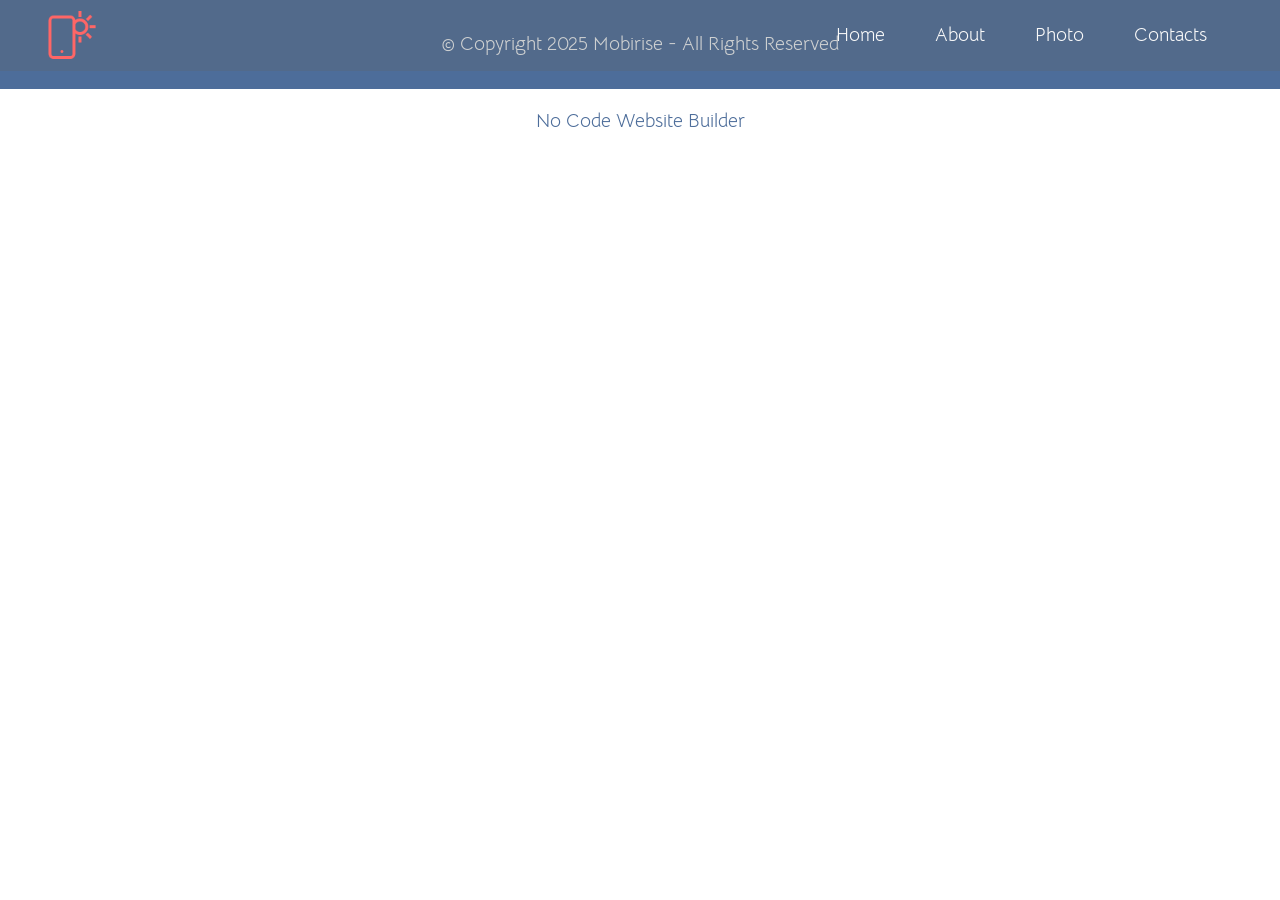
==== page1.html @ 6e89e4ed "create github pages" ====
<!DOCTYPE html>
<html  >
<head>
  <!-- Site made with Mobirise Website Builder v6.1.12, https://mobirise.com -->
  <meta charset="UTF-8">
  <meta http-equiv="X-UA-Compatible" content="IE=edge">
  <meta name="generator" content="Mobirise v6.1.12, mobirise.com">
  <meta name="viewport" content="width=device-width, initial-scale=1, minimum-scale=1">
  <link rel="shortcut icon" href="assets/images/logo.png" type="image/x-icon">
  <meta name="description" content="">
  
  
  <title>Page 1</title>
  <link rel="stylesheet" href="assets/bootstrap/css/bootstrap.min.css">
  <link rel="stylesheet" href="assets/dropdown/css/style.css">
  <link rel="stylesheet" href="assets/socicon/css/styles.css">
  <link rel="stylesheet" href="assets/theme/css/style.css">
  <link rel="preload" href="https://fonts.googleapis.com/css?family=Bellota+Text:300,300i,400,400i,700,700i&display=swap" as="style" onload="this.onload=null;this.rel='stylesheet'">
  <noscript><link rel="stylesheet" href="https://fonts.googleapis.com/css?family=Bellota+Text:300,300i,400,400i,700,700i&display=swap"></noscript>
  <link rel="preload" as="style" href="assets/mobirise/css/mbr-additional.css?v=cZj2PB"><link rel="stylesheet" href="assets/mobirise/css/mbr-additional.css?v=cZj2PB" type="text/css">

  
  
  
</head>
<body>
  
  <section data-bs-version="5.1" class="menu menu1 cid-sFGMsvHDIa" once="menu" id="menu1-3">
    

    <nav class="navbar navbar-dropdown navbar-expand-lg">
        <div class="container-fluid">
            <div class="navbar-brand">
                <span class="navbar-logo">
                    <a href="https://mobiri.se">
                        <img src="assets/images/logo.png" alt="Mobirise Website Builder" style="height: 3rem;">
                    </a>
                </span>
                
            </div>
            <button class="navbar-toggler" type="button" data-toggle="collapse" data-bs-toggle="collapse" data-target="#navbarSupportedContent" data-bs-target="#navbarSupportedContent" aria-controls="navbarNavAltMarkup" aria-expanded="false" aria-label="Toggle navigation">
                <div class="hamburger">
                    <span></span>
                    <span></span>
                    <span></span>
                    <span></span>
                </div>
            </button>
            <div class="collapse navbar-collapse" id="navbarSupportedContent">
                <ul class="navbar-nav nav-dropdown nav-right" data-app-modern-menu="true"><li class="nav-item"><a class="nav-link link text-white text-primary display-7" href="#top">Home</a></li><li class="nav-item"><a class="nav-link link text-white text-primary display-7" href="index.html#features12-6">About</a></li>
                    <li class="nav-item"><a class="nav-link link text-white text-primary display-7" href="index.html#features3-4">Photo</a></li>
                    <li class="nav-item"><a class="nav-link link text-white text-primary display-7" href="index.html#form5-d">Contacts</a>
                    </li></ul>
                
                
            </div>
        </div>
    </nav>
</section>

<section data-bs-version="5.1" class="footer7 cid-sFGSOnwtIp" once="footers" id="footer7-4">

    

    

    <div class="container">
        <div class="media-container-row align-center mbr-white">
            <div class="col-12">
                <p class="mbr-text mb-0 mbr-fonts-style display-7">
                    © Copyright 2025 Mobirise - All Rights Reserved
                </p>
            </div>
        </div>
    </div>
</section><section class="display-7" style="padding: 0;align-items: center;justify-content: center;flex-wrap: wrap;    align-content: center;display: flex;position: relative;height: 4rem;"><a href="https://mobiri.se/5052019" style="flex: 1 1;height: 4rem;position: absolute;width: 100%;z-index: 1;"><img alt="" style="height: 4rem;" src="[data-uri]"></a><p style="margin: 0;text-align: center;" class="display-7">&#8204;</p><a style="z-index:1" href="https://mobirise.com/builder/no-code-website-builder.html">No Code Website Builder</a></section><script src="assets/bootstrap/js/bootstrap.bundle.min.js"></script>  <script src="assets/smoothscroll/smooth-scroll.js"></script>  <script src="assets/ytplayer/index.js"></script>  <script src="assets/dropdown/js/navbar-dropdown.js"></script>  <script src="assets/theme/js/script.js"></script>  
  
  
</body>
</html>
---- assets/dropdown/css/style.css ----
.navbar-dropdown {
  left: 0;
  padding: 0;
  position: absolute;
  right: 0;
  top: 0;
  transition: all 0.45s ease;
  z-index: 1030;
  background: #282828; }
  .navbar-dropdown .navbar-logo {
    margin-right: 0.8rem;
    transition: margin 0.3s ease-in-out;
    vertical-align: middle; }
    .navbar-dropdown .navbar-logo img {
      height: 3.125rem;
      transition: all 0.3s ease-in-out; }
    .navbar-dropdown .navbar-logo.mbr-iconfont {
      font-size: 3.125rem;
      line-height: 3.125rem; }
  .navbar-dropdown .navbar-caption {
    font-weight: 700;
    white-space: normal;
    vertical-align: -4px;
    line-height: 3.125rem !important; }
    .navbar-dropdown .navbar-caption, .navbar-dropdown .navbar-caption:hover {
      color: inherit;
      text-decoration: none; }
  .navbar-dropdown .mbr-iconfont + .navbar-caption {
    vertical-align: -1px; }
  .navbar-dropdown.navbar-fixed-top {
    position: fixed; }
  .navbar-dropdown .navbar-brand span {
    vertical-align: -4px; }
  .navbar-dropdown.bg-color.transparent {
    background: none; }
  .navbar-dropdown.navbar-short .navbar-brand {
    padding: 0.625rem 0; }
    .navbar-dropdown.navbar-short .navbar-brand span {
      vertical-align: -1px; }
  .navbar-dropdown.navbar-short .navbar-caption {
    line-height: 2.375rem !important;
    vertical-align: -2px; }
  .navbar-dropdown.navbar-short .navbar-logo {
    margin-right: 0.5rem; }
    .navbar-dropdown.navbar-short .navbar-logo img {
      height: 2.375rem; }
    .navbar-dropdown.navbar-short .navbar-logo.mbr-iconfont {
      font-size: 2.375rem;
      line-height: 2.375rem; }
  .navbar-dropdown.navbar-short .mbr-table-cell {
    height: 3.625rem; }
  .navbar-dropdown .navbar-close {
    left: 0.6875rem;
    position: fixed;
    top: 0.75rem;
    z-index: 1000; }
  .navbar-dropdown .hamburger-icon {
    content: "";
    display: inline-block;
    vertical-align: middle;
    width: 16px;
    -webkit-box-shadow: 0 -6px 0 1px #282828,0 0 0 1px #282828,0 6px 0 1px #282828;
    -moz-box-shadow: 0 -6px 0 1px #282828,0 0 0 1px #282828,0 6px 0 1px #282828;
    box-shadow: 0 -6px 0 1px #282828,0 0 0 1px #282828,0 6px 0 1px #282828; }

.dropdown-menu .dropdown-toggle[data-toggle="dropdown-submenu"]::after {
  border-bottom: 0.35em solid transparent;
  border-left: 0.35em solid;
  border-right: 0;
  border-top: 0.35em solid transparent;
  margin-left: 0.3rem; }

.dropdown-menu .dropdown-item:focus {
  outline: 0; }

.nav-dropdown {
  font-size: 0.75rem;
  font-weight: 500;
  height: auto !important; }
  .nav-dropdown .nav-btn {
    padding-left: 1rem; }
  .nav-dropdown .link {
    margin: .667em 1.667em;
    font-weight: 500;
    padding: 0;
    transition: color .2s ease-in-out; }
    .nav-dropdown .link.dropdown-toggle {
      margin-right: 2.583em; }
      .nav-dropdown .link.dropdown-toggle::after {
        margin-left: .25rem;
        border-top: 0.35em solid;
        border-right: 0.35em solid transparent;
        border-left: 0.35em solid transparent;
        border-bottom: 0; }
      .nav-dropdown .link.dropdown-toggle[aria-expanded="true"] {
        margin: 0;
        padding: 0.667em 3.263em  0.667em 1.667em; }
  .nav-dropdown .link::after,
  .nav-dropdown .dropdown-item::after {
    color: inherit; }
  .nav-dropdown .btn {
    font-size: 0.75rem;
    font-weight: 700;
    letter-spacing: 0;
    margin-bottom: 0;
    padding-left: 1.25rem;
    padding-right: 1.25rem; }
  .nav-dropdown .dropdown-menu {
    border-radius: 0;
    border: 0;
    left: 0;
    margin: 0;
    padding-bottom: 1.25rem;
    padding-top: 1.25rem;
    position: relative; }
  .nav-dropdown .dropdown-submenu {
    margin-left: 0.125rem;
    top: 0; }
  .nav-dropdown .dropdown-item {
    font-weight: 500;
    line-height: 2;
    padding: 0.3846em 4.615em 0.3846em 1.5385em;
    position: relative;
    transition: color .2s ease-in-out, background-color .2s ease-in-out; }
    .nav-dropdown .dropdown-item::after {
      margin-top: -0.3077em;
      position: absolute;
      right: 1.1538em;
      top: 50%; }
    .nav-dropdown .dropdown-item:focus, .nav-dropdown .dropdown-item:hover {
      background: none; }

@media (max-width: 767px) {
  .nav-dropdown.navbar-toggleable-sm {
    bottom: 0;
    display: none;
    left: 0;
    overflow-x: hidden;
    position: fixed;
    top: 0;
    transform: translateX(-100%);
    -ms-transform: translateX(-100%);
    -webkit-transform: translateX(-100%);
    width: 18.75rem;
    z-index: 999; } }
.nav-dropdown.navbar-toggleable-xl {
  bottom: 0;
  display: none;
  left: 0;
  overflow-x: hidden;
  position: fixed;
  top: 0;
  transform: translateX(-100%);
  -ms-transform: translateX(-100%);
  -webkit-transform: translateX(-100%);
  width: 18.75rem;
  z-index: 999; }

.nav-dropdown-sm {
  display: block !important;
  overflow-x: hidden;
  overflow: auto;
  padding-top: 3.875rem; }
  .nav-dropdown-sm::after {
    content: "";
    display: block;
    height: 3rem;
    width: 100%; }
  .nav-dropdown-sm.collapse.in ~ .navbar-close {
    display: block !important; }
  .nav-dropdown-sm.collapsing, .nav-dropdown-sm.collapse.in {
    transform: translateX(0);
    -ms-transform: translateX(0);
    -webkit-transform: translateX(0);
    transition: all 0.25s ease-out;
    -webkit-transition: all 0.25s ease-out;
    background: #282828; }
  .nav-dropdown-sm.collapsing[aria-expanded="false"] {
    transform: translateX(-100%);
    -ms-transform: translateX(-100%);
    -webkit-transform: translateX(-100%); }
  .nav-dropdown-sm .nav-item {
    display: block;
    margin-left: 0 !important;
    padding-left: 0; }
  .nav-dropdown-sm .link,
  .nav-dropdown-sm .dropdown-item {
    border-top: 1px dotted rgba(255, 255, 255, 0.1);
    font-size: 0.8125rem;
    line-height: 1.6;
    margin: 0 !important;
    padding: 0.875rem 2.4rem 0.875rem 1.5625rem !important;
    position: relative;
    white-space: normal; }
    .nav-dropdown-sm .link:focus, .nav-dropdown-sm .link:hover,
    .nav-dropdown-sm .dropdown-item:focus,
    .nav-dropdown-sm .dropdown-item:hover {
      background: rgba(0, 0, 0, 0.2) !important;
      color: #c0a375; }
  .nav-dropdown-sm .nav-btn {
    position: relative;
    padding: 1.5625rem 1.5625rem 0 1.5625rem; }
    .nav-dropdown-sm .nav-btn::before {
      border-top: 1px dotted rgba(255, 255, 255, 0.1);
      content: "";
      left: 0;
      position: absolute;
      top: 0;
      width: 100%; }
    .nav-dropdown-sm .nav-btn + .nav-btn {
      padding-top: 0.625rem; }
      .nav-dropdown-sm .nav-btn + .nav-btn::before {
        display: none; }
  .nav-dropdown-sm .btn {
    padding: 0.625rem 0; }
  .nav-dropdown-sm .dropdown-toggle[data-toggle="dropdown-submenu"]::after {
    margin-left: .25rem;
    border-top: 0.35em solid;
    border-right: 0.35em solid transparent;
    border-left: 0.35em solid transparent;
    border-bottom: 0; }
  .nav-dropdown-sm .dropdown-toggle[data-toggle="dropdown-submenu"][aria-expanded="true"]::after {
    border-top: 0;
    border-right: 0.35em solid transparent;
    border-left: 0.35em solid transparent;
    border-bottom: 0.35em solid; }
  .nav-dropdown-sm .dropdown-menu {
    margin: 0;
    padding: 0;
    position: relative;
    top: 0;
    left: 0;
    width: 100%;
    border: 0;
    float: none;
    border-radius: 0;
    background: none; }
  .nav-dropdown-sm .dropdown-submenu {
    left: 100%;
    margin-left: 0.125rem;
    margin-top: -1.25rem;
    top: 0; }

.navbar-toggleable-sm .nav-dropdown .dropdown-menu {
  position: absolute; }

.navbar-toggleable-sm .nav-dropdown .dropdown-submenu {
  left: 100%;
  margin-left: 0.125rem;
  margin-top: -1.25rem;
  top: 0; }

.navbar-toggleable-sm.opened .nav-dropdown .dropdown-menu {
  position: relative; }

.navbar-toggleable-sm.opened .nav-dropdown .dropdown-submenu {
  left: 0;
  margin-left: 00rem;
  margin-top: 0rem;
  top: 0; }

.is-builder .nav-dropdown.collapsing {
  transition: none !important; }
---- assets/socicon/css/styles.css ----
@charset "UTF-8";

@font-face {
  font-family: 'Socicon';
  src:  url('../fonts/socicon.eot');
  src:  url('../fonts/socicon.eot?#iefix') format('embedded-opentype'),
    url('../fonts/socicon.woff2') format('woff2'),
    url('../fonts/socicon.ttf') format('truetype'),
    url('../fonts/socicon.woff') format('woff'),
    url('../fonts/socicon.svg#socicon') format('svg');
  font-weight: normal;
  font-style: normal;
  font-display: swap;
}

[data-icon]:before {
  font-family: "socicon" !important;
  content: attr(data-icon);
  font-style: normal !important;
  font-weight: normal !important;
  font-variant: normal !important;
  text-transform: none !important;
  speak: none;
  line-height: 1;
  -webkit-font-smoothing: antialiased;
  -moz-osx-font-smoothing: grayscale;
}

[class^="socicon-"], [class*=" socicon-"] {
  /* use !important to prevent issues with browser extensions that change fonts */
  font-family: 'Socicon' !important;
  speak: none;
  font-style: normal;
  font-weight: normal;
  font-variant: normal;
  text-transform: none;
  line-height: 1;

  /* Better Font Rendering =========== */
  -webkit-font-smoothing: antialiased;
  -moz-osx-font-smoothing: grayscale;
}

.socicon-500px:before {
  content: "\e000";
}
.socicon-8tracks:before {
  content: "\e001";
}
.socicon-airbnb:before {
  content: "\e002";
}
.socicon-alliance:before {
  content: "\e003";
}
.socicon-amazon:before {
  content: "\e004";
}
.socicon-amplement:before {
  content: "\e005";
}
.socicon-android:before {
  content: "\e006";
}
.socicon-angellist:before {
  content: "\e007";
}
.socicon-apple:before {
  content: "\e008";
}
.socicon-appnet:before {
  content: "\e009";
}
.socicon-baidu:before {
  content: "\e00a";
}
.socicon-bandcamp:before {
  content: "\e00b";
}
.socicon-battlenet:before {
  content: "\e00c";
}
.socicon-mixer:before {
  content: "\e00d";
}
.socicon-bebee:before {
  content: "\e00e";
}
.socicon-bebo:before {
  content: "\e00f";
}
.socicon-behance:before {
  content: "\e010";
}
.socicon-blizzard:before {
  content: "\e011";
}
.socicon-blogger:before {
  content: "\e012";
}
.socicon-buffer:before {
  content: "\e013";
}
.socicon-chrome:before {
  content: "\e014";
}
.socicon-coderwall:before {
  content: "\e015";
}
.socicon-curse:before {
  content: "\e016";
}
.socicon-dailymotion:before {
  content: "\e017";
}
.socicon-deezer:before {
  content: "\e018";
}
.socicon-delicious:before {
  content: "\e019";
}
.socicon-deviantart:before {
  content: "\e01a";
}
.socicon-diablo:before {
  content: "\e01b";
}
.socicon-digg:before {
  content: "\e01c";
}
.socicon-discord:before {
  content: "\e01d";
}
.socicon-disqus:before {
  content: "\e01e";
}
.socicon-douban:before {
  content: "\e01f";
}
.socicon-draugiem:before {
  content: "\e020";
}
.socicon-dribbble:before {
  content: "\e021";
}
.socicon-drupal:before {
  content: "\e022";
}
.socicon-ebay:before {
  content: "\e023";
}
.socicon-ello:before {
  content: "\e024";
}
.socicon-endomodo:before {
  content: "\e025";
}
.socicon-envato:before {
  content: "\e026";
}
.socicon-etsy:before {
  content: "\e027";
}
.socicon-facebook:before {
  content: "\e028";
}
.socicon-feedburner:before {
  content: "\e029";
}
.socicon-filmweb:before {
  content: "\e02a";
}
.socicon-firefox:before {
  content: "\e02b";
}
.socicon-flattr:before {
  content: "\e02c";
}
.socicon-flickr:before {
  content: "\e02d";
}
.socicon-formulr:before {
  content: "\e02e";
}
.socicon-forrst:before {
  content: "\e02f";
}
.socicon-foursquare:before {
  content: "\e030";
}
.socicon-friendfeed:before {
  content: "\e031";
}
.socicon-github:before {
  content: "\e032";
}
.socicon-goodreads:before {
  content: "\e033";
}
.socicon-google:before {
  content: "\e034";
}
.socicon-googlescholar:before {
  content: "\e035";
}
.socicon-googlegroups:before {
  content: "\e036";
}
.socicon-googlephotos:before {
  content: "\e037";
}
.socicon-googleplus:before {
  content: "\e038";
}
.socicon-grooveshark:before {
  content: "\e039";
}
.socicon-hackerrank:before {
  content: "\e03a";
}
.socicon-hearthstone:before {
  content: "\e03b";
}
.socicon-hellocoton:before {
  content: "\e03c";
}
.socicon-heroes:before {
  content: "\e03d";
}
.socicon-smashcast:before {
  content: "\e03e";
}
.socicon-horde:before {
  content: "\e03f";
}
.socicon-houzz:before {
  content: "\e040";
}
.socicon-icq:before {
  content: "\e041";
}
.socicon-identica:before {
  content: "\e042";
}
.socicon-imdb:before {
  content: "\e043";
}
.socicon-instagram:before {
  content: "\e044";
}
.socicon-issuu:before {
  content: "\e045";
}
.socicon-istock:before {
  content: "\e046";
}
.socicon-itunes:before {
  content: "\e047";
}
.socicon-keybase:before {
  content: "\e048";
}
.socicon-lanyrd:before {
  content: "\e049";
}
.socicon-lastfm:before {
  content: "\e04a";
}
.socicon-line:before {
  content: "\e04b";
}
.socicon-linkedin:before {
  content: "\e04c";
}
.socicon-livejournal:before {
  content: "\e04d";
}
.socicon-lyft:before {
  content: "\e04e";
}
.socicon-macos:before {
  content: "\e04f";
}
.socicon-mail:before {
  content: "\e050";
}
.socicon-medium:before {
  content: "\e051";
}
.socicon-meetup:before {
  content: "\e052";
}
.socicon-mixcloud:before {
  content: "\e053";
}
.socicon-modelmayhem:before {
  content: "\e054";
}
.socicon-mumble:before {
  content: "\e055";
}
.socicon-myspace:before {
  content: "\e056";
}
.socicon-newsvine:before {
  content: "\e057";
}
.socicon-nintendo:before {
  content: "\e058";
}
.socicon-npm:before {
  content: "\e059";
}
.socicon-odnoklassniki:before {
  content: "\e05a";
}
.socicon-openid:before {
  content: "\e05b";
}
.socicon-opera:before {
  content: "\e05c";
}
.socicon-outlook:before {
  content: "\e05d";
}
.socicon-overwatch:before {
  content: "\e05e";
}
.socicon-patreon:before {
  content: "\e05f";
}
.socicon-paypal:before {
  content: "\e060";
}
.socicon-periscope:before {
  content: "\e061";
}
.socicon-persona:before {
  content: "\e062";
}
.socicon-pinterest:before {
  content: "\e063";
}
.socicon-play:before {
  content: "\e064";
}
.socicon-player:before {
  content: "\e065";
}
.socicon-playstation:before {
  content: "\e066";
}
.socicon-pocket:before {
  content: "\e067";
}
.socicon-qq:before {
  content: "\e068";
}
.socicon-quora:before {
  content: "\e069";
}
.socicon-raidcall:before {
  content: "\e06a";
}
.socicon-ravelry:before {
  content: "\e06b";
}
.socicon-reddit:before {
  content: "\e06c";
}
.socicon-renren:before {
  content: "\e06d";
}
.socicon-researchgate:before {
  content: "\e06e";
}
.socicon-residentadvisor:before {
  content: "\e06f";
}
.socicon-reverbnation:before {
  content: "\e070";
}
.socicon-rss:before {
  content: "\e071";
}
.socicon-sharethis:before {
  content: "\e072";
}
.socicon-skype:before {
  content: "\e073";
}
.socicon-slideshare:before {
  content: "\e074";
}
.socicon-smugmug:before {
  content: "\e075";
}
.socicon-snapchat:before {
  content: "\e076";
}
.socicon-songkick:before {
  content: "\e077";
}
.socicon-soundcloud:before {
  content: "\e078";
}
.socicon-spotify:before {
  content: "\e079";
}
.socicon-stackexchange:before {
  content: "\e07a";
}
.socicon-stackoverflow:before {
  content: "\e07b";
}
.socicon-starcraft:before {
  content: "\e07c";
}
.socicon-stayfriends:before {
  content: "\e07d";
}
.socicon-steam:before {
  content: "\e07e";
}
.socicon-storehouse:before {
  content: "\e07f";
}
.socicon-strava:before {
  content: "\e080";
}
.socicon-streamjar:before {
  content: "\e081";
}
.socicon-stumbleupon:before {
  content: "\e082";
}
.socicon-swarm:before {
  content: "\e083";
}
.socicon-teamspeak:before {
  content: "\e084";
}
.socicon-teamviewer:before {
  content: "\e085";
}
.socicon-technorati:before {
  content: "\e086";
}
.socicon-telegram:before {
  content: "\e087";
}
.socicon-tripadvisor:before {
  content: "\e088";
}
.socicon-tripit:before {
  content: "\e089";
}
.socicon-triplej:before {
  content: "\e08a";
}
.socicon-tumblr:before {
  content: "\e08b";
}
.socicon-twitch:before {
  content: "\e08c";
}
.socicon-twitter:before {
  content: "\e08d";
}
.socicon-uber:before {
  content: "\e08e";
}
.socicon-ventrilo:before {
  content: "\e08f";
}
.socicon-viadeo:before {
  content: "\e090";
}
.socicon-viber:before {
  content: "\e091";
}
.socicon-viewbug:before {
  content: "\e092";
}
.socicon-vimeo:before {
  content: "\e093";
}
.socicon-vine:before {
  content: "\e094";
}
.socicon-vkontakte:before {
  content: "\e095";
}
.socicon-warcraft:before {
  content: "\e096";
}
.socicon-wechat:before {
  content: "\e097";
}
.socicon-weibo:before {
  content: "\e098";
}
.socicon-whatsapp:before {
  content: "\e099";
}
.socicon-wikipedia:before {
  content: "\e09a";
}
.socicon-windows:before {
  content: "\e09b";
}
.socicon-wordpress:before {
  content: "\e09c";
}
.socicon-wykop:before {
  content: "\e09d";
}
.socicon-xbox:before {
  content: "\e09e";
}
.socicon-xing:before {
  content: "\e09f";
}
.socicon-yahoo:before {
  content: "\e0a0";
}
.socicon-yammer:before {
  content: "\e0a1";
}
.socicon-yandex:before {
  content: "\e0a2";
}
.socicon-yelp:before {
  content: "\e0a3";
}
.socicon-younow:before {
  content: "\e0a4";
}
.socicon-youtube:before {
  content: "\e0a5";
}
.socicon-zapier:before {
  content: "\e0a6";
}
.socicon-zerply:before {
  content: "\e0a7";
}
.socicon-zomato:before {
  content: "\e0a8";
}
.socicon-zynga:before {
  content: "\e0a9";
}
.socicon-bluesky:before {
  content: "\e0aa";
}
.socicon-threads:before {
  content: "\e0ab";
}
.socicon-spreadshirt:before {
  content: "\e901";
}
.socicon-gamejolt:before {
  content: "\e902";
}
.socicon-trello:before {
  content: "\e903";
}
.socicon-tunein:before {
  content: "\e904";
}
.socicon-bloglovin:before {
  content: "\e905";
}
.socicon-gamewisp:before {
  content: "\e906";
}
.socicon-messenger:before {
  content: "\e907";
}
.socicon-pandora:before {
  content: "\e908";
}
.socicon-augment:before {
  content: "\e909";
}
.socicon-bitbucket:before {
  content: "\e90a";
}
.socicon-fyuse:before {
  content: "\e90b";
}
.socicon-yt-gaming:before {
  content: "\e90c";
}
.socicon-sketchfab:before {
  content: "\e90d";
}
.socicon-mobcrush:before {
  content: "\e90e";
}
.socicon-microsoft:before {
  content: "\e90f";
}
.socicon-realtor:before {
  content: "\e910";
}
.socicon-tidal:before {
  content: "\e911";
}
.socicon-qobuz:before {
  content: "\e912";
}
.socicon-natgeo:before {
  content: "\e913";
}
.socicon-mastodon:before {
  content: "\e914";
}
.socicon-unsplash:before {
  content: "\e915";
}
.socicon-homeadvisor:before {
  content: "\e916";
}
.socicon-angieslist:before {
  content: "\e917";
}
.socicon-codepen:before {
  content: "\e918";
}
.socicon-slack:before {
  content: "\e919";
}
.socicon-openaigym:before {
  content: "\e91a";
}
.socicon-logmein:before {
  content: "\e91b";
}
.socicon-fiverr:before {
  content: "\e91c";
}
.socicon-gotomeeting:before {
  content: "\e91d";
}
.socicon-aliexpress:before {
  content: "\e91e";
}
.socicon-guru:before {
  content: "\e91f";
}
.socicon-appstore:before {
  content: "\e920";
}
.socicon-homes:before {
  content: "\e921";
}
.socicon-zoom:before {
  content: "\e922";
}
.socicon-alibaba:before {
  content: "\e923";
}
.socicon-craigslist:before {
  content: "\e924";
}
.socicon-wix:before {
  content: "\e925";
}
.socicon-redfin:before {
  content: "\e926";
}
.socicon-googlecalendar:before {
  content: "\e927";
}
.socicon-shopify:before {
  content: "\e928";
}
.socicon-freelancer:before {
  content: "\e929";
}
.socicon-seedrs:before {
  content: "\e92a";
}
.socicon-bing:before {
  content: "\e92b";
}
.socicon-doodle:before {
  content: "\e92c";
}
.socicon-bonanza:before {
  content: "\e92d";
}
.socicon-squarespace:before {
  content: "\e92e";
}
.socicon-toptal:before {
  content: "\e92f";
}
.socicon-gust:before {
  content: "\e930";
}
.socicon-ask:before {
  content: "\e931";
}
.socicon-trulia:before {
  content: "\e932";
}
.socicon-loomly:before {
  content: "\e933";
}
.socicon-ghost:before {
  content: "\e934";
}
.socicon-upwork:before {
  content: "\e935";
}
.socicon-fundable:before {
  content: "\e936";
}
.socicon-booking:before {
  content: "\e937";
}
.socicon-googlemaps:before {
  content: "\e938";
}
.socicon-zillow:before {
  content: "\e939";
}
.socicon-niconico:before {
  content: "\e93a";
}
.socicon-toneden:before {
  content: "\e93b";
}
.socicon-crunchbase:before {
  content: "\e93c";
}
.socicon-homefy:before {
  content: "\e93d";
}
.socicon-calendly:before {
  content: "\e93e";
}
.socicon-livemaster:before {
  content: "\e93f";
}
.socicon-udemy:before {
  content: "\e940";
}
.socicon-codered:before {
  content: "\e941";
}
.socicon-origin:before {
  content: "\e942";
}
.socicon-nextdoor:before {
  content: "\e943";
}
.socicon-portfolio:before {
  content: "\e944";
}
.socicon-instructables:before {
  content: "\e945";
}
.socicon-gitlab:before {
  content: "\e946";
}
.socicon-hackernews:before {
  content: "\e947";
}
.socicon-smashwords:before {
  content: "\e948";
}
.socicon-kobo:before {
  content: "\e949";
}
.socicon-bookbub:before {
  content: "\e94a";
}
.socicon-mailru:before {
  content: "\e94b";
}
.socicon-moddb:before {
  content: "\e94c";
}
.socicon-indiedb:before {
  content: "\e94d";
}
.socicon-traxsource:before {
  content: "\e94e";
}
.socicon-gamefor:before {
  content: "\e94f";
}
.socicon-pixiv:before {
  content: "\e950";
}
.socicon-myanimelist:before {
  content: "\e951";
}
.socicon-blackberry:before {
  content: "\e952";
}
.socicon-wickr:before {
  content: "\e953";
}
.socicon-spip:before {
  content: "\e954";
}
.socicon-napster:before {
  content: "\e955";
}
.socicon-beatport:before {
  content: "\e956";
}
.socicon-hackerone:before {
  content: "\e957";
}
.socicon-internet:before {
  content: "\e958";
}
.socicon-ubuntu:before {
  content: "\e959";
}
.socicon-artstation:before {
  content: "\e95a";
}
.socicon-invision:before {
  content: "\e95b";
}
.socicon-torial:before {
  content: "\e95c";
}
.socicon-collectorz:before {
  content: "\e95d";
}
.socicon-seenthis:before {
  content: "\e95e";
}
.socicon-googleplaymusic:before {
  content: "\e95f";
}
.socicon-debian:before {
  content: "\e960";
}
.socicon-filmfreeway:before {
  content: "\e961";
}
.socicon-gnome:before {
  content: "\e962";
}
.socicon-itchio:before {
  content: "\e963";
}
.socicon-jamendo:before {
  content: "\e964";
}
.socicon-mix:before {
  content: "\e965";
}
.socicon-sharepoint:before {
  content: "\e966";
}
.socicon-tinder:before {
  content: "\e967";
}
.socicon-windguru:before {
  content: "\e968";
}
.socicon-cdbaby:before {
  content: "\e969";
}
.socicon-elementaryos:before {
  content: "\e96a";
}
.socicon-stage32:before {
  content: "\e96b";
}
.socicon-tiktok:before {
  content: "\e96c";
}
.socicon-gitter:before {
  content: "\e96d";
}
.socicon-letterboxd:before {
  content: "\e96e";
}
.socicon-threema:before {
  content: "\e96f";
}
.socicon-splice:before {
  content: "\e970";
}
.socicon-metapop:before {
  content: "\e971";
}
.socicon-naver:before {
  content: "\e972";
}
.socicon-remote:before {
  content: "\e973";
}
.socicon-flipboard:before {
  content: "\e974";
}
.socicon-googlehangouts:before {
  content: "\e975";
}
.socicon-dlive:before {
  content: "\e976";
}
.socicon-vsco:before {
  content: "\e977";
}
.socicon-stitcher:before {
  content: "\e978";
}
.socicon-avvo:before {
  content: "\e979";
}
.socicon-redbubble:before {
  content: "\e97a";
}
.socicon-society6:before {
  content: "\e97b";
}
.socicon-zazzle:before {
  content: "\e97c";
}
.socicon-eitaa:before {
  content: "\e97d";
}
.socicon-soroush:before {
  content: "\e97e";
}
.socicon-bale:before {
  content: "\e97f";
}
---- assets/theme/css/style.css ----
@charset "UTF-8";
section {
  background-color: #ffffff;
}

body {
  font-style: normal;
  line-height: 1.5;
  font-weight: 400;
  color: #232323;
  position: relative;
}

button {
  background-color: transparent;
  border-color: transparent;
}

section,
.container,
.container-fluid {
  position: relative;
  word-wrap: break-word;
}

a.mbr-iconfont:hover {
  text-decoration: none;
}

.article .lead p,
.article .lead ul,
.article .lead ol,
.article .lead pre,
.article .lead blockquote {
  margin-bottom: 0;
}

a {
  font-style: normal;
  font-weight: 400;
  cursor: pointer;
}
a, a:hover {
  text-decoration: none;
}

.mbr-section-title {
  font-style: normal;
  line-height: 1.3;
}

.mbr-section-subtitle {
  line-height: 1.3;
}

.mbr-text {
  font-style: normal;
  line-height: 1.7;
}

h1,
h2,
h3,
h4,
h5,
h6,
.display-1,
.display-2,
.display-4,
.display-5,
.display-7,
span,
p,
a {
  line-height: 1;
  word-break: break-word;
  word-wrap: break-word;
  font-weight: 400;
}

b,
strong {
  font-weight: bold;
}

input:-webkit-autofill, input:-webkit-autofill:hover, input:-webkit-autofill:focus, input:-webkit-autofill:active {
  transition-delay: 9999s;
  -webkit-transition-property: background-color, color;
  transition-property: background-color, color;
}

textarea[type=hidden] {
  display: none;
}

section {
  background-position: 50% 50%;
  background-repeat: no-repeat;
  background-size: cover;
}
section .mbr-background-video,
section .mbr-background-video-preview {
  position: absolute;
  bottom: 0;
  left: 0;
  right: 0;
  top: 0;
}

.hidden {
  visibility: hidden;
}

.mbr-z-index20 {
  z-index: 20;
}

/*! Base colors */
.mbr-white {
  color: #ffffff;
}

.mbr-black {
  color: #111111;
}

.mbr-bg-white {
  background-color: #ffffff;
}

.mbr-bg-black {
  background-color: #000000;
}

/*! Text-aligns */
.align-left {
  text-align: left;
}

.align-center {
  text-align: center;
}

.align-right {
  text-align: right;
}

/*! Font-weight  */
.mbr-light {
  font-weight: 300;
}

.mbr-regular {
  font-weight: 400;
}

.mbr-semibold {
  font-weight: 500;
}

.mbr-bold {
  font-weight: 700;
}

/*! Media  */
.media-content {
  flex-basis: 100%;
}

.media-container-row {
  display: flex;
  flex-direction: row;
  flex-wrap: wrap;
  justify-content: center;
  align-content: center;
  align-items: start;
}
.media-container-row .media-size-item {
  width: 400px;
}

.media-container-column {
  display: flex;
  flex-direction: column;
  flex-wrap: wrap;
  justify-content: center;
  align-content: center;
  align-items: stretch;
}
.media-container-column > * {
  width: 100%;
}

@media (min-width: 992px) {
  .media-container-row {
    flex-wrap: nowrap;
  }
}
figure {
  margin-bottom: 0;
  overflow: hidden;
}

figure[mbr-media-size] {
  transition: width 0.1s;
}

img,
iframe {
  display: block;
  width: 100%;
}

.card {
  background-color: transparent;
  border: none;
}

.card-box {
  width: 100%;
}

.card-img {
  text-align: center;
  flex-shrink: 0;
  -webkit-flex-shrink: 0;
}

.media {
  max-width: 100%;
  margin: 0 auto;
}

.mbr-figure {
  align-self: center;
}

.media-container > div {
  max-width: 100%;
}

.mbr-figure img,
.card-img img {
  width: 100%;
}

@media (max-width: 991px) {
  .media-size-item {
    width: auto !important;
  }

  .media {
    width: auto;
  }

  .mbr-figure {
    width: 100% !important;
  }
}
/*! Buttons */
.mbr-section-btn {
  margin-left: -0.6rem;
  margin-right: -0.6rem;
  font-size: 0;
}

.btn {
  font-weight: 600;
  border-width: 1px;
  font-style: normal;
  margin: 0.6rem 0.6rem;
  white-space: normal;
  transition: all 0.2s ease-in-out;
  display: inline-flex;
  align-items: center;
  justify-content: center;
  word-break: break-word;
}

.btn-sm {
  font-weight: 600;
  letter-spacing: 0px;
  transition: all 0.3s ease-in-out;
}

.btn-md {
  font-weight: 600;
  letter-spacing: 0px;
  transition: all 0.3s ease-in-out;
}

.btn-lg {
  font-weight: 600;
  letter-spacing: 0px;
  transition: all 0.3s ease-in-out;
}

.btn-form {
  margin: 0;
}
.btn-form:hover {
  cursor: pointer;
}

nav .mbr-section-btn {
  margin-left: 0rem;
  margin-right: 0rem;
}

/*! Btn icon margin */
.btn .mbr-iconfont,
.btn.btn-sm .mbr-iconfont {
  order: 1;
  cursor: pointer;
  margin-left: 0.5rem;
  vertical-align: sub;
}

.btn.btn-md .mbr-iconfont,
.btn.btn-md .mbr-iconfont {
  margin-left: 0.8rem;
}

.mbr-regular {
  font-weight: 400;
}

.mbr-semibold {
  font-weight: 500;
}

.mbr-bold {
  font-weight: 700;
}

[type=submit] {
  -webkit-appearance: none;
}

/*! Full-screen */
.mbr-fullscreen .mbr-overlay {
  min-height: 100vh;
}

.mbr-fullscreen {
  display: flex;
  display: -moz-flex;
  display: -ms-flex;
  display: -o-flex;
  align-items: center;
  min-height: 100vh;
  padding-top: 3rem;
  padding-bottom: 3rem;
}

/*! Map */
.map {
  height: 25rem;
  position: relative;
}
.map iframe {
  width: 100%;
  height: 100%;
}

/*! Scroll to top arrow */
.mbr-arrow-up {
  bottom: 25px;
  right: 90px;
  position: fixed;
  text-align: right;
  z-index: 5000;
  color: #ffffff;
  font-size: 22px;
}

.mbr-arrow-up a {
  background: rgba(0, 0, 0, 0.2);
  border-radius: 50%;
  color: #fff;
  display: inline-block;
  height: 60px;
  width: 60px;
  border: 2px solid #fff;
  outline-style: none !important;
  position: relative;
  text-decoration: none;
  transition: all 0.3s ease-in-out;
  cursor: pointer;
  text-align: center;
}
.mbr-arrow-up a:hover {
  background-color: rgba(0, 0, 0, 0.4);
}
.mbr-arrow-up a i {
  line-height: 60px;
}

.mbr-arrow-up-icon {
  display: block;
  color: #fff;
}

.mbr-arrow-up-icon::before {
  content: "›";
  display: inline-block;
  font-family: serif;
  font-size: 22px;
  line-height: 1;
  font-style: normal;
  position: relative;
  top: 6px;
  left: -4px;
  transform: rotate(-90deg);
}

/*! Arrow Down */
.mbr-arrow {
  position: absolute;
  bottom: 45px;
  left: 50%;
  width: 60px;
  height: 60px;
  cursor: pointer;
  background-color: rgba(80, 80, 80, 0.5);
  border-radius: 50%;
  transform: translateX(-50%);
}
@media (max-width: 767px) {
  .mbr-arrow {
    display: none;
  }
}
.mbr-arrow > a {
  display: inline-block;
  text-decoration: none;
  outline-style: none;
  -webkit-animation: arrowdown 1.7s ease-in-out infinite;
          animation: arrowdown 1.7s ease-in-out infinite;
  color: #ffffff;
}
.mbr-arrow > a > i {
  position: absolute;
  top: -2px;
  left: 15px;
  font-size: 2rem;
}

#scrollToTop a i::before {
  content: "";
  position: absolute;
  display: block;
  border-bottom: 2.5px solid #fff;
  border-left: 2.5px solid #fff;
  width: 27.8%;
  height: 27.8%;
  left: 50%;
  top: 51%;
  transform: translateY(-30%) translateX(-50%) rotate(135deg);
}

@keyframes arrowdown {
  0% {
    transform: translateY(0px);
  }
  50% {
    transform: translateY(-5px);
  }
  100% {
    transform: translateY(0px);
  }
}
@-webkit-keyframes arrowdown {
  0% {
    transform: translateY(0px);
  }
  50% {
    transform: translateY(-5px);
  }
  100% {
    transform: translateY(0px);
  }
}
@media (max-width: 500px) {
  .mbr-arrow-up {
    left: 0;
    right: 0;
    text-align: center;
  }
}
/*Gradients animation*/
@keyframes gradient-animation {
  from {
    background-position: 0% 100%;
    -webkit-animation-timing-function: ease-in-out;
            animation-timing-function: ease-in-out;
  }
  to {
    background-position: 100% 0%;
    -webkit-animation-timing-function: ease-in-out;
            animation-timing-function: ease-in-out;
  }
}
@-webkit-keyframes gradient-animation {
  from {
    background-position: 0% 100%;
    -webkit-animation-timing-function: ease-in-out;
            animation-timing-function: ease-in-out;
  }
  to {
    background-position: 100% 0%;
    -webkit-animation-timing-function: ease-in-out;
            animation-timing-function: ease-in-out;
  }
}
.bg-gradient {
  background-size: 200% 200%;
  animation: gradient-animation 5s infinite alternate;
  -webkit-animation: gradient-animation 5s infinite alternate;
}

.menu .navbar-brand {
  display: -webkit-flex;
}
.menu .navbar-brand span {
  display: flex;
  display: -webkit-flex;
}
.menu .navbar-brand .navbar-caption-wrap {
  display: -webkit-flex;
}
.menu .navbar-brand .navbar-logo img {
  display: -webkit-flex;
  width: auto;
}
@media (min-width: 768px) and (max-width: 991px) {
  .menu .navbar-toggleable-sm .navbar-nav {
    display: -ms-flexbox;
  }
}
@media (max-width: 991px) {
  .menu .navbar-collapse {
    max-height: 93.5vh;
  }
  .menu .navbar-collapse.show {
    overflow: auto;
  }
}
@media (min-width: 992px) {
  .menu .navbar-nav.nav-dropdown {
    display: -webkit-flex;
  }
  .menu .navbar-toggleable-sm .navbar-collapse {
    display: -webkit-flex !important;
  }
  .menu .collapsed .navbar-collapse {
    max-height: 93.5vh;
  }
  .menu .collapsed .navbar-collapse.show {
    overflow: auto;
  }
}
@media (max-width: 767px) {
  .menu .navbar-collapse {
    max-height: 80vh;
  }
}

.nav-link .mbr-iconfont {
  margin-right: 0.5rem;
}

.navbar {
  display: -webkit-flex;
  -webkit-flex-wrap: wrap;
  -webkit-align-items: center;
  -webkit-justify-content: space-between;
}

.navbar-collapse {
  -webkit-flex-basis: 100%;
  -webkit-flex-grow: 1;
  -webkit-align-items: center;
}

.nav-dropdown .link {
  padding: 0.667em 1.667em !important;
  margin: 0 !important;
}

.nav {
  display: -webkit-flex;
  -webkit-flex-wrap: wrap;
}

.row {
  display: -webkit-flex;
  -webkit-flex-wrap: wrap;
}

.justify-content-center {
  -webkit-justify-content: center;
}

.form-inline {
  display: -webkit-flex;
}

.card-wrapper {
  -webkit-flex: 1;
}

.carousel-control {
  z-index: 10;
  display: -webkit-flex;
}

.carousel-controls {
  display: -webkit-flex;
}

.media {
  display: -webkit-flex;
}

.form-group:focus {
  outline: none;
}

.jq-selectbox__select {
  padding: 7px 0;
  position: relative;
}

.jq-selectbox__dropdown {
  overflow: hidden;
  border-radius: 10px;
  position: absolute;
  top: 100%;
  left: 0 !important;
  width: 100% !important;
}

.jq-selectbox__trigger-arrow {
  right: 0;
  transform: translateY(-50%);
}

.jq-selectbox li {
  padding: 1.07em 0.5em;
}

input[type=range] {
  padding-left: 0 !important;
  padding-right: 0 !important;
}

.modal-dialog,
.modal-content {
  height: 100%;
}

.modal-dialog .carousel-inner {
  height: calc(100vh - 1.75rem);
}
@media (max-width: 575px) {
  .modal-dialog .carousel-inner {
    height: calc(100vh - 1rem);
  }
}

.carousel-item {
  text-align: center;
}

.carousel-item img {
  margin: auto;
}

.navbar-toggler {
  align-self: flex-start;
  padding: 0.25rem 0.75rem;
  font-size: 1.25rem;
  line-height: 1;
  background: transparent;
  border: 1px solid transparent;
  border-radius: 0.25rem;
}

.navbar-toggler:focus,
.navbar-toggler:hover {
  text-decoration: none;
  box-shadow: none;
}

.navbar-toggler-icon {
  display: inline-block;
  width: 1.5em;
  height: 1.5em;
  vertical-align: middle;
  content: "";
  background: no-repeat center center;
  background-size: 100% 100%;
}

.navbar-toggler-left {
  position: absolute;
  left: 1rem;
}

.navbar-toggler-right {
  position: absolute;
  right: 1rem;
}

.card-img {
  width: auto;
}

.menu .navbar.collapsed:not(.beta-menu) {
  flex-direction: column;
}

.carousel-item.active,
.carousel-item-next,
.carousel-item-prev {
  display: flex;
}

.note-air-layout .dropup .dropdown-menu,
.note-air-layout .navbar-fixed-bottom .dropdown .dropdown-menu {
  bottom: initial !important;
}

html,
body {
  height: auto;
  min-height: 100vh;
}

.dropup .dropdown-toggle::after {
  display: none;
}

.form-asterisk {
  font-family: initial;
  position: absolute;
  top: -2px;
  font-weight: normal;
}

.form-control-label {
  position: relative;
  cursor: pointer;
  margin-bottom: 0.357em;
  padding: 0;
}

.alert {
  color: #ffffff;
  border-radius: 0;
  border: 0;
  font-size: 1.1rem;
  line-height: 1.5;
  margin-bottom: 1.875rem;
  padding: 1.25rem;
  position: relative;
  text-align: center;
}
.alert.alert-form::after {
  background-color: inherit;
  bottom: -7px;
  content: "";
  display: block;
  height: 14px;
  left: 50%;
  margin-left: -7px;
  position: absolute;
  transform: rotate(45deg);
  width: 14px;
}

.form-control {
  background-color: #ffffff;
  background-clip: border-box;
  color: #232323;
  line-height: 1rem !important;
  height: auto;
  padding: 0.6rem 1.2rem;
  transition: border-color 0.25s ease 0s;
  border: 1px solid transparent !important;
  border-radius: 4px;
  box-shadow: rgba(0, 0, 0, 0.07) 0px 1px 1px 0px, rgba(0, 0, 0, 0.07) 0px 1px 3px 0px, rgba(0, 0, 0, 0.03) 0px 0px 0px 1px;
}
.form-active .form-control:invalid {
  border-color: red;
}

form .row {
  margin-left: -0.6rem;
  margin-right: -0.6rem;
}
form .row [class*=col] {
  padding-left: 0.6rem;
  padding-right: 0.6rem;
}

form .mbr-section-btn {
  margin: 0;
  padding-left: 0.6rem;
  padding-right: 0.6rem;
}

form .btn {
  display: flex;
  padding: 0.6rem 1.2rem;
  margin: 0;
}

form .form-check-input {
  margin-top: 0.5;
}

textarea.form-control {
  line-height: 1.5rem !important;
}

.form-group {
  margin-bottom: 1.2rem;
}

.form-control,
form .btn {
  min-height: 48px;
}

.gdpr-block label span.textGDPR input[name=gdpr] {
  top: 7px;
}

.form-control:focus {
  box-shadow: none;
}

:focus {
  outline: none;
}

.mbr-overlay {
  background-color: #000;
  bottom: 0;
  left: 0;
  opacity: 0.5;
  position: absolute;
  right: 0;
  top: 0;
  z-index: 0;
  pointer-events: none;
}

blockquote {
  font-style: italic;
  padding: 3rem;
  font-size: 1.09rem;
  position: relative;
  border-left: 3px solid;
}

ul,
ol,
pre,
blockquote {
  margin-bottom: 2.3125rem;
}

.mt-4 {
  margin-top: 2rem !important;
}

.mb-4 {
  margin-bottom: 2rem !important;
}

@media (min-width: 992px) {
  .container {
    padding-left: 16px;
    padding-right: 16px;
  }

  .row {
    margin-left: -16px;
    margin-right: -16px;
  }
  .row > [class*=col] {
    padding-left: 16px;
    padding-right: 16px;
  }
}
@media (min-width: 768px) {
  .container-fluid {
    padding-left: 32px;
    padding-right: 32px;
  }
}
@media (min-width: 768px) and (max-width: 991px) {
  .mbr-container {
    padding-left: 32px;
    padding-right: 32px;
  }
}
@media (max-width: 767px) {
  .mbr-container {
    padding-left: 16px;
    padding-right: 16px;
  }
}
.card-wrapper,
.item-wrapper {
  overflow: hidden;
}

.app-video-wrapper > img {
  opacity: 1;
}

.item {
  position: relative;
}

.dropdown-menu .dropdown-menu {
  left: 100%;
}

.dropdown-item + .dropdown-menu {
  display: none;
}

.dropdown-item:hover + .dropdown-menu,
.dropdown-menu:hover {
  display: block;
}

@media (min-aspect-ratio: 16/9) {
  .mbr-video-foreground {
    height: 300% !important;
    top: -100% !important;
  }
}
@media (max-aspect-ratio: 16/9) {
  .mbr-video-foreground {
    width: 300% !important;
    left: -100% !important;
  }
}.engine {
	position: absolute;
	text-indent: -2400px;
	text-align: center;
	padding: 0;
	top: 0;
	left: -2400px;
}
---- assets/mobirise/css/mbr-additional.css ----
body {
  font-family: Jost;
}
.display-1 {
  font-family: 'Bellota Text', display;
  font-size: 4.6rem;
  line-height: 1.1;
}
.display-1 > .mbr-iconfont {
  font-size: 5.75rem;
}
.display-2 {
  font-family: 'Bellota Text', display;
  font-size: 3rem;
  line-height: 1.1;
}
.display-2 > .mbr-iconfont {
  font-size: 3.75rem;
}
.display-4 {
  font-family: 'Bellota Text', display;
  font-size: 1.1rem;
  line-height: 1.5;
}
.display-4 > .mbr-iconfont {
  font-size: 1.375rem;
}
.display-5 {
  font-family: 'Bellota Text', display;
  font-size: 2rem;
  line-height: 1.5;
}
.display-5 > .mbr-iconfont {
  font-size: 2.5rem;
}
.display-7 {
  font-family: 'Bellota Text', display;
  font-size: 1.2rem;
  line-height: 1.5;
}
.display-7 > .mbr-iconfont {
  font-size: 1.5rem;
}
/* ---- Fluid typography for mobile devices ---- */
/* 1.4 - font scale ratio ( bootstrap == 1.42857 ) */
/* 100vw - current viewport width */
/* (48 - 20)  48 == 48rem == 768px, 20 == 20rem == 320px(minimal supported viewport) */
/* 0.65 - min scale variable, may vary */
@media (max-width: 992px) {
  .display-1 {
    font-size: 3.68rem;
  }
}
@media (max-width: 768px) {
  .display-1 {
    font-size: 3.22rem;
    font-size: calc( 2.26rem + (4.6 - 2.26) * ((100vw - 20rem) / (48 - 20)));
    line-height: calc( 1.1 * (2.26rem + (4.6 - 2.26) * ((100vw - 20rem) / (48 - 20))));
  }
  .display-2 {
    font-size: 2.4rem;
    font-size: calc( 1.7rem + (3 - 1.7) * ((100vw - 20rem) / (48 - 20)));
    line-height: calc( 1.3 * (1.7rem + (3 - 1.7) * ((100vw - 20rem) / (48 - 20))));
  }
  .display-4 {
    font-size: 0.88rem;
    font-size: calc( 1.0350000000000001rem + (1.1 - 1.0350000000000001) * ((100vw - 20rem) / (48 - 20)));
    line-height: calc( 1.4 * (1.0350000000000001rem + (1.1 - 1.0350000000000001) * ((100vw - 20rem) / (48 - 20))));
  }
  .display-5 {
    font-size: 1.6rem;
    font-size: calc( 1.35rem + (2 - 1.35) * ((100vw - 20rem) / (48 - 20)));
    line-height: calc( 1.4 * (1.35rem + (2 - 1.35) * ((100vw - 20rem) / (48 - 20))));
  }
  .display-7 {
    font-size: 0.96rem;
    font-size: calc( 1.07rem + (1.2 - 1.07) * ((100vw - 20rem) / (48 - 20)));
    line-height: calc( 1.4 * (1.07rem + (1.2 - 1.07) * ((100vw - 20rem) / (48 - 20))));
  }
}
/* Buttons */
.btn {
  padding: 0.6rem 1.2rem;
  border-radius: 4px;
}
.btn-sm {
  padding: 0.6rem 1.2rem;
  border-radius: 4px;
}
.btn-md {
  padding: 0.6rem 1.2rem;
  border-radius: 4px;
}
.btn-lg {
  padding: 1rem 2.6rem;
  border-radius: 4px;
}
.bg-primary {
  background-color: #4d6d9a !important;
}
.bg-success {
  background-color: #40b0bf !important;
}
.bg-info {
  background-color: #47b5ed !important;
}
.bg-warning {
  background-color: #ffe161 !important;
}
.bg-danger {
  background-color: #ff9966 !important;
}
.btn-primary,
.btn-primary:active {
  background-color: #4d6d9a !important;
  border-color: #4d6d9a !important;
  color: #ffffff !important;
  box-shadow: 0 2px 2px 0 rgba(0, 0, 0, 0.2);
}
.btn-primary:hover,
.btn-primary:focus,
.btn-primary.focus,
.btn-primary.active {
  color: #ffffff !important;
  background-color: #304460 !important;
  border-color: #304460 !important;
  box-shadow: 0 2px 5px 0 rgba(0, 0, 0, 0.2);
}
.btn-primary.disabled,
.btn-primary:disabled {
  color: #ffffff !important;
  background-color: #304460 !important;
  border-color: #304460 !important;
}
.btn-secondary,
.btn-secondary:active {
  background-color: #edb5bf !important;
  border-color: #edb5bf !important;
  color: #ffffff !important;
  box-shadow: 0 2px 2px 0 rgba(0, 0, 0, 0.2);
}
.btn-secondary:hover,
.btn-secondary:focus,
.btn-secondary.focus,
.btn-secondary.active {
  color: #ffffff !important;
  background-color: #dc6f83 !important;
  border-color: #dc6f83 !important;
  box-shadow: 0 2px 5px 0 rgba(0, 0, 0, 0.2);
}
.btn-secondary.disabled,
.btn-secondary:disabled {
  color: #ffffff !important;
  background-color: #dc6f83 !important;
  border-color: #dc6f83 !important;
}
.btn-info,
.btn-info:active {
  background-color: #47b5ed !important;
  border-color: #47b5ed !important;
  color: #ffffff !important;
  box-shadow: 0 2px 2px 0 rgba(0, 0, 0, 0.2);
}
.btn-info:hover,
.btn-info:focus,
.btn-info.focus,
.btn-info.active {
  color: #ffffff !important;
  background-color: #148cca !important;
  border-color: #148cca !important;
  box-shadow: 0 2px 5px 0 rgba(0, 0, 0, 0.2);
}
.btn-info.disabled,
.btn-info:disabled {
  color: #ffffff !important;
  background-color: #148cca !important;
  border-color: #148cca !important;
}
.btn-success,
.btn-success:active {
  background-color: #40b0bf !important;
  border-color: #40b0bf !important;
  color: #ffffff !important;
  box-shadow: 0 2px 2px 0 rgba(0, 0, 0, 0.2);
}
.btn-success:hover,
.btn-success:focus,
.btn-success.focus,
.btn-success.active {
  color: #ffffff !important;
  background-color: #2a747e !important;
  border-color: #2a747e !important;
  box-shadow: 0 2px 5px 0 rgba(0, 0, 0, 0.2);
}
.btn-success.disabled,
.btn-success:disabled {
  color: #ffffff !important;
  background-color: #2a747e !important;
  border-color: #2a747e !important;
}
.btn-warning,
.btn-warning:active {
  background-color: #ffe161 !important;
  border-color: #ffe161 !important;
  color: #614f00 !important;
  box-shadow: 0 2px 2px 0 rgba(0, 0, 0, 0.2);
}
.btn-warning:hover,
.btn-warning:focus,
.btn-warning.focus,
.btn-warning.active {
  color: #0a0800 !important;
  background-color: #ffd10a !important;
  border-color: #ffd10a !important;
  box-shadow: 0 2px 5px 0 rgba(0, 0, 0, 0.2);
}
.btn-warning.disabled,
.btn-warning:disabled {
  color: #614f00 !important;
  background-color: #ffd10a !important;
  border-color: #ffd10a !important;
}
.btn-danger,
.btn-danger:active {
  background-color: #ff9966 !important;
  border-color: #ff9966 !important;
  color: #ffffff !important;
  box-shadow: 0 2px 2px 0 rgba(0, 0, 0, 0.2);
}
.btn-danger:hover,
.btn-danger:focus,
.btn-danger.focus,
.btn-danger.active {
  color: #ffffff !important;
  background-color: #ff5f0f !important;
  border-color: #ff5f0f !important;
  box-shadow: 0 2px 5px 0 rgba(0, 0, 0, 0.2);
}
.btn-danger.disabled,
.btn-danger:disabled {
  color: #ffffff !important;
  background-color: #ff5f0f !important;
  border-color: #ff5f0f !important;
}
.btn-white,
.btn-white:active {
  background-color: #fafafa !important;
  border-color: #fafafa !important;
  color: #7a7a7a !important;
  box-shadow: 0 2px 2px 0 rgba(0, 0, 0, 0.2);
}
.btn-white:hover,
.btn-white:focus,
.btn-white.focus,
.btn-white.active {
  color: #4f4f4f !important;
  background-color: #cfcfcf !important;
  border-color: #cfcfcf !important;
  box-shadow: 0 2px 5px 0 rgba(0, 0, 0, 0.2);
}
.btn-white.disabled,
.btn-white:disabled {
  color: #7a7a7a !important;
  background-color: #cfcfcf !important;
  border-color: #cfcfcf !important;
}
.btn-black,
.btn-black:active {
  background-color: #232323 !important;
  border-color: #232323 !important;
  color: #ffffff !important;
  box-shadow: 0 2px 2px 0 rgba(0, 0, 0, 0.2);
}
.btn-black:hover,
.btn-black:focus,
.btn-black.focus,
.btn-black.active {
  color: #ffffff !important;
  background-color: #000000 !important;
  border-color: #000000 !important;
  box-shadow: 0 2px 5px 0 rgba(0, 0, 0, 0.2);
}
.btn-black.disabled,
.btn-black:disabled {
  color: #ffffff !important;
  background-color: #000000 !important;
  border-color: #000000 !important;
}
.btn-primary-outline,
.btn-primary-outline:active {
  background-color: transparent !important;
  border-color: transparent;
  color: #4d6d9a;
}
.btn-primary-outline:hover,
.btn-primary-outline:focus,
.btn-primary-outline.focus,
.btn-primary-outline.active {
  color: #304460 !important;
  background-color: transparent!important;
  border-color: transparent!important;
  box-shadow: none!important;
}
.btn-primary-outline.disabled,
.btn-primary-outline:disabled {
  color: #ffffff !important;
  background-color: #4d6d9a !important;
  border-color: #4d6d9a !important;
}
.btn-secondary-outline,
.btn-secondary-outline:active {
  background-color: transparent !important;
  border-color: transparent;
  color: #edb5bf;
}
.btn-secondary-outline:hover,
.btn-secondary-outline:focus,
.btn-secondary-outline.focus,
.btn-secondary-outline.active {
  color: #dc6f83 !important;
  background-color: transparent!important;
  border-color: transparent!important;
  box-shadow: none!important;
}
.btn-secondary-outline.disabled,
.btn-secondary-outline:disabled {
  color: #ffffff !important;
  background-color: #edb5bf !important;
  border-color: #edb5bf !important;
}
.btn-info-outline,
.btn-info-outline:active {
  background-color: transparent !important;
  border-color: transparent;
  color: #47b5ed;
}
.btn-info-outline:hover,
.btn-info-outline:focus,
.btn-info-outline.focus,
.btn-info-outline.active {
  color: #148cca !important;
  background-color: transparent!important;
  border-color: transparent!important;
  box-shadow: none!important;
}
.btn-info-outline.disabled,
.btn-info-outline:disabled {
  color: #ffffff !important;
  background-color: #47b5ed !important;
  border-color: #47b5ed !important;
}
.btn-success-outline,
.btn-success-outline:active {
  background-color: transparent !important;
  border-color: transparent;
  color: #40b0bf;
}
.btn-success-outline:hover,
.btn-success-outline:focus,
.btn-success-outline.focus,
.btn-success-outline.active {
  color: #2a747e !important;
  background-color: transparent!important;
  border-color: transparent!important;
  box-shadow: none!important;
}
.btn-success-outline.disabled,
.btn-success-outline:disabled {
  color: #ffffff !important;
  background-color: #40b0bf !important;
  border-color: #40b0bf !important;
}
.btn-warning-outline,
.btn-warning-outline:active {
  background-color: transparent !important;
  border-color: transparent;
  color: #ffe161;
}
.btn-warning-outline:hover,
.btn-warning-outline:focus,
.btn-warning-outline.focus,
.btn-warning-outline.active {
  color: #ffd10a !important;
  background-color: transparent!important;
  border-color: transparent!important;
  box-shadow: none!important;
}
.btn-warning-outline.disabled,
.btn-warning-outline:disabled {
  color: #614f00 !important;
  background-color: #ffe161 !important;
  border-color: #ffe161 !important;
}
.btn-danger-outline,
.btn-danger-outline:active {
  background-color: transparent !important;
  border-color: transparent;
  color: #ff9966;
}
.btn-danger-outline:hover,
.btn-danger-outline:focus,
.btn-danger-outline.focus,
.btn-danger-outline.active {
  color: #ff5f0f !important;
  background-color: transparent!important;
  border-color: transparent!important;
  box-shadow: none!important;
}
.btn-danger-outline.disabled,
.btn-danger-outline:disabled {
  color: #ffffff !important;
  background-color: #ff9966 !important;
  border-color: #ff9966 !important;
}
.btn-black-outline,
.btn-black-outline:active {
  background-color: transparent !important;
  border-color: transparent;
  color: #232323;
}
.btn-black-outline:hover,
.btn-black-outline:focus,
.btn-black-outline.focus,
.btn-black-outline.active {
  color: #000000 !important;
  background-color: transparent!important;
  border-color: transparent!important;
  box-shadow: none!important;
}
.btn-black-outline.disabled,
.btn-black-outline:disabled {
  color: #ffffff !important;
  background-color: #232323 !important;
  border-color: #232323 !important;
}
.btn-white-outline,
.btn-white-outline:active {
  background-color: transparent !important;
  border-color: transparent;
  color: #fafafa;
}
.btn-white-outline:hover,
.btn-white-outline:focus,
.btn-white-outline.focus,
.btn-white-outline.active {
  color: #cfcfcf !important;
  background-color: transparent!important;
  border-color: transparent!important;
  box-shadow: none!important;
}
.btn-white-outline.disabled,
.btn-white-outline:disabled {
  color: #7a7a7a !important;
  background-color: #fafafa !important;
  border-color: #fafafa !important;
}
.text-primary {
  color: #4d6d9a !important;
}
.text-secondary {
  color: #edb5bf !important;
}
.text-success {
  color: #40b0bf !important;
}
.text-info {
  color: #47b5ed !important;
}
.text-warning {
  color: #ffe161 !important;
}
.text-danger {
  color: #ff9966 !important;
}
.text-white {
  color: #fafafa !important;
}
.text-black {
  color: #232323 !important;
}
a.text-primary:hover,
a.text-primary:focus,
a.text-primary.active {
  color: #2b3d56 !important;
}
a.text-secondary:hover,
a.text-secondary:focus,
a.text-secondary.active {
  color: #d96378 !important;
}
a.text-success:hover,
a.text-success:focus,
a.text-success.active {
  color: #266a73 !important;
}
a.text-info:hover,
a.text-info:focus,
a.text-info.active {
  color: #1283bc !important;
}
a.text-warning:hover,
a.text-warning:focus,
a.text-warning.active {
  color: #facb00 !important;
}
a.text-danger:hover,
a.text-danger:focus,
a.text-danger.active {
  color: #ff5500 !important;
}
a.text-white:hover,
a.text-white:focus,
a.text-white.active {
  color: #c7c7c7 !important;
}
a.text-black:hover,
a.text-black:focus,
a.text-black.active {
  color: #000000 !important;
}
a[class*="text-"]:not(.nav-link):not(.dropdown-item):not([role]):not(.navbar-caption) {
  position: relative;
  background-image: transparent;
  background-size: 10000px 2px;
  background-repeat: no-repeat;
  background-position: 0px 1.2em;
  background-position: -10000px 1.2em;
}
a[class*="text-"]:not(.nav-link):not(.dropdown-item):not([role]):not(.navbar-caption):hover {
  transition: background-position 2s ease-in-out;
  background-image: linear-gradient(currentColor 50%, currentColor 50%);
  background-position: 0px 1.2em;
}
.nav-tabs .nav-link.active {
  color: #4d6d9a;
}
.nav-tabs .nav-link:not(.active) {
  color: #232323;
}
.alert-success {
  background-color: #70c770;
}
.alert-info {
  background-color: #47b5ed;
}
.alert-warning {
  background-color: #ffe161;
}
.alert-danger {
  background-color: #ff9966;
}
.mbr-gallery-filter li.active .btn {
  background-color: #4d6d9a;
  border-color: #4d6d9a;
  color: #ffffff;
}
.mbr-gallery-filter li.active .btn:focus {
  box-shadow: none;
}
a,
a:hover {
  color: #4d6d9a;
}
.mbr-plan-header.bg-primary .mbr-plan-subtitle,
.mbr-plan-header.bg-primary .mbr-plan-price-desc {
  color: #9aafcc;
}
.mbr-plan-header.bg-success .mbr-plan-subtitle,
.mbr-plan-header.bg-success .mbr-plan-price-desc {
  color: #a0d8df;
}
.mbr-plan-header.bg-info .mbr-plan-subtitle,
.mbr-plan-header.bg-info .mbr-plan-price-desc {
  color: #ffffff;
}
.mbr-plan-header.bg-warning .mbr-plan-subtitle,
.mbr-plan-header.bg-warning .mbr-plan-price-desc {
  color: #ffffff;
}
.mbr-plan-header.bg-danger .mbr-plan-subtitle,
.mbr-plan-header.bg-danger .mbr-plan-price-desc {
  color: #ffffff;
}
/* Scroll to top button*/
.scrollToTop_wraper {
  display: none;
}
.form-control {
  font-family: 'Bellota Text', display;
  font-size: 1.1rem;
  line-height: 1.5;
  font-weight: 400;
}
.form-control > .mbr-iconfont {
  font-size: 1.375rem;
}
.form-control:hover,
.form-control:focus {
  box-shadow: rgba(0, 0, 0, 0.07) 0px 1px 1px 0px, rgba(0, 0, 0, 0.07) 0px 1px 3px 0px, rgba(0, 0, 0, 0.03) 0px 0px 0px 1px;
  border-color: #4d6d9a !important;
}
.form-control:-webkit-input-placeholder {
  font-family: 'Bellota Text', display;
  font-size: 1.1rem;
  line-height: 1.5;
  font-weight: 400;
}
.form-control:-webkit-input-placeholder > .mbr-iconfont {
  font-size: 1.375rem;
}
blockquote {
  border-color: #4d6d9a;
}
/* Forms */
.jq-selectbox li:hover,
.jq-selectbox li.selected {
  background-color: #4d6d9a;
  color: #ffffff;
}
.jq-number__spin {
  transition: 0.25s ease;
}
.jq-number__spin:hover {
  border-color: #4d6d9a;
}
.jq-selectbox .jq-selectbox__trigger-arrow,
.jq-number__spin.minus:after,
.jq-number__spin.plus:after {
  transition: 0.4s;
  border-top-color: #353535;
  border-bottom-color: #353535;
}
.jq-selectbox:hover .jq-selectbox__trigger-arrow,
.jq-number__spin.minus:hover:after,
.jq-number__spin.plus:hover:after {
  border-top-color: #4d6d9a;
  border-bottom-color: #4d6d9a;
}
.xdsoft_datetimepicker .xdsoft_calendar td.xdsoft_default,
.xdsoft_datetimepicker .xdsoft_calendar td.xdsoft_current,
.xdsoft_datetimepicker .xdsoft_timepicker .xdsoft_time_box > div > div.xdsoft_current {
  color: #ffffff !important;
  background-color: #4d6d9a !important;
  box-shadow: none !important;
}
.xdsoft_datetimepicker .xdsoft_calendar td:hover,
.xdsoft_datetimepicker .xdsoft_timepicker .xdsoft_time_box > div > div:hover {
  color: #000000 !important;
  background: #edb5bf !important;
  box-shadow: none !important;
}
.lazy-bg {
  background-image: none !important;
}
.lazy-placeholder:not(section),
.lazy-none {
  display: block;
  position: relative;
  padding-bottom: 56.25%;
  width: 100%;
  height: auto;
}
iframe.lazy-placeholder,
.lazy-placeholder:after {
  content: '';
  position: absolute;
  width: 200px;
  height: 200px;
  background: transparent no-repeat center;
  background-size: contain;
  top: 50%;
  left: 50%;
  transform: translateX(-50%) translateY(-50%);
  background-image: url("data:image/svg+xml;charset=UTF-8,%3csvg width='32' height='32' viewBox='0 0 64 64' xmlns='http://www.w3.org/2000/svg' stroke='%234d6d9a' %3e%3cg fill='none' fill-rule='evenodd'%3e%3cg transform='translate(16 16)' stroke-width='2'%3e%3ccircle stroke-opacity='.5' cx='16' cy='16' r='16'/%3e%3cpath d='M32 16c0-9.94-8.06-16-16-16'%3e%3canimateTransform attributeName='transform' type='rotate' from='0 16 16' to='360 16 16' dur='1s' repeatCount='indefinite'/%3e%3c/path%3e%3c/g%3e%3c/g%3e%3c/svg%3e");
}
section.lazy-placeholder:after {
  opacity: 0.5;
}
body {
  overflow-x: hidden;
}
a {
  transition: color 0.6s;
}
*:focus-visible {
  outline: red solid 2px !important;
  outline-offset: 2px !important;
  transition: outline 0.2s ease-in-out;
}
.cid-sFGMsvHDIa .navbar-dropdown {
  position: relative !important;
}
.cid-sFGMsvHDIa .navbar-dropdown {
  position: absolute !important;
}
.cid-sFGMsvHDIa .dropdown-item:before {
  font-family: Moririse2 !important;
  content: "\e966";
  display: inline-block;
  width: 0;
  position: absolute;
  left: 1rem;
  top: 0.5rem;
  margin-right: 0.5rem;
  line-height: 1;
  font-size: inherit;
  vertical-align: middle;
  text-align: center;
  overflow: hidden;
  transform: scale(0, 1);
  transition: all 0.25s ease-in-out;
}
.cid-sFGMsvHDIa .dropdown-menu {
  padding: 0;
  border-radius: 4px;
  box-shadow: 0 1px 3px 0 rgba(0, 0, 0, 0.1);
}
.cid-sFGMsvHDIa .dropdown-item {
  border-bottom: 1px solid #e6e6e6;
}
.cid-sFGMsvHDIa .dropdown-item:hover,
.cid-sFGMsvHDIa .dropdown-item:focus {
  background: #4d6d9a !important;
  color: white !important;
}
.cid-sFGMsvHDIa .dropdown-item:first-child {
  border-top-left-radius: 4px;
  border-top-right-radius: 4px;
}
.cid-sFGMsvHDIa .dropdown-item:last-child {
  border-bottom: none;
  border-bottom-left-radius: 4px;
  border-bottom-right-radius: 4px;
}
.cid-sFGMsvHDIa .nav-dropdown .link {
  padding: 0 0.3em !important;
  margin: 0.667em 1em !important;
}
.cid-sFGMsvHDIa .nav-dropdown .link.dropdown-toggle::after {
  margin-left: 0.5rem;
  margin-top: 0.2rem;
}
.cid-sFGMsvHDIa .nav-link {
  position: relative;
}
.cid-sFGMsvHDIa .container {
  display: flex;
  margin: auto;
}
.cid-sFGMsvHDIa .iconfont-wrapper {
  color: #000000 !important;
  font-size: 1.5rem;
  padding-right: 0.5rem;
}
.cid-sFGMsvHDIa .dropdown-menu,
.cid-sFGMsvHDIa .navbar.opened {
  background: #5f6366 !important;
}
.cid-sFGMsvHDIa .nav-item:focus,
.cid-sFGMsvHDIa .nav-link:focus {
  outline: none;
}
.cid-sFGMsvHDIa .dropdown .dropdown-menu .dropdown-item {
  width: auto;
  transition: all 0.25s ease-in-out;
}
.cid-sFGMsvHDIa .dropdown .dropdown-menu .dropdown-item::after {
  right: 0.5rem;
}
.cid-sFGMsvHDIa .dropdown .dropdown-menu .dropdown-item .mbr-iconfont {
  margin-right: 0.5rem;
  vertical-align: sub;
}
.cid-sFGMsvHDIa .dropdown .dropdown-menu .dropdown-item .mbr-iconfont:before {
  display: inline-block;
  transform: scale(1, 1);
  transition: all 0.25s ease-in-out;
}
.cid-sFGMsvHDIa .collapsed .dropdown-menu .dropdown-item:before {
  display: none;
}
.cid-sFGMsvHDIa .collapsed .dropdown .dropdown-menu .dropdown-item {
  padding: 0.235em 1.5em 0.235em 1.5em !important;
  transition: none;
  margin: 0 !important;
}
.cid-sFGMsvHDIa .navbar {
  min-height: 70px;
  transition: all 0.3s;
  border-bottom: 1px solid transparent;
  background: rgba(95, 99, 102, 0.3);
}
.cid-sFGMsvHDIa .navbar.opened {
  transition: all 0.3s;
}
.cid-sFGMsvHDIa .navbar .dropdown-item {
  padding: 0.5rem 1.8rem;
}
.cid-sFGMsvHDIa .navbar .navbar-logo img {
  width: auto;
}
.cid-sFGMsvHDIa .navbar .navbar-collapse {
  justify-content: flex-end;
  z-index: 1;
}
.cid-sFGMsvHDIa .navbar.collapsed {
  justify-content: center;
}
.cid-sFGMsvHDIa .navbar.collapsed .nav-item .nav-link::before {
  display: none;
}
.cid-sFGMsvHDIa .navbar.collapsed.opened .dropdown-menu {
  top: 0;
}
@media (min-width: 992px) {
  .cid-sFGMsvHDIa .navbar.collapsed.opened:not(.navbar-short) .navbar-collapse {
    max-height: calc(98.5vh - 3rem);
  }
}
.cid-sFGMsvHDIa .navbar.collapsed .dropdown-menu .dropdown-submenu {
  left: 0 !important;
}
.cid-sFGMsvHDIa .navbar.collapsed .dropdown-menu .dropdown-item:after {
  right: auto;
}
.cid-sFGMsvHDIa .navbar.collapsed .dropdown-menu .dropdown-toggle[data-toggle="dropdown-submenu"]:after {
  margin-left: 0.5rem;
  margin-top: 0.2rem;
  border-top: 0.35em solid;
  border-right: 0.35em solid transparent;
  border-left: 0.35em solid transparent;
  border-bottom: 0;
  top: 41%;
}
.cid-sFGMsvHDIa .navbar.collapsed ul.navbar-nav li {
  margin: auto;
}
.cid-sFGMsvHDIa .navbar.collapsed .dropdown-menu .dropdown-item {
  padding: 0.25rem 1.5rem;
  text-align: center;
}
.cid-sFGMsvHDIa .navbar.collapsed .icons-menu {
  padding-left: 0;
  padding-right: 0;
  padding-top: 0.5rem;
  padding-bottom: 0.5rem;
}
@media (max-width: 991px) {
  .cid-sFGMsvHDIa .navbar .nav-item .nav-link::before {
    display: none;
  }
  .cid-sFGMsvHDIa .navbar.opened .dropdown-menu {
    top: 0;
  }
  .cid-sFGMsvHDIa .navbar .dropdown-menu .dropdown-submenu {
    left: 0 !important;
  }
  .cid-sFGMsvHDIa .navbar .dropdown-menu .dropdown-item:after {
    right: auto;
  }
  .cid-sFGMsvHDIa .navbar .dropdown-menu .dropdown-toggle[data-toggle="dropdown-submenu"]:after {
    margin-left: 0.5rem;
    margin-top: 0.2rem;
    border-top: 0.35em solid;
    border-right: 0.35em solid transparent;
    border-left: 0.35em solid transparent;
    border-bottom: 0;
    top: 40%;
  }
  .cid-sFGMsvHDIa .navbar .navbar-logo img {
    height: 3rem !important;
  }
  .cid-sFGMsvHDIa .navbar ul.navbar-nav li {
    margin: auto;
  }
  .cid-sFGMsvHDIa .navbar .dropdown-menu .dropdown-item {
    padding: 0.25rem 1.5rem !important;
    text-align: center;
  }
  .cid-sFGMsvHDIa .navbar .navbar-brand {
    flex-shrink: initial;
    flex-basis: auto;
    word-break: break-word;
    padding-right: 2rem;
  }
  .cid-sFGMsvHDIa .navbar .navbar-toggler {
    flex-basis: auto;
  }
  .cid-sFGMsvHDIa .navbar .icons-menu {
    padding-left: 0;
    padding-top: 0.5rem;
    padding-bottom: 0.5rem;
  }
}
.cid-sFGMsvHDIa .navbar.navbar-short {
  min-height: 60px;
}
.cid-sFGMsvHDIa .navbar.navbar-short .navbar-logo img {
  height: 2.5rem !important;
}
.cid-sFGMsvHDIa .navbar.navbar-short .navbar-brand {
  min-height: 60px;
  padding: 0;
}
.cid-sFGMsvHDIa .navbar-brand {
  min-height: 70px;
  flex-shrink: 0;
  align-items: center;
  margin-right: 0;
  padding: 10px 0;
  transition: all 0.3s;
  word-break: break-word;
  z-index: 1;
}
.cid-sFGMsvHDIa .navbar-brand .navbar-caption {
  line-height: inherit !important;
}
.cid-sFGMsvHDIa .navbar-brand .navbar-logo a {
  outline: none;
}
.cid-sFGMsvHDIa .dropdown-item.active,
.cid-sFGMsvHDIa .dropdown-item:active {
  background-color: transparent;
}
.cid-sFGMsvHDIa .navbar-expand-lg .navbar-nav .nav-link {
  padding: 0;
}
.cid-sFGMsvHDIa .nav-dropdown .link.dropdown-toggle {
  margin-right: 1.667em;
}
.cid-sFGMsvHDIa .nav-dropdown .link.dropdown-toggle[aria-expanded="true"] {
  margin-right: 0;
  padding: 0.667em 1.667em;
}
.cid-sFGMsvHDIa .navbar.navbar-expand-lg .dropdown .dropdown-menu {
  background: #5f6366;
}
.cid-sFGMsvHDIa .navbar.navbar-expand-lg .dropdown .dropdown-menu .dropdown-submenu {
  margin: 0;
  left: 100%;
}
.cid-sFGMsvHDIa .navbar .dropdown.open > .dropdown-menu {
  display: block;
}
.cid-sFGMsvHDIa ul.navbar-nav {
  flex-wrap: wrap;
}
.cid-sFGMsvHDIa .navbar-buttons {
  text-align: center;
  min-width: 170px;
}
.cid-sFGMsvHDIa button.navbar-toggler {
  outline: none;
  width: 31px;
  height: 20px;
  cursor: pointer;
  transition: all 0.2s;
  position: relative;
  align-self: center;
}
.cid-sFGMsvHDIa button.navbar-toggler .hamburger span {
  position: absolute;
  right: 0;
  width: 30px;
  height: 2px;
  border-right: 5px;
  background-color: #000000;
}
.cid-sFGMsvHDIa button.navbar-toggler .hamburger span:nth-child(1) {
  top: 0;
  transition: all 0.2s;
}
.cid-sFGMsvHDIa button.navbar-toggler .hamburger span:nth-child(2) {
  top: 8px;
  transition: all 0.15s;
}
.cid-sFGMsvHDIa button.navbar-toggler .hamburger span:nth-child(3) {
  top: 8px;
  transition: all 0.15s;
}
.cid-sFGMsvHDIa button.navbar-toggler .hamburger span:nth-child(4) {
  top: 16px;
  transition: all 0.2s;
}
.cid-sFGMsvHDIa nav.opened .hamburger span:nth-child(1) {
  top: 8px;
  width: 0;
  opacity: 0;
  right: 50%;
  transition: all 0.2s;
}
.cid-sFGMsvHDIa nav.opened .hamburger span:nth-child(2) {
  transform: rotate(45deg);
  transition: all 0.25s;
}
.cid-sFGMsvHDIa nav.opened .hamburger span:nth-child(3) {
  transform: rotate(-45deg);
  transition: all 0.25s;
}
.cid-sFGMsvHDIa nav.opened .hamburger span:nth-child(4) {
  top: 8px;
  width: 0;
  opacity: 0;
  right: 50%;
  transition: all 0.2s;
}
.cid-sFGMsvHDIa .navbar-dropdown {
  padding: 0 1rem;
}
.cid-sFGMsvHDIa a.nav-link {
  display: flex;
  align-items: center;
  justify-content: center;
}
.cid-sFGMsvHDIa .icons-menu {
  flex-wrap: nowrap;
  display: flex;
  justify-content: center;
  padding-left: 1rem;
  padding-right: 1rem;
  padding-top: 0.3rem;
  text-align: center;
}
@media screen and (-ms-high-contrast: active), (-ms-high-contrast: none) {
  .cid-sFGMsvHDIa .navbar {
    height: 70px;
  }
  .cid-sFGMsvHDIa .navbar.opened {
    height: auto;
  }
  .cid-sFGMsvHDIa .nav-item .nav-link:hover::before {
    width: 175%;
    max-width: calc(100% + 2rem);
    left: -1rem;
  }
}
.cid-sFGMfPD7iT {
  background-image: url("../../../assets/images/mbr-1.jpg");
}
.cid-sFGMfPD7iT .mbr-section-title {
  text-align: center;
  color: #353535;
}
.cid-sFGMfPD7iT .mbr-text,
.cid-sFGMfPD7iT .mbr-section-btn {
  text-align: center;
  color: #5f6366;
}
.cid-vsu5Uh8lH6 {
  background-color: #ffffff;
}
.cid-vsu5Uh8lH6 .mbr-fallback-image.disabled {
  display: none;
}
.cid-vsu5Uh8lH6 .mbr-fallback-image {
  display: block;
  background-size: cover;
  background-position: center center;
  width: 100%;
  height: 100%;
  position: absolute;
  top: 0;
}
@media (max-width: 991px) {
  .cid-vsu5Uh8lH6 .image-wrapper {
    margin-bottom: 1rem;
  }
}
.cid-vsu5Uh8lH6 .row {
  flex-direction: row-reverse;
}
.cid-vsu5Uh8lH6 img {
  width: 100%;
}
.cid-vsu5YKQbBK {
  padding-top: 0px;
  padding-bottom: 60px;
  background-color: #ffffff;
}
.cid-vsu5YKQbBK .mbr-fallback-image.disabled {
  display: none;
}
.cid-vsu5YKQbBK .mbr-fallback-image {
  display: block;
  background-size: cover;
  background-position: center center;
  width: 100%;
  height: 100%;
  position: absolute;
  top: 0;
}
.cid-vsu5YKQbBK .row {
  align-items: stretch;
  justify-content: center;
}
.cid-vsu5YKQbBK .row .img-item {
  display: -webkit-flex;
  flex-direction: column;
  justify-content: center;
  width: 100%;
}
.cid-vsu5YKQbBK .row .img-item img {
  width: 100%;
  object-fit: cover;
  min-height: 1px;
}
.cid-sFGSOnwtIp {
  padding-top: 30px;
  padding-bottom: 30px;
  background-color: #4d6d9a;
  overflow: hidden;
}
.cid-sFGMsvHDIa .navbar-dropdown {
  position: relative !important;
}
.cid-sFGMsvHDIa .navbar-dropdown {
  position: absolute !important;
}
.cid-sFGMsvHDIa .dropdown-item:before {
  font-family: Moririse2 !important;
  content: "\e966";
  display: inline-block;
  width: 0;
  position: absolute;
  left: 1rem;
  top: 0.5rem;
  margin-right: 0.5rem;
  line-height: 1;
  font-size: inherit;
  vertical-align: middle;
  text-align: center;
  overflow: hidden;
  transform: scale(0, 1);
  transition: all 0.25s ease-in-out;
}
.cid-sFGMsvHDIa .dropdown-menu {
  padding: 0;
  border-radius: 4px;
  box-shadow: 0 1px 3px 0 rgba(0, 0, 0, 0.1);
}
.cid-sFGMsvHDIa .dropdown-item {
  border-bottom: 1px solid #e6e6e6;
}
.cid-sFGMsvHDIa .dropdown-item:hover,
.cid-sFGMsvHDIa .dropdown-item:focus {
  background: #4d6d9a !important;
  color: white !important;
}
.cid-sFGMsvHDIa .dropdown-item:first-child {
  border-top-left-radius: 4px;
  border-top-right-radius: 4px;
}
.cid-sFGMsvHDIa .dropdown-item:last-child {
  border-bottom: none;
  border-bottom-left-radius: 4px;
  border-bottom-right-radius: 4px;
}
.cid-sFGMsvHDIa .nav-dropdown .link {
  padding: 0 0.3em !important;
  margin: 0.667em 1em !important;
}
.cid-sFGMsvHDIa .nav-dropdown .link.dropdown-toggle::after {
  margin-left: 0.5rem;
  margin-top: 0.2rem;
}
.cid-sFGMsvHDIa .nav-link {
  position: relative;
}
.cid-sFGMsvHDIa .container {
  display: flex;
  margin: auto;
}
.cid-sFGMsvHDIa .iconfont-wrapper {
  color: #000000 !important;
  font-size: 1.5rem;
  padding-right: 0.5rem;
}
.cid-sFGMsvHDIa .dropdown-menu,
.cid-sFGMsvHDIa .navbar.opened {
  background: #5f6366 !important;
}
.cid-sFGMsvHDIa .nav-item:focus,
.cid-sFGMsvHDIa .nav-link:focus {
  outline: none;
}
.cid-sFGMsvHDIa .dropdown .dropdown-menu .dropdown-item {
  width: auto;
  transition: all 0.25s ease-in-out;
}
.cid-sFGMsvHDIa .dropdown .dropdown-menu .dropdown-item::after {
  right: 0.5rem;
}
.cid-sFGMsvHDIa .dropdown .dropdown-menu .dropdown-item .mbr-iconfont {
  margin-right: 0.5rem;
  vertical-align: sub;
}
.cid-sFGMsvHDIa .dropdown .dropdown-menu .dropdown-item .mbr-iconfont:before {
  display: inline-block;
  transform: scale(1, 1);
  transition: all 0.25s ease-in-out;
}
.cid-sFGMsvHDIa .collapsed .dropdown-menu .dropdown-item:before {
  display: none;
}
.cid-sFGMsvHDIa .collapsed .dropdown .dropdown-menu .dropdown-item {
  padding: 0.235em 1.5em 0.235em 1.5em !important;
  transition: none;
  margin: 0 !important;
}
.cid-sFGMsvHDIa .navbar {
  min-height: 70px;
  transition: all 0.3s;
  border-bottom: 1px solid transparent;
  background: rgba(95, 99, 102, 0.3);
}
.cid-sFGMsvHDIa .navbar.opened {
  transition: all 0.3s;
}
.cid-sFGMsvHDIa .navbar .dropdown-item {
  padding: 0.5rem 1.8rem;
}
.cid-sFGMsvHDIa .navbar .navbar-logo img {
  width: auto;
}
.cid-sFGMsvHDIa .navbar .navbar-collapse {
  justify-content: flex-end;
  z-index: 1;
}
.cid-sFGMsvHDIa .navbar.collapsed {
  justify-content: center;
}
.cid-sFGMsvHDIa .navbar.collapsed .nav-item .nav-link::before {
  display: none;
}
.cid-sFGMsvHDIa .navbar.collapsed.opened .dropdown-menu {
  top: 0;
}
@media (min-width: 992px) {
  .cid-sFGMsvHDIa .navbar.collapsed.opened:not(.navbar-short) .navbar-collapse {
    max-height: calc(98.5vh - 3rem);
  }
}
.cid-sFGMsvHDIa .navbar.collapsed .dropdown-menu .dropdown-submenu {
  left: 0 !important;
}
.cid-sFGMsvHDIa .navbar.collapsed .dropdown-menu .dropdown-item:after {
  right: auto;
}
.cid-sFGMsvHDIa .navbar.collapsed .dropdown-menu .dropdown-toggle[data-toggle="dropdown-submenu"]:after {
  margin-left: 0.5rem;
  margin-top: 0.2rem;
  border-top: 0.35em solid;
  border-right: 0.35em solid transparent;
  border-left: 0.35em solid transparent;
  border-bottom: 0;
  top: 41%;
}
.cid-sFGMsvHDIa .navbar.collapsed ul.navbar-nav li {
  margin: auto;
}
.cid-sFGMsvHDIa .navbar.collapsed .dropdown-menu .dropdown-item {
  padding: 0.25rem 1.5rem;
  text-align: center;
}
.cid-sFGMsvHDIa .navbar.collapsed .icons-menu {
  padding-left: 0;
  padding-right: 0;
  padding-top: 0.5rem;
  padding-bottom: 0.5rem;
}
@media (max-width: 991px) {
  .cid-sFGMsvHDIa .navbar .nav-item .nav-link::before {
    display: none;
  }
  .cid-sFGMsvHDIa .navbar.opened .dropdown-menu {
    top: 0;
  }
  .cid-sFGMsvHDIa .navbar .dropdown-menu .dropdown-submenu {
    left: 0 !important;
  }
  .cid-sFGMsvHDIa .navbar .dropdown-menu .dropdown-item:after {
    right: auto;
  }
  .cid-sFGMsvHDIa .navbar .dropdown-menu .dropdown-toggle[data-toggle="dropdown-submenu"]:after {
    margin-left: 0.5rem;
    margin-top: 0.2rem;
    border-top: 0.35em solid;
    border-right: 0.35em solid transparent;
    border-left: 0.35em solid transparent;
    border-bottom: 0;
    top: 40%;
  }
  .cid-sFGMsvHDIa .navbar .navbar-logo img {
    height: 3rem !important;
  }
  .cid-sFGMsvHDIa .navbar ul.navbar-nav li {
    margin: auto;
  }
  .cid-sFGMsvHDIa .navbar .dropdown-menu .dropdown-item {
    padding: 0.25rem 1.5rem !important;
    text-align: center;
  }
  .cid-sFGMsvHDIa .navbar .navbar-brand {
    flex-shrink: initial;
    flex-basis: auto;
    word-break: break-word;
    padding-right: 2rem;
  }
  .cid-sFGMsvHDIa .navbar .navbar-toggler {
    flex-basis: auto;
  }
  .cid-sFGMsvHDIa .navbar .icons-menu {
    padding-left: 0;
    padding-top: 0.5rem;
    padding-bottom: 0.5rem;
  }
}
.cid-sFGMsvHDIa .navbar.navbar-short {
  min-height: 60px;
}
.cid-sFGMsvHDIa .navbar.navbar-short .navbar-logo img {
  height: 2.5rem !important;
}
.cid-sFGMsvHDIa .navbar.navbar-short .navbar-brand {
  min-height: 60px;
  padding: 0;
}
.cid-sFGMsvHDIa .navbar-brand {
  min-height: 70px;
  flex-shrink: 0;
  align-items: center;
  margin-right: 0;
  padding: 10px 0;
  transition: all 0.3s;
  word-break: break-word;
  z-index: 1;
}
.cid-sFGMsvHDIa .navbar-brand .navbar-caption {
  line-height: inherit !important;
}
.cid-sFGMsvHDIa .navbar-brand .navbar-logo a {
  outline: none;
}
.cid-sFGMsvHDIa .dropdown-item.active,
.cid-sFGMsvHDIa .dropdown-item:active {
  background-color: transparent;
}
.cid-sFGMsvHDIa .navbar-expand-lg .navbar-nav .nav-link {
  padding: 0;
}
.cid-sFGMsvHDIa .nav-dropdown .link.dropdown-toggle {
  margin-right: 1.667em;
}
.cid-sFGMsvHDIa .nav-dropdown .link.dropdown-toggle[aria-expanded="true"] {
  margin-right: 0;
  padding: 0.667em 1.667em;
}
.cid-sFGMsvHDIa .navbar.navbar-expand-lg .dropdown .dropdown-menu {
  background: #5f6366;
}
.cid-sFGMsvHDIa .navbar.navbar-expand-lg .dropdown .dropdown-menu .dropdown-submenu {
  margin: 0;
  left: 100%;
}
.cid-sFGMsvHDIa .navbar .dropdown.open > .dropdown-menu {
  display: block;
}
.cid-sFGMsvHDIa ul.navbar-nav {
  flex-wrap: wrap;
}
.cid-sFGMsvHDIa .navbar-buttons {
  text-align: center;
  min-width: 170px;
}
.cid-sFGMsvHDIa button.navbar-toggler {
  outline: none;
  width: 31px;
  height: 20px;
  cursor: pointer;
  transition: all 0.2s;
  position: relative;
  align-self: center;
}
.cid-sFGMsvHDIa button.navbar-toggler .hamburger span {
  position: absolute;
  right: 0;
  width: 30px;
  height: 2px;
  border-right: 5px;
  background-color: #000000;
}
.cid-sFGMsvHDIa button.navbar-toggler .hamburger span:nth-child(1) {
  top: 0;
  transition: all 0.2s;
}
.cid-sFGMsvHDIa button.navbar-toggler .hamburger span:nth-child(2) {
  top: 8px;
  transition: all 0.15s;
}
.cid-sFGMsvHDIa button.navbar-toggler .hamburger span:nth-child(3) {
  top: 8px;
  transition: all 0.15s;
}
.cid-sFGMsvHDIa button.navbar-toggler .hamburger span:nth-child(4) {
  top: 16px;
  transition: all 0.2s;
}
.cid-sFGMsvHDIa nav.opened .hamburger span:nth-child(1) {
  top: 8px;
  width: 0;
  opacity: 0;
  right: 50%;
  transition: all 0.2s;
}
.cid-sFGMsvHDIa nav.opened .hamburger span:nth-child(2) {
  transform: rotate(45deg);
  transition: all 0.25s;
}
.cid-sFGMsvHDIa nav.opened .hamburger span:nth-child(3) {
  transform: rotate(-45deg);
  transition: all 0.25s;
}
.cid-sFGMsvHDIa nav.opened .hamburger span:nth-child(4) {
  top: 8px;
  width: 0;
  opacity: 0;
  right: 50%;
  transition: all 0.2s;
}
.cid-sFGMsvHDIa .navbar-dropdown {
  padding: 0 1rem;
}
.cid-sFGMsvHDIa a.nav-link {
  display: flex;
  align-items: center;
  justify-content: center;
}
.cid-sFGMsvHDIa .icons-menu {
  flex-wrap: nowrap;
  display: flex;
  justify-content: center;
  padding-left: 1rem;
  padding-right: 1rem;
  padding-top: 0.3rem;
  text-align: center;
}
@media screen and (-ms-high-contrast: active), (-ms-high-contrast: none) {
  .cid-sFGMsvHDIa .navbar {
    height: 70px;
  }
  .cid-sFGMsvHDIa .navbar.opened {
    height: auto;
  }
  .cid-sFGMsvHDIa .nav-item .nav-link:hover::before {
    width: 175%;
    max-width: calc(100% + 2rem);
    left: -1rem;
  }
}
.cid-sFGSOnwtIp {
  padding-top: 30px;
  padding-bottom: 30px;
  background-color: #4d6d9a;
  overflow: hidden;
}
---- assets/mobirise/css/mbr-additional.css ----
body {
  font-family: Jost;
}
.display-1 {
  font-family: 'Bellota Text', display;
  font-size: 4.6rem;
  line-height: 1.1;
}
.display-1 > .mbr-iconfont {
  font-size: 5.75rem;
}
.display-2 {
  font-family: 'Bellota Text', display;
  font-size: 3rem;
  line-height: 1.1;
}
.display-2 > .mbr-iconfont {
  font-size: 3.75rem;
}
.display-4 {
  font-family: 'Bellota Text', display;
  font-size: 1.1rem;
  line-height: 1.5;
}
.display-4 > .mbr-iconfont {
  font-size: 1.375rem;
}
.display-5 {
  font-family: 'Bellota Text', display;
  font-size: 2rem;
  line-height: 1.5;
}
.display-5 > .mbr-iconfont {
  font-size: 2.5rem;
}
.display-7 {
  font-family: 'Bellota Text', display;
  font-size: 1.2rem;
  line-height: 1.5;
}
.display-7 > .mbr-iconfont {
  font-size: 1.5rem;
}
/* ---- Fluid typography for mobile devices ---- */
/* 1.4 - font scale ratio ( bootstrap == 1.42857 ) */
/* 100vw - current viewport width */
/* (48 - 20)  48 == 48rem == 768px, 20 == 20rem == 320px(minimal supported viewport) */
/* 0.65 - min scale variable, may vary */
@media (max-width: 992px) {
  .display-1 {
    font-size: 3.68rem;
  }
}
@media (max-width: 768px) {
  .display-1 {
    font-size: 3.22rem;
    font-size: calc( 2.26rem + (4.6 - 2.26) * ((100vw - 20rem) / (48 - 20)));
    line-height: calc( 1.1 * (2.26rem + (4.6 - 2.26) * ((100vw - 20rem) / (48 - 20))));
  }
  .display-2 {
    font-size: 2.4rem;
    font-size: calc( 1.7rem + (3 - 1.7) * ((100vw - 20rem) / (48 - 20)));
    line-height: calc( 1.3 * (1.7rem + (3 - 1.7) * ((100vw - 20rem) / (48 - 20))));
  }
  .display-4 {
    font-size: 0.88rem;
    font-size: calc( 1.0350000000000001rem + (1.1 - 1.0350000000000001) * ((100vw - 20rem) / (48 - 20)));
    line-height: calc( 1.4 * (1.0350000000000001rem + (1.1 - 1.0350000000000001) * ((100vw - 20rem) / (48 - 20))));
  }
  .display-5 {
    font-size: 1.6rem;
    font-size: calc( 1.35rem + (2 - 1.35) * ((100vw - 20rem) / (48 - 20)));
    line-height: calc( 1.4 * (1.35rem + (2 - 1.35) * ((100vw - 20rem) / (48 - 20))));
  }
  .display-7 {
    font-size: 0.96rem;
    font-size: calc( 1.07rem + (1.2 - 1.07) * ((100vw - 20rem) / (48 - 20)));
    line-height: calc( 1.4 * (1.07rem + (1.2 - 1.07) * ((100vw - 20rem) / (48 - 20))));
  }
}
/* Buttons */
.btn {
  padding: 0.6rem 1.2rem;
  border-radius: 4px;
}
.btn-sm {
  padding: 0.6rem 1.2rem;
  border-radius: 4px;
}
.btn-md {
  padding: 0.6rem 1.2rem;
  border-radius: 4px;
}
.btn-lg {
  padding: 1rem 2.6rem;
  border-radius: 4px;
}
.bg-primary {
  background-color: #4d6d9a !important;
}
.bg-success {
  background-color: #40b0bf !important;
}
.bg-info {
  background-color: #47b5ed !important;
}
.bg-warning {
  background-color: #ffe161 !important;
}
.bg-danger {
  background-color: #ff9966 !important;
}
.btn-primary,
.btn-primary:active {
  background-color: #4d6d9a !important;
  border-color: #4d6d9a !important;
  color: #ffffff !important;
  box-shadow: 0 2px 2px 0 rgba(0, 0, 0, 0.2);
}
.btn-primary:hover,
.btn-primary:focus,
.btn-primary.focus,
.btn-primary.active {
  color: #ffffff !important;
  background-color: #304460 !important;
  border-color: #304460 !important;
  box-shadow: 0 2px 5px 0 rgba(0, 0, 0, 0.2);
}
.btn-primary.disabled,
.btn-primary:disabled {
  color: #ffffff !important;
  background-color: #304460 !important;
  border-color: #304460 !important;
}
.btn-secondary,
.btn-secondary:active {
  background-color: #edb5bf !important;
  border-color: #edb5bf !important;
  color: #ffffff !important;
  box-shadow: 0 2px 2px 0 rgba(0, 0, 0, 0.2);
}
.btn-secondary:hover,
.btn-secondary:focus,
.btn-secondary.focus,
.btn-secondary.active {
  color: #ffffff !important;
  background-color: #dc6f83 !important;
  border-color: #dc6f83 !important;
  box-shadow: 0 2px 5px 0 rgba(0, 0, 0, 0.2);
}
.btn-secondary.disabled,
.btn-secondary:disabled {
  color: #ffffff !important;
  background-color: #dc6f83 !important;
  border-color: #dc6f83 !important;
}
.btn-info,
.btn-info:active {
  background-color: #47b5ed !important;
  border-color: #47b5ed !important;
  color: #ffffff !important;
  box-shadow: 0 2px 2px 0 rgba(0, 0, 0, 0.2);
}
.btn-info:hover,
.btn-info:focus,
.btn-info.focus,
.btn-info.active {
  color: #ffffff !important;
  background-color: #148cca !important;
  border-color: #148cca !important;
  box-shadow: 0 2px 5px 0 rgba(0, 0, 0, 0.2);
}
.btn-info.disabled,
.btn-info:disabled {
  color: #ffffff !important;
  background-color: #148cca !important;
  border-color: #148cca !important;
}
.btn-success,
.btn-success:active {
  background-color: #40b0bf !important;
  border-color: #40b0bf !important;
  color: #ffffff !important;
  box-shadow: 0 2px 2px 0 rgba(0, 0, 0, 0.2);
}
.btn-success:hover,
.btn-success:focus,
.btn-success.focus,
.btn-success.active {
  color: #ffffff !important;
  background-color: #2a747e !important;
  border-color: #2a747e !important;
  box-shadow: 0 2px 5px 0 rgba(0, 0, 0, 0.2);
}
.btn-success.disabled,
.btn-success:disabled {
  color: #ffffff !important;
  background-color: #2a747e !important;
  border-color: #2a747e !important;
}
.btn-warning,
.btn-warning:active {
  background-color: #ffe161 !important;
  border-color: #ffe161 !important;
  color: #614f00 !important;
  box-shadow: 0 2px 2px 0 rgba(0, 0, 0, 0.2);
}
.btn-warning:hover,
.btn-warning:focus,
.btn-warning.focus,
.btn-warning.active {
  color: #0a0800 !important;
  background-color: #ffd10a !important;
  border-color: #ffd10a !important;
  box-shadow: 0 2px 5px 0 rgba(0, 0, 0, 0.2);
}
.btn-warning.disabled,
.btn-warning:disabled {
  color: #614f00 !important;
  background-color: #ffd10a !important;
  border-color: #ffd10a !important;
}
.btn-danger,
.btn-danger:active {
  background-color: #ff9966 !important;
  border-color: #ff9966 !important;
  color: #ffffff !important;
  box-shadow: 0 2px 2px 0 rgba(0, 0, 0, 0.2);
}
.btn-danger:hover,
.btn-danger:focus,
.btn-danger.focus,
.btn-danger.active {
  color: #ffffff !important;
  background-color: #ff5f0f !important;
  border-color: #ff5f0f !important;
  box-shadow: 0 2px 5px 0 rgba(0, 0, 0, 0.2);
}
.btn-danger.disabled,
.btn-danger:disabled {
  color: #ffffff !important;
  background-color: #ff5f0f !important;
  border-color: #ff5f0f !important;
}
.btn-white,
.btn-white:active {
  background-color: #fafafa !important;
  border-color: #fafafa !important;
  color: #7a7a7a !important;
  box-shadow: 0 2px 2px 0 rgba(0, 0, 0, 0.2);
}
.btn-white:hover,
.btn-white:focus,
.btn-white.focus,
.btn-white.active {
  color: #4f4f4f !important;
  background-color: #cfcfcf !important;
  border-color: #cfcfcf !important;
  box-shadow: 0 2px 5px 0 rgba(0, 0, 0, 0.2);
}
.btn-white.disabled,
.btn-white:disabled {
  color: #7a7a7a !important;
  background-color: #cfcfcf !important;
  border-color: #cfcfcf !important;
}
.btn-black,
.btn-black:active {
  background-color: #232323 !important;
  border-color: #232323 !important;
  color: #ffffff !important;
  box-shadow: 0 2px 2px 0 rgba(0, 0, 0, 0.2);
}
.btn-black:hover,
.btn-black:focus,
.btn-black.focus,
.btn-black.active {
  color: #ffffff !important;
  background-color: #000000 !important;
  border-color: #000000 !important;
  box-shadow: 0 2px 5px 0 rgba(0, 0, 0, 0.2);
}
.btn-black.disabled,
.btn-black:disabled {
  color: #ffffff !important;
  background-color: #000000 !important;
  border-color: #000000 !important;
}
.btn-primary-outline,
.btn-primary-outline:active {
  background-color: transparent !important;
  border-color: transparent;
  color: #4d6d9a;
}
.btn-primary-outline:hover,
.btn-primary-outline:focus,
.btn-primary-outline.focus,
.btn-primary-outline.active {
  color: #304460 !important;
  background-color: transparent!important;
  border-color: transparent!important;
  box-shadow: none!important;
}
.btn-primary-outline.disabled,
.btn-primary-outline:disabled {
  color: #ffffff !important;
  background-color: #4d6d9a !important;
  border-color: #4d6d9a !important;
}
.btn-secondary-outline,
.btn-secondary-outline:active {
  background-color: transparent !important;
  border-color: transparent;
  color: #edb5bf;
}
.btn-secondary-outline:hover,
.btn-secondary-outline:focus,
.btn-secondary-outline.focus,
.btn-secondary-outline.active {
  color: #dc6f83 !important;
  background-color: transparent!important;
  border-color: transparent!important;
  box-shadow: none!important;
}
.btn-secondary-outline.disabled,
.btn-secondary-outline:disabled {
  color: #ffffff !important;
  background-color: #edb5bf !important;
  border-color: #edb5bf !important;
}
.btn-info-outline,
.btn-info-outline:active {
  background-color: transparent !important;
  border-color: transparent;
  color: #47b5ed;
}
.btn-info-outline:hover,
.btn-info-outline:focus,
.btn-info-outline.focus,
.btn-info-outline.active {
  color: #148cca !important;
  background-color: transparent!important;
  border-color: transparent!important;
  box-shadow: none!important;
}
.btn-info-outline.disabled,
.btn-info-outline:disabled {
  color: #ffffff !important;
  background-color: #47b5ed !important;
  border-color: #47b5ed !important;
}
.btn-success-outline,
.btn-success-outline:active {
  background-color: transparent !important;
  border-color: transparent;
  color: #40b0bf;
}
.btn-success-outline:hover,
.btn-success-outline:focus,
.btn-success-outline.focus,
.btn-success-outline.active {
  color: #2a747e !important;
  background-color: transparent!important;
  border-color: transparent!important;
  box-shadow: none!important;
}
.btn-success-outline.disabled,
.btn-success-outline:disabled {
  color: #ffffff !important;
  background-color: #40b0bf !important;
  border-color: #40b0bf !important;
}
.btn-warning-outline,
.btn-warning-outline:active {
  background-color: transparent !important;
  border-color: transparent;
  color: #ffe161;
}
.btn-warning-outline:hover,
.btn-warning-outline:focus,
.btn-warning-outline.focus,
.btn-warning-outline.active {
  color: #ffd10a !important;
  background-color: transparent!important;
  border-color: transparent!important;
  box-shadow: none!important;
}
.btn-warning-outline.disabled,
.btn-warning-outline:disabled {
  color: #614f00 !important;
  background-color: #ffe161 !important;
  border-color: #ffe161 !important;
}
.btn-danger-outline,
.btn-danger-outline:active {
  background-color: transparent !important;
  border-color: transparent;
  color: #ff9966;
}
.btn-danger-outline:hover,
.btn-danger-outline:focus,
.btn-danger-outline.focus,
.btn-danger-outline.active {
  color: #ff5f0f !important;
  background-color: transparent!important;
  border-color: transparent!important;
  box-shadow: none!important;
}
.btn-danger-outline.disabled,
.btn-danger-outline:disabled {
  color: #ffffff !important;
  background-color: #ff9966 !important;
  border-color: #ff9966 !important;
}
.btn-black-outline,
.btn-black-outline:active {
  background-color: transparent !important;
  border-color: transparent;
  color: #232323;
}
.btn-black-outline:hover,
.btn-black-outline:focus,
.btn-black-outline.focus,
.btn-black-outline.active {
  color: #000000 !important;
  background-color: transparent!important;
  border-color: transparent!important;
  box-shadow: none!important;
}
.btn-black-outline.disabled,
.btn-black-outline:disabled {
  color: #ffffff !important;
  background-color: #232323 !important;
  border-color: #232323 !important;
}
.btn-white-outline,
.btn-white-outline:active {
  background-color: transparent !important;
  border-color: transparent;
  color: #fafafa;
}
.btn-white-outline:hover,
.btn-white-outline:focus,
.btn-white-outline.focus,
.btn-white-outline.active {
  color: #cfcfcf !important;
  background-color: transparent!important;
  border-color: transparent!important;
  box-shadow: none!important;
}
.btn-white-outline.disabled,
.btn-white-outline:disabled {
  color: #7a7a7a !important;
  background-color: #fafafa !important;
  border-color: #fafafa !important;
}
.text-primary {
  color: #4d6d9a !important;
}
.text-secondary {
  color: #edb5bf !important;
}
.text-success {
  color: #40b0bf !important;
}
.text-info {
  color: #47b5ed !important;
}
.text-warning {
  color: #ffe161 !important;
}
.text-danger {
  color: #ff9966 !important;
}
.text-white {
  color: #fafafa !important;
}
.text-black {
  color: #232323 !important;
}
a.text-primary:hover,
a.text-primary:focus,
a.text-primary.active {
  color: #2b3d56 !important;
}
a.text-secondary:hover,
a.text-secondary:focus,
a.text-secondary.active {
  color: #d96378 !important;
}
a.text-success:hover,
a.text-success:focus,
a.text-success.active {
  color: #266a73 !important;
}
a.text-info:hover,
a.text-info:focus,
a.text-info.active {
  color: #1283bc !important;
}
a.text-warning:hover,
a.text-warning:focus,
a.text-warning.active {
  color: #facb00 !important;
}
a.text-danger:hover,
a.text-danger:focus,
a.text-danger.active {
  color: #ff5500 !important;
}
a.text-white:hover,
a.text-white:focus,
a.text-white.active {
  color: #c7c7c7 !important;
}
a.text-black:hover,
a.text-black:focus,
a.text-black.active {
  color: #000000 !important;
}
a[class*="text-"]:not(.nav-link):not(.dropdown-item):not([role]):not(.navbar-caption) {
  position: relative;
  background-image: transparent;
  background-size: 10000px 2px;
  background-repeat: no-repeat;
  background-position: 0px 1.2em;
  background-position: -10000px 1.2em;
}
a[class*="text-"]:not(.nav-link):not(.dropdown-item):not([role]):not(.navbar-caption):hover {
  transition: background-position 2s ease-in-out;
  background-image: linear-gradient(currentColor 50%, currentColor 50%);
  background-position: 0px 1.2em;
}
.nav-tabs .nav-link.active {
  color: #4d6d9a;
}
.nav-tabs .nav-link:not(.active) {
  color: #232323;
}
.alert-success {
  background-color: #70c770;
}
.alert-info {
  background-color: #47b5ed;
}
.alert-warning {
  background-color: #ffe161;
}
.alert-danger {
  background-color: #ff9966;
}
.mbr-gallery-filter li.active .btn {
  background-color: #4d6d9a;
  border-color: #4d6d9a;
  color: #ffffff;
}
.mbr-gallery-filter li.active .btn:focus {
  box-shadow: none;
}
a,
a:hover {
  color: #4d6d9a;
}
.mbr-plan-header.bg-primary .mbr-plan-subtitle,
.mbr-plan-header.bg-primary .mbr-plan-price-desc {
  color: #9aafcc;
}
.mbr-plan-header.bg-success .mbr-plan-subtitle,
.mbr-plan-header.bg-success .mbr-plan-price-desc {
  color: #a0d8df;
}
.mbr-plan-header.bg-info .mbr-plan-subtitle,
.mbr-plan-header.bg-info .mbr-plan-price-desc {
  color: #ffffff;
}
.mbr-plan-header.bg-warning .mbr-plan-subtitle,
.mbr-plan-header.bg-warning .mbr-plan-price-desc {
  color: #ffffff;
}
.mbr-plan-header.bg-danger .mbr-plan-subtitle,
.mbr-plan-header.bg-danger .mbr-plan-price-desc {
  color: #ffffff;
}
/* Scroll to top button*/
.scrollToTop_wraper {
  display: none;
}
.form-control {
  font-family: 'Bellota Text', display;
  font-size: 1.1rem;
  line-height: 1.5;
  font-weight: 400;
}
.form-control > .mbr-iconfont {
  font-size: 1.375rem;
}
.form-control:hover,
.form-control:focus {
  box-shadow: rgba(0, 0, 0, 0.07) 0px 1px 1px 0px, rgba(0, 0, 0, 0.07) 0px 1px 3px 0px, rgba(0, 0, 0, 0.03) 0px 0px 0px 1px;
  border-color: #4d6d9a !important;
}
.form-control:-webkit-input-placeholder {
  font-family: 'Bellota Text', display;
  font-size: 1.1rem;
  line-height: 1.5;
  font-weight: 400;
}
.form-control:-webkit-input-placeholder > .mbr-iconfont {
  font-size: 1.375rem;
}
blockquote {
  border-color: #4d6d9a;
}
/* Forms */
.jq-selectbox li:hover,
.jq-selectbox li.selected {
  background-color: #4d6d9a;
  color: #ffffff;
}
.jq-number__spin {
  transition: 0.25s ease;
}
.jq-number__spin:hover {
  border-color: #4d6d9a;
}
.jq-selectbox .jq-selectbox__trigger-arrow,
.jq-number__spin.minus:after,
.jq-number__spin.plus:after {
  transition: 0.4s;
  border-top-color: #353535;
  border-bottom-color: #353535;
}
.jq-selectbox:hover .jq-selectbox__trigger-arrow,
.jq-number__spin.minus:hover:after,
.jq-number__spin.plus:hover:after {
  border-top-color: #4d6d9a;
  border-bottom-color: #4d6d9a;
}
.xdsoft_datetimepicker .xdsoft_calendar td.xdsoft_default,
.xdsoft_datetimepicker .xdsoft_calendar td.xdsoft_current,
.xdsoft_datetimepicker .xdsoft_timepicker .xdsoft_time_box > div > div.xdsoft_current {
  color: #ffffff !important;
  background-color: #4d6d9a !important;
  box-shadow: none !important;
}
.xdsoft_datetimepicker .xdsoft_calendar td:hover,
.xdsoft_datetimepicker .xdsoft_timepicker .xdsoft_time_box > div > div:hover {
  color: #000000 !important;
  background: #edb5bf !important;
  box-shadow: none !important;
}
.lazy-bg {
  background-image: none !important;
}
.lazy-placeholder:not(section),
.lazy-none {
  display: block;
  position: relative;
  padding-bottom: 56.25%;
  width: 100%;
  height: auto;
}
iframe.lazy-placeholder,
.lazy-placeholder:after {
  content: '';
  position: absolute;
  width: 200px;
  height: 200px;
  background: transparent no-repeat center;
  background-size: contain;
  top: 50%;
  left: 50%;
  transform: translateX(-50%) translateY(-50%);
  background-image: url("data:image/svg+xml;charset=UTF-8,%3csvg width='32' height='32' viewBox='0 0 64 64' xmlns='http://www.w3.org/2000/svg' stroke='%234d6d9a' %3e%3cg fill='none' fill-rule='evenodd'%3e%3cg transform='translate(16 16)' stroke-width='2'%3e%3ccircle stroke-opacity='.5' cx='16' cy='16' r='16'/%3e%3cpath d='M32 16c0-9.94-8.06-16-16-16'%3e%3canimateTransform attributeName='transform' type='rotate' from='0 16 16' to='360 16 16' dur='1s' repeatCount='indefinite'/%3e%3c/path%3e%3c/g%3e%3c/g%3e%3c/svg%3e");
}
section.lazy-placeholder:after {
  opacity: 0.5;
}
body {
  overflow-x: hidden;
}
a {
  transition: color 0.6s;
}
*:focus-visible {
  outline: red solid 2px !important;
  outline-offset: 2px !important;
  transition: outline 0.2s ease-in-out;
}
.cid-sFGMsvHDIa .navbar-dropdown {
  position: relative !important;
}
.cid-sFGMsvHDIa .navbar-dropdown {
  position: absolute !important;
}
.cid-sFGMsvHDIa .dropdown-item:before {
  font-family: Moririse2 !important;
  content: "\e966";
  display: inline-block;
  width: 0;
  position: absolute;
  left: 1rem;
  top: 0.5rem;
  margin-right: 0.5rem;
  line-height: 1;
  font-size: inherit;
  vertical-align: middle;
  text-align: center;
  overflow: hidden;
  transform: scale(0, 1);
  transition: all 0.25s ease-in-out;
}
.cid-sFGMsvHDIa .dropdown-menu {
  padding: 0;
  border-radius: 4px;
  box-shadow: 0 1px 3px 0 rgba(0, 0, 0, 0.1);
}
.cid-sFGMsvHDIa .dropdown-item {
  border-bottom: 1px solid #e6e6e6;
}
.cid-sFGMsvHDIa .dropdown-item:hover,
.cid-sFGMsvHDIa .dropdown-item:focus {
  background: #4d6d9a !important;
  color: white !important;
}
.cid-sFGMsvHDIa .dropdown-item:first-child {
  border-top-left-radius: 4px;
  border-top-right-radius: 4px;
}
.cid-sFGMsvHDIa .dropdown-item:last-child {
  border-bottom: none;
  border-bottom-left-radius: 4px;
  border-bottom-right-radius: 4px;
}
.cid-sFGMsvHDIa .nav-dropdown .link {
  padding: 0 0.3em !important;
  margin: 0.667em 1em !important;
}
.cid-sFGMsvHDIa .nav-dropdown .link.dropdown-toggle::after {
  margin-left: 0.5rem;
  margin-top: 0.2rem;
}
.cid-sFGMsvHDIa .nav-link {
  position: relative;
}
.cid-sFGMsvHDIa .container {
  display: flex;
  margin: auto;
}
.cid-sFGMsvHDIa .iconfont-wrapper {
  color: #000000 !important;
  font-size: 1.5rem;
  padding-right: 0.5rem;
}
.cid-sFGMsvHDIa .dropdown-menu,
.cid-sFGMsvHDIa .navbar.opened {
  background: #5f6366 !important;
}
.cid-sFGMsvHDIa .nav-item:focus,
.cid-sFGMsvHDIa .nav-link:focus {
  outline: none;
}
.cid-sFGMsvHDIa .dropdown .dropdown-menu .dropdown-item {
  width: auto;
  transition: all 0.25s ease-in-out;
}
.cid-sFGMsvHDIa .dropdown .dropdown-menu .dropdown-item::after {
  right: 0.5rem;
}
.cid-sFGMsvHDIa .dropdown .dropdown-menu .dropdown-item .mbr-iconfont {
  margin-right: 0.5rem;
  vertical-align: sub;
}
.cid-sFGMsvHDIa .dropdown .dropdown-menu .dropdown-item .mbr-iconfont:before {
  display: inline-block;
  transform: scale(1, 1);
  transition: all 0.25s ease-in-out;
}
.cid-sFGMsvHDIa .collapsed .dropdown-menu .dropdown-item:before {
  display: none;
}
.cid-sFGMsvHDIa .collapsed .dropdown .dropdown-menu .dropdown-item {
  padding: 0.235em 1.5em 0.235em 1.5em !important;
  transition: none;
  margin: 0 !important;
}
.cid-sFGMsvHDIa .navbar {
  min-height: 70px;
  transition: all 0.3s;
  border-bottom: 1px solid transparent;
  background: rgba(95, 99, 102, 0.3);
}
.cid-sFGMsvHDIa .navbar.opened {
  transition: all 0.3s;
}
.cid-sFGMsvHDIa .navbar .dropdown-item {
  padding: 0.5rem 1.8rem;
}
.cid-sFGMsvHDIa .navbar .navbar-logo img {
  width: auto;
}
.cid-sFGMsvHDIa .navbar .navbar-collapse {
  justify-content: flex-end;
  z-index: 1;
}
.cid-sFGMsvHDIa .navbar.collapsed {
  justify-content: center;
}
.cid-sFGMsvHDIa .navbar.collapsed .nav-item .nav-link::before {
  display: none;
}
.cid-sFGMsvHDIa .navbar.collapsed.opened .dropdown-menu {
  top: 0;
}
@media (min-width: 992px) {
  .cid-sFGMsvHDIa .navbar.collapsed.opened:not(.navbar-short) .navbar-collapse {
    max-height: calc(98.5vh - 3rem);
  }
}
.cid-sFGMsvHDIa .navbar.collapsed .dropdown-menu .dropdown-submenu {
  left: 0 !important;
}
.cid-sFGMsvHDIa .navbar.collapsed .dropdown-menu .dropdown-item:after {
  right: auto;
}
.cid-sFGMsvHDIa .navbar.collapsed .dropdown-menu .dropdown-toggle[data-toggle="dropdown-submenu"]:after {
  margin-left: 0.5rem;
  margin-top: 0.2rem;
  border-top: 0.35em solid;
  border-right: 0.35em solid transparent;
  border-left: 0.35em solid transparent;
  border-bottom: 0;
  top: 41%;
}
.cid-sFGMsvHDIa .navbar.collapsed ul.navbar-nav li {
  margin: auto;
}
.cid-sFGMsvHDIa .navbar.collapsed .dropdown-menu .dropdown-item {
  padding: 0.25rem 1.5rem;
  text-align: center;
}
.cid-sFGMsvHDIa .navbar.collapsed .icons-menu {
  padding-left: 0;
  padding-right: 0;
  padding-top: 0.5rem;
  padding-bottom: 0.5rem;
}
@media (max-width: 991px) {
  .cid-sFGMsvHDIa .navbar .nav-item .nav-link::before {
    display: none;
  }
  .cid-sFGMsvHDIa .navbar.opened .dropdown-menu {
    top: 0;
  }
  .cid-sFGMsvHDIa .navbar .dropdown-menu .dropdown-submenu {
    left: 0 !important;
  }
  .cid-sFGMsvHDIa .navbar .dropdown-menu .dropdown-item:after {
    right: auto;
  }
  .cid-sFGMsvHDIa .navbar .dropdown-menu .dropdown-toggle[data-toggle="dropdown-submenu"]:after {
    margin-left: 0.5rem;
    margin-top: 0.2rem;
    border-top: 0.35em solid;
    border-right: 0.35em solid transparent;
    border-left: 0.35em solid transparent;
    border-bottom: 0;
    top: 40%;
  }
  .cid-sFGMsvHDIa .navbar .navbar-logo img {
    height: 3rem !important;
  }
  .cid-sFGMsvHDIa .navbar ul.navbar-nav li {
    margin: auto;
  }
  .cid-sFGMsvHDIa .navbar .dropdown-menu .dropdown-item {
    padding: 0.25rem 1.5rem !important;
    text-align: center;
  }
  .cid-sFGMsvHDIa .navbar .navbar-brand {
    flex-shrink: initial;
    flex-basis: auto;
    word-break: break-word;
    padding-right: 2rem;
  }
  .cid-sFGMsvHDIa .navbar .navbar-toggler {
    flex-basis: auto;
  }
  .cid-sFGMsvHDIa .navbar .icons-menu {
    padding-left: 0;
    padding-top: 0.5rem;
    padding-bottom: 0.5rem;
  }
}
.cid-sFGMsvHDIa .navbar.navbar-short {
  min-height: 60px;
}
.cid-sFGMsvHDIa .navbar.navbar-short .navbar-logo img {
  height: 2.5rem !important;
}
.cid-sFGMsvHDIa .navbar.navbar-short .navbar-brand {
  min-height: 60px;
  padding: 0;
}
.cid-sFGMsvHDIa .navbar-brand {
  min-height: 70px;
  flex-shrink: 0;
  align-items: center;
  margin-right: 0;
  padding: 10px 0;
  transition: all 0.3s;
  word-break: break-word;
  z-index: 1;
}
.cid-sFGMsvHDIa .navbar-brand .navbar-caption {
  line-height: inherit !important;
}
.cid-sFGMsvHDIa .navbar-brand .navbar-logo a {
  outline: none;
}
.cid-sFGMsvHDIa .dropdown-item.active,
.cid-sFGMsvHDIa .dropdown-item:active {
  background-color: transparent;
}
.cid-sFGMsvHDIa .navbar-expand-lg .navbar-nav .nav-link {
  padding: 0;
}
.cid-sFGMsvHDIa .nav-dropdown .link.dropdown-toggle {
  margin-right: 1.667em;
}
.cid-sFGMsvHDIa .nav-dropdown .link.dropdown-toggle[aria-expanded="true"] {
  margin-right: 0;
  padding: 0.667em 1.667em;
}
.cid-sFGMsvHDIa .navbar.navbar-expand-lg .dropdown .dropdown-menu {
  background: #5f6366;
}
.cid-sFGMsvHDIa .navbar.navbar-expand-lg .dropdown .dropdown-menu .dropdown-submenu {
  margin: 0;
  left: 100%;
}
.cid-sFGMsvHDIa .navbar .dropdown.open > .dropdown-menu {
  display: block;
}
.cid-sFGMsvHDIa ul.navbar-nav {
  flex-wrap: wrap;
}
.cid-sFGMsvHDIa .navbar-buttons {
  text-align: center;
  min-width: 170px;
}
.cid-sFGMsvHDIa button.navbar-toggler {
  outline: none;
  width: 31px;
  height: 20px;
  cursor: pointer;
  transition: all 0.2s;
  position: relative;
  align-self: center;
}
.cid-sFGMsvHDIa button.navbar-toggler .hamburger span {
  position: absolute;
  right: 0;
  width: 30px;
  height: 2px;
  border-right: 5px;
  background-color: #000000;
}
.cid-sFGMsvHDIa button.navbar-toggler .hamburger span:nth-child(1) {
  top: 0;
  transition: all 0.2s;
}
.cid-sFGMsvHDIa button.navbar-toggler .hamburger span:nth-child(2) {
  top: 8px;
  transition: all 0.15s;
}
.cid-sFGMsvHDIa button.navbar-toggler .hamburger span:nth-child(3) {
  top: 8px;
  transition: all 0.15s;
}
.cid-sFGMsvHDIa button.navbar-toggler .hamburger span:nth-child(4) {
  top: 16px;
  transition: all 0.2s;
}
.cid-sFGMsvHDIa nav.opened .hamburger span:nth-child(1) {
  top: 8px;
  width: 0;
  opacity: 0;
  right: 50%;
  transition: all 0.2s;
}
.cid-sFGMsvHDIa nav.opened .hamburger span:nth-child(2) {
  transform: rotate(45deg);
  transition: all 0.25s;
}
.cid-sFGMsvHDIa nav.opened .hamburger span:nth-child(3) {
  transform: rotate(-45deg);
  transition: all 0.25s;
}
.cid-sFGMsvHDIa nav.opened .hamburger span:nth-child(4) {
  top: 8px;
  width: 0;
  opacity: 0;
  right: 50%;
  transition: all 0.2s;
}
.cid-sFGMsvHDIa .navbar-dropdown {
  padding: 0 1rem;
}
.cid-sFGMsvHDIa a.nav-link {
  display: flex;
  align-items: center;
  justify-content: center;
}
.cid-sFGMsvHDIa .icons-menu {
  flex-wrap: nowrap;
  display: flex;
  justify-content: center;
  padding-left: 1rem;
  padding-right: 1rem;
  padding-top: 0.3rem;
  text-align: center;
}
@media screen and (-ms-high-contrast: active), (-ms-high-contrast: none) {
  .cid-sFGMsvHDIa .navbar {
    height: 70px;
  }
  .cid-sFGMsvHDIa .navbar.opened {
    height: auto;
  }
  .cid-sFGMsvHDIa .nav-item .nav-link:hover::before {
    width: 175%;
    max-width: calc(100% + 2rem);
    left: -1rem;
  }
}
.cid-sFGMfPD7iT {
  background-image: url("../../../assets/images/mbr-1.jpg");
}
.cid-sFGMfPD7iT .mbr-section-title {
  text-align: center;
  color: #353535;
}
.cid-sFGMfPD7iT .mbr-text,
.cid-sFGMfPD7iT .mbr-section-btn {
  text-align: center;
  color: #5f6366;
}
.cid-vsu5Uh8lH6 {
  background-color: #ffffff;
}
.cid-vsu5Uh8lH6 .mbr-fallback-image.disabled {
  display: none;
}
.cid-vsu5Uh8lH6 .mbr-fallback-image {
  display: block;
  background-size: cover;
  background-position: center center;
  width: 100%;
  height: 100%;
  position: absolute;
  top: 0;
}
@media (max-width: 991px) {
  .cid-vsu5Uh8lH6 .image-wrapper {
    margin-bottom: 1rem;
  }
}
.cid-vsu5Uh8lH6 .row {
  flex-direction: row-reverse;
}
.cid-vsu5Uh8lH6 img {
  width: 100%;
}
.cid-vsu5YKQbBK {
  padding-top: 0px;
  padding-bottom: 60px;
  background-color: #ffffff;
}
.cid-vsu5YKQbBK .mbr-fallback-image.disabled {
  display: none;
}
.cid-vsu5YKQbBK .mbr-fallback-image {
  display: block;
  background-size: cover;
  background-position: center center;
  width: 100%;
  height: 100%;
  position: absolute;
  top: 0;
}
.cid-vsu5YKQbBK .row {
  align-items: stretch;
  justify-content: center;
}
.cid-vsu5YKQbBK .row .img-item {
  display: -webkit-flex;
  flex-direction: column;
  justify-content: center;
  width: 100%;
}
.cid-vsu5YKQbBK .row .img-item img {
  width: 100%;
  object-fit: cover;
  min-height: 1px;
}
.cid-sFGSOnwtIp {
  padding-top: 30px;
  padding-bottom: 30px;
  background-color: #4d6d9a;
  overflow: hidden;
}
.cid-sFGMsvHDIa .navbar-dropdown {
  position: relative !important;
}
.cid-sFGMsvHDIa .navbar-dropdown {
  position: absolute !important;
}
.cid-sFGMsvHDIa .dropdown-item:before {
  font-family: Moririse2 !important;
  content: "\e966";
  display: inline-block;
  width: 0;
  position: absolute;
  left: 1rem;
  top: 0.5rem;
  margin-right: 0.5rem;
  line-height: 1;
  font-size: inherit;
  vertical-align: middle;
  text-align: center;
  overflow: hidden;
  transform: scale(0, 1);
  transition: all 0.25s ease-in-out;
}
.cid-sFGMsvHDIa .dropdown-menu {
  padding: 0;
  border-radius: 4px;
  box-shadow: 0 1px 3px 0 rgba(0, 0, 0, 0.1);
}
.cid-sFGMsvHDIa .dropdown-item {
  border-bottom: 1px solid #e6e6e6;
}
.cid-sFGMsvHDIa .dropdown-item:hover,
.cid-sFGMsvHDIa .dropdown-item:focus {
  background: #4d6d9a !important;
  color: white !important;
}
.cid-sFGMsvHDIa .dropdown-item:first-child {
  border-top-left-radius: 4px;
  border-top-right-radius: 4px;
}
.cid-sFGMsvHDIa .dropdown-item:last-child {
  border-bottom: none;
  border-bottom-left-radius: 4px;
  border-bottom-right-radius: 4px;
}
.cid-sFGMsvHDIa .nav-dropdown .link {
  padding: 0 0.3em !important;
  margin: 0.667em 1em !important;
}
.cid-sFGMsvHDIa .nav-dropdown .link.dropdown-toggle::after {
  margin-left: 0.5rem;
  margin-top: 0.2rem;
}
.cid-sFGMsvHDIa .nav-link {
  position: relative;
}
.cid-sFGMsvHDIa .container {
  display: flex;
  margin: auto;
}
.cid-sFGMsvHDIa .iconfont-wrapper {
  color: #000000 !important;
  font-size: 1.5rem;
  padding-right: 0.5rem;
}
.cid-sFGMsvHDIa .dropdown-menu,
.cid-sFGMsvHDIa .navbar.opened {
  background: #5f6366 !important;
}
.cid-sFGMsvHDIa .nav-item:focus,
.cid-sFGMsvHDIa .nav-link:focus {
  outline: none;
}
.cid-sFGMsvHDIa .dropdown .dropdown-menu .dropdown-item {
  width: auto;
  transition: all 0.25s ease-in-out;
}
.cid-sFGMsvHDIa .dropdown .dropdown-menu .dropdown-item::after {
  right: 0.5rem;
}
.cid-sFGMsvHDIa .dropdown .dropdown-menu .dropdown-item .mbr-iconfont {
  margin-right: 0.5rem;
  vertical-align: sub;
}
.cid-sFGMsvHDIa .dropdown .dropdown-menu .dropdown-item .mbr-iconfont:before {
  display: inline-block;
  transform: scale(1, 1);
  transition: all 0.25s ease-in-out;
}
.cid-sFGMsvHDIa .collapsed .dropdown-menu .dropdown-item:before {
  display: none;
}
.cid-sFGMsvHDIa .collapsed .dropdown .dropdown-menu .dropdown-item {
  padding: 0.235em 1.5em 0.235em 1.5em !important;
  transition: none;
  margin: 0 !important;
}
.cid-sFGMsvHDIa .navbar {
  min-height: 70px;
  transition: all 0.3s;
  border-bottom: 1px solid transparent;
  background: rgba(95, 99, 102, 0.3);
}
.cid-sFGMsvHDIa .navbar.opened {
  transition: all 0.3s;
}
.cid-sFGMsvHDIa .navbar .dropdown-item {
  padding: 0.5rem 1.8rem;
}
.cid-sFGMsvHDIa .navbar .navbar-logo img {
  width: auto;
}
.cid-sFGMsvHDIa .navbar .navbar-collapse {
  justify-content: flex-end;
  z-index: 1;
}
.cid-sFGMsvHDIa .navbar.collapsed {
  justify-content: center;
}
.cid-sFGMsvHDIa .navbar.collapsed .nav-item .nav-link::before {
  display: none;
}
.cid-sFGMsvHDIa .navbar.collapsed.opened .dropdown-menu {
  top: 0;
}
@media (min-width: 992px) {
  .cid-sFGMsvHDIa .navbar.collapsed.opened:not(.navbar-short) .navbar-collapse {
    max-height: calc(98.5vh - 3rem);
  }
}
.cid-sFGMsvHDIa .navbar.collapsed .dropdown-menu .dropdown-submenu {
  left: 0 !important;
}
.cid-sFGMsvHDIa .navbar.collapsed .dropdown-menu .dropdown-item:after {
  right: auto;
}
.cid-sFGMsvHDIa .navbar.collapsed .dropdown-menu .dropdown-toggle[data-toggle="dropdown-submenu"]:after {
  margin-left: 0.5rem;
  margin-top: 0.2rem;
  border-top: 0.35em solid;
  border-right: 0.35em solid transparent;
  border-left: 0.35em solid transparent;
  border-bottom: 0;
  top: 41%;
}
.cid-sFGMsvHDIa .navbar.collapsed ul.navbar-nav li {
  margin: auto;
}
.cid-sFGMsvHDIa .navbar.collapsed .dropdown-menu .dropdown-item {
  padding: 0.25rem 1.5rem;
  text-align: center;
}
.cid-sFGMsvHDIa .navbar.collapsed .icons-menu {
  padding-left: 0;
  padding-right: 0;
  padding-top: 0.5rem;
  padding-bottom: 0.5rem;
}
@media (max-width: 991px) {
  .cid-sFGMsvHDIa .navbar .nav-item .nav-link::before {
    display: none;
  }
  .cid-sFGMsvHDIa .navbar.opened .dropdown-menu {
    top: 0;
  }
  .cid-sFGMsvHDIa .navbar .dropdown-menu .dropdown-submenu {
    left: 0 !important;
  }
  .cid-sFGMsvHDIa .navbar .dropdown-menu .dropdown-item:after {
    right: auto;
  }
  .cid-sFGMsvHDIa .navbar .dropdown-menu .dropdown-toggle[data-toggle="dropdown-submenu"]:after {
    margin-left: 0.5rem;
    margin-top: 0.2rem;
    border-top: 0.35em solid;
    border-right: 0.35em solid transparent;
    border-left: 0.35em solid transparent;
    border-bottom: 0;
    top: 40%;
  }
  .cid-sFGMsvHDIa .navbar .navbar-logo img {
    height: 3rem !important;
  }
  .cid-sFGMsvHDIa .navbar ul.navbar-nav li {
    margin: auto;
  }
  .cid-sFGMsvHDIa .navbar .dropdown-menu .dropdown-item {
    padding: 0.25rem 1.5rem !important;
    text-align: center;
  }
  .cid-sFGMsvHDIa .navbar .navbar-brand {
    flex-shrink: initial;
    flex-basis: auto;
    word-break: break-word;
    padding-right: 2rem;
  }
  .cid-sFGMsvHDIa .navbar .navbar-toggler {
    flex-basis: auto;
  }
  .cid-sFGMsvHDIa .navbar .icons-menu {
    padding-left: 0;
    padding-top: 0.5rem;
    padding-bottom: 0.5rem;
  }
}
.cid-sFGMsvHDIa .navbar.navbar-short {
  min-height: 60px;
}
.cid-sFGMsvHDIa .navbar.navbar-short .navbar-logo img {
  height: 2.5rem !important;
}
.cid-sFGMsvHDIa .navbar.navbar-short .navbar-brand {
  min-height: 60px;
  padding: 0;
}
.cid-sFGMsvHDIa .navbar-brand {
  min-height: 70px;
  flex-shrink: 0;
  align-items: center;
  margin-right: 0;
  padding: 10px 0;
  transition: all 0.3s;
  word-break: break-word;
  z-index: 1;
}
.cid-sFGMsvHDIa .navbar-brand .navbar-caption {
  line-height: inherit !important;
}
.cid-sFGMsvHDIa .navbar-brand .navbar-logo a {
  outline: none;
}
.cid-sFGMsvHDIa .dropdown-item.active,
.cid-sFGMsvHDIa .dropdown-item:active {
  background-color: transparent;
}
.cid-sFGMsvHDIa .navbar-expand-lg .navbar-nav .nav-link {
  padding: 0;
}
.cid-sFGMsvHDIa .nav-dropdown .link.dropdown-toggle {
  margin-right: 1.667em;
}
.cid-sFGMsvHDIa .nav-dropdown .link.dropdown-toggle[aria-expanded="true"] {
  margin-right: 0;
  padding: 0.667em 1.667em;
}
.cid-sFGMsvHDIa .navbar.navbar-expand-lg .dropdown .dropdown-menu {
  background: #5f6366;
}
.cid-sFGMsvHDIa .navbar.navbar-expand-lg .dropdown .dropdown-menu .dropdown-submenu {
  margin: 0;
  left: 100%;
}
.cid-sFGMsvHDIa .navbar .dropdown.open > .dropdown-menu {
  display: block;
}
.cid-sFGMsvHDIa ul.navbar-nav {
  flex-wrap: wrap;
}
.cid-sFGMsvHDIa .navbar-buttons {
  text-align: center;
  min-width: 170px;
}
.cid-sFGMsvHDIa button.navbar-toggler {
  outline: none;
  width: 31px;
  height: 20px;
  cursor: pointer;
  transition: all 0.2s;
  position: relative;
  align-self: center;
}
.cid-sFGMsvHDIa button.navbar-toggler .hamburger span {
  position: absolute;
  right: 0;
  width: 30px;
  height: 2px;
  border-right: 5px;
  background-color: #000000;
}
.cid-sFGMsvHDIa button.navbar-toggler .hamburger span:nth-child(1) {
  top: 0;
  transition: all 0.2s;
}
.cid-sFGMsvHDIa button.navbar-toggler .hamburger span:nth-child(2) {
  top: 8px;
  transition: all 0.15s;
}
.cid-sFGMsvHDIa button.navbar-toggler .hamburger span:nth-child(3) {
  top: 8px;
  transition: all 0.15s;
}
.cid-sFGMsvHDIa button.navbar-toggler .hamburger span:nth-child(4) {
  top: 16px;
  transition: all 0.2s;
}
.cid-sFGMsvHDIa nav.opened .hamburger span:nth-child(1) {
  top: 8px;
  width: 0;
  opacity: 0;
  right: 50%;
  transition: all 0.2s;
}
.cid-sFGMsvHDIa nav.opened .hamburger span:nth-child(2) {
  transform: rotate(45deg);
  transition: all 0.25s;
}
.cid-sFGMsvHDIa nav.opened .hamburger span:nth-child(3) {
  transform: rotate(-45deg);
  transition: all 0.25s;
}
.cid-sFGMsvHDIa nav.opened .hamburger span:nth-child(4) {
  top: 8px;
  width: 0;
  opacity: 0;
  right: 50%;
  transition: all 0.2s;
}
.cid-sFGMsvHDIa .navbar-dropdown {
  padding: 0 1rem;
}
.cid-sFGMsvHDIa a.nav-link {
  display: flex;
  align-items: center;
  justify-content: center;
}
.cid-sFGMsvHDIa .icons-menu {
  flex-wrap: nowrap;
  display: flex;
  justify-content: center;
  padding-left: 1rem;
  padding-right: 1rem;
  padding-top: 0.3rem;
  text-align: center;
}
@media screen and (-ms-high-contrast: active), (-ms-high-contrast: none) {
  .cid-sFGMsvHDIa .navbar {
    height: 70px;
  }
  .cid-sFGMsvHDIa .navbar.opened {
    height: auto;
  }
  .cid-sFGMsvHDIa .nav-item .nav-link:hover::before {
    width: 175%;
    max-width: calc(100% + 2rem);
    left: -1rem;
  }
}
.cid-sFGSOnwtIp {
  padding-top: 30px;
  padding-bottom: 30px;
  background-color: #4d6d9a;
  overflow: hidden;
}
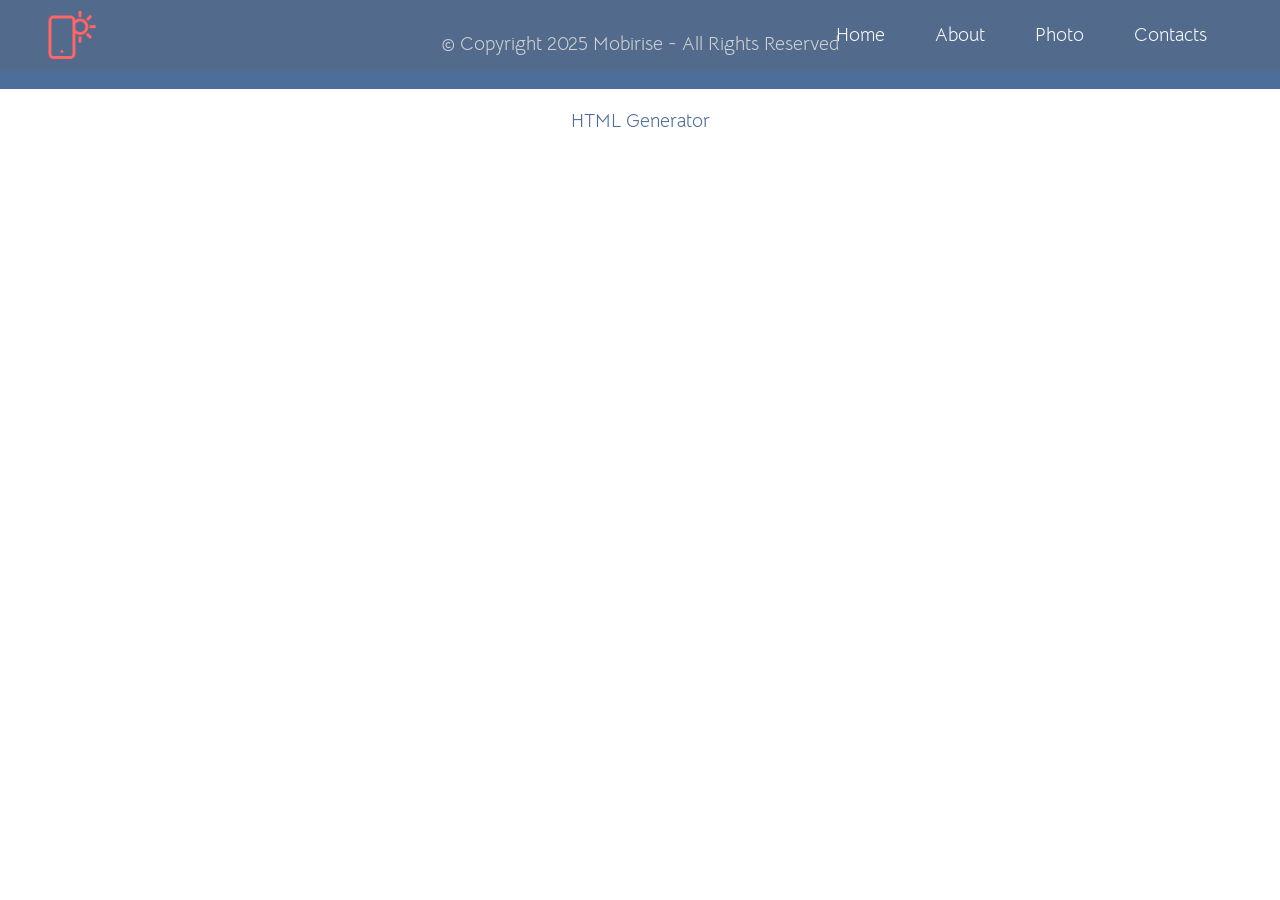
==== commit 1c17ae27: "create github pages" ====
--- a/page1.html
+++ b/page1.html
@@ -17,7 +17,7 @@
   <link rel="stylesheet" href="assets/theme/css/style.css">
   <link rel="preload" href="https://fonts.googleapis.com/css?family=Bellota+Text:300,300i,400,400i,700,700i&display=swap" as="style" onload="this.onload=null;this.rel='stylesheet'">
   <noscript><link rel="stylesheet" href="https://fonts.googleapis.com/css?family=Bellota+Text:300,300i,400,400i,700,700i&display=swap"></noscript>
-  <link rel="preload" as="style" href="assets/mobirise/css/mbr-additional.css?v=cZj2PB"><link rel="stylesheet" href="assets/mobirise/css/mbr-additional.css?v=cZj2PB" type="text/css">
+  <link rel="preload" as="style" href="assets/mobirise/css/mbr-additional.css?v=LwzDrY"><link rel="stylesheet" href="assets/mobirise/css/mbr-additional.css?v=LwzDrY" type="text/css">
 
   
   
@@ -73,7 +73,7 @@
             </div>
         </div>
     </div>
-</section><section class="display-7" style="padding: 0;align-items: center;justify-content: center;flex-wrap: wrap;    align-content: center;display: flex;position: relative;height: 4rem;"><a href="https://mobiri.se/5052019" style="flex: 1 1;height: 4rem;position: absolute;width: 100%;z-index: 1;"><img alt="" style="height: 4rem;" src="[data-uri]"></a><p style="margin: 0;text-align: center;" class="display-7">&#8204;</p><a style="z-index:1" href="https://mobirise.com/builder/no-code-website-builder.html">No Code Website Builder</a></section><script src="assets/bootstrap/js/bootstrap.bundle.min.js"></script>  <script src="assets/smoothscroll/smooth-scroll.js"></script>  <script src="assets/ytplayer/index.js"></script>  <script src="assets/dropdown/js/navbar-dropdown.js"></script>  <script src="assets/theme/js/script.js"></script>  
+</section><section class="display-7" style="padding: 0;align-items: center;justify-content: center;flex-wrap: wrap;    align-content: center;display: flex;position: relative;height: 4rem;"><a href="https://mobiri.se/5052019" style="flex: 1 1;height: 4rem;position: absolute;width: 100%;z-index: 1;"><img alt="" style="height: 4rem;" src="[data-uri]"></a><p style="margin: 0;text-align: center;" class="display-7">&#8204;</p><a style="z-index:1" href="https://mobirise.com/html-builder.html">HTML Generator</a></section><script src="assets/bootstrap/js/bootstrap.bundle.min.js"></script>  <script src="assets/smoothscroll/smooth-scroll.js"></script>  <script src="assets/ytplayer/index.js"></script>  <script src="assets/dropdown/js/navbar-dropdown.js"></script>  <script src="assets/theme/js/script.js"></script>  
   
   
 </body>
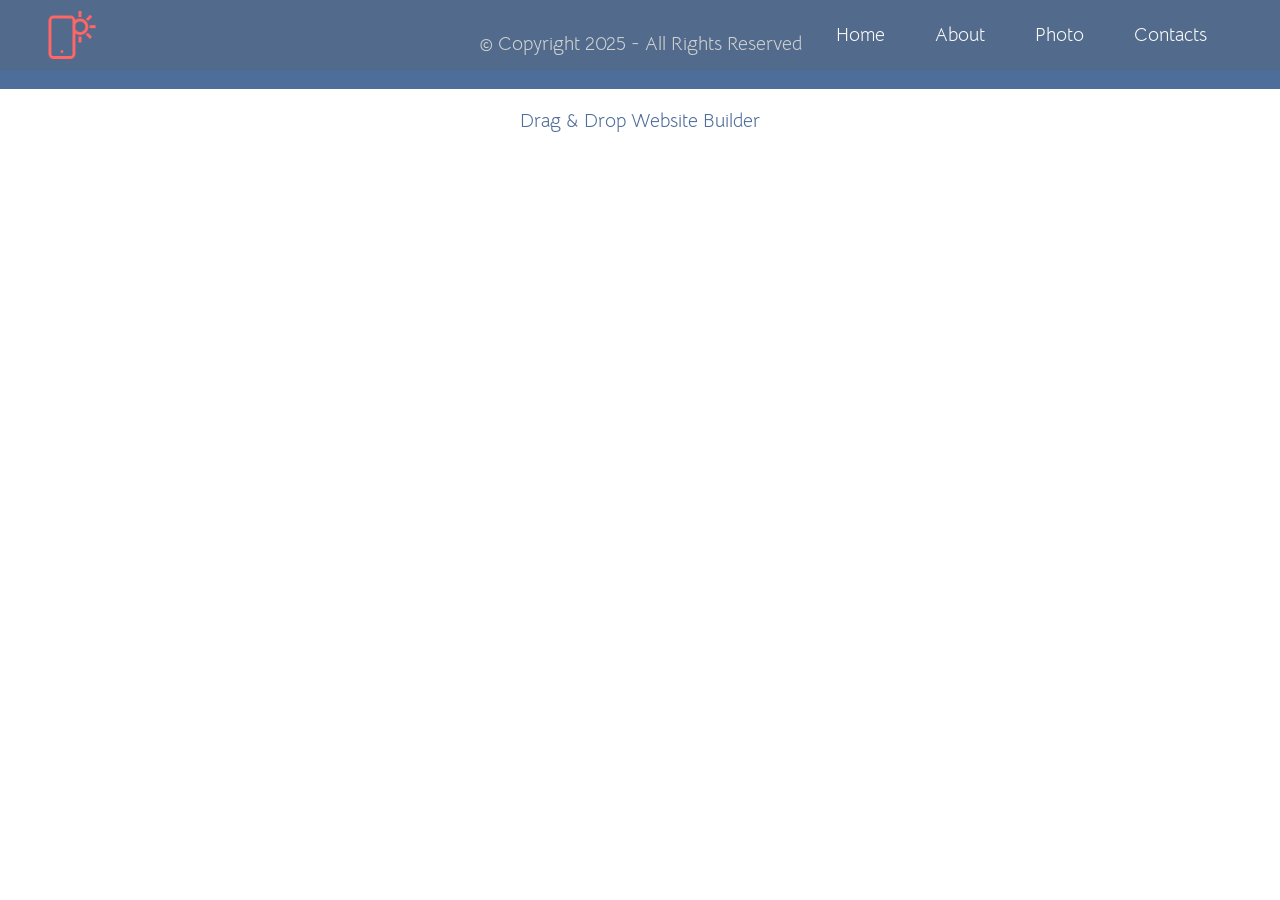
==== commit ae412722: "create github pages" ====
--- a/page1.html
+++ b/page1.html
@@ -17,7 +17,7 @@
   <link rel="stylesheet" href="assets/theme/css/style.css">
   <link rel="preload" href="https://fonts.googleapis.com/css?family=Bellota+Text:300,300i,400,400i,700,700i&display=swap" as="style" onload="this.onload=null;this.rel='stylesheet'">
   <noscript><link rel="stylesheet" href="https://fonts.googleapis.com/css?family=Bellota+Text:300,300i,400,400i,700,700i&display=swap"></noscript>
-  <link rel="preload" as="style" href="assets/mobirise/css/mbr-additional.css?v=LwzDrY"><link rel="stylesheet" href="assets/mobirise/css/mbr-additional.css?v=LwzDrY" type="text/css">
+  <link rel="preload" as="style" href="assets/mobirise/css/mbr-additional.css?v=bvfX7j"><link rel="stylesheet" href="assets/mobirise/css/mbr-additional.css?v=bvfX7j" type="text/css">
 
   
   
@@ -68,12 +68,12 @@
         <div class="media-container-row align-center mbr-white">
             <div class="col-12">
                 <p class="mbr-text mb-0 mbr-fonts-style display-7">
-                    © Copyright 2025 Mobirise - All Rights Reserved
+                    © Copyright 2025 - All Rights Reserved
                 </p>
             </div>
         </div>
     </div>
-</section><section class="display-7" style="padding: 0;align-items: center;justify-content: center;flex-wrap: wrap;    align-content: center;display: flex;position: relative;height: 4rem;"><a href="https://mobiri.se/5052019" style="flex: 1 1;height: 4rem;position: absolute;width: 100%;z-index: 1;"><img alt="" style="height: 4rem;" src="[data-uri]"></a><p style="margin: 0;text-align: center;" class="display-7">&#8204;</p><a style="z-index:1" href="https://mobirise.com/html-builder.html">HTML Generator</a></section><script src="assets/bootstrap/js/bootstrap.bundle.min.js"></script>  <script src="assets/smoothscroll/smooth-scroll.js"></script>  <script src="assets/ytplayer/index.js"></script>  <script src="assets/dropdown/js/navbar-dropdown.js"></script>  <script src="assets/theme/js/script.js"></script>  
+</section><section class="display-7" style="padding: 0;align-items: center;justify-content: center;flex-wrap: wrap;    align-content: center;display: flex;position: relative;height: 4rem;"><a href="https://mobiri.se/5052019" style="flex: 1 1;height: 4rem;position: absolute;width: 100%;z-index: 1;"><img alt="" style="height: 4rem;" src="[data-uri]"></a><p style="margin: 0;text-align: center;" class="display-7">&#8204;</p><a style="z-index:1" href="https://mobirise.com/drag-drop-website-builder.html">Drag & Drop Website Builder</a></section><script src="assets/bootstrap/js/bootstrap.bundle.min.js"></script>  <script src="assets/smoothscroll/smooth-scroll.js"></script>  <script src="assets/ytplayer/index.js"></script>  <script src="assets/dropdown/js/navbar-dropdown.js"></script>  <script src="assets/theme/js/script.js"></script>  
   
   
 </body>
--- a/assets/mobirise/css/mbr-additional.css
+++ b/assets/mobirise/css/mbr-additional.css
@@ -1104,10 +1104,25 @@
   object-fit: cover;
   min-height: 1px;
 }
+.cid-vsuCLxnQpd {
+  background-image: url("../../../assets/images/background6.jpg");
+}
+.cid-vsuCLxnQpd .mbr-fallback-image.disabled {
+  display: none;
+}
+.cid-vsuCLxnQpd .mbr-fallback-image {
+  display: block;
+  background-size: cover;
+  background-position: center center;
+  width: 100%;
+  height: 100%;
+  position: absolute;
+  top: 0;
+}
 .cid-sFGSOnwtIp {
   padding-top: 30px;
   padding-bottom: 30px;
-  background-color: #4d6d9a;
+  background-color: #000000;
   overflow: hidden;
 }
 .cid-sFGMsvHDIa .navbar-dropdown {
--- a/assets/mobirise/css/mbr-additional.css
+++ b/assets/mobirise/css/mbr-additional.css
@@ -1104,10 +1104,25 @@
   object-fit: cover;
   min-height: 1px;
 }
+.cid-vsuCLxnQpd {
+  background-image: url("../../../assets/images/background6.jpg");
+}
+.cid-vsuCLxnQpd .mbr-fallback-image.disabled {
+  display: none;
+}
+.cid-vsuCLxnQpd .mbr-fallback-image {
+  display: block;
+  background-size: cover;
+  background-position: center center;
+  width: 100%;
+  height: 100%;
+  position: absolute;
+  top: 0;
+}
 .cid-sFGSOnwtIp {
   padding-top: 30px;
   padding-bottom: 30px;
-  background-color: #4d6d9a;
+  background-color: #000000;
   overflow: hidden;
 }
 .cid-sFGMsvHDIa .navbar-dropdown {
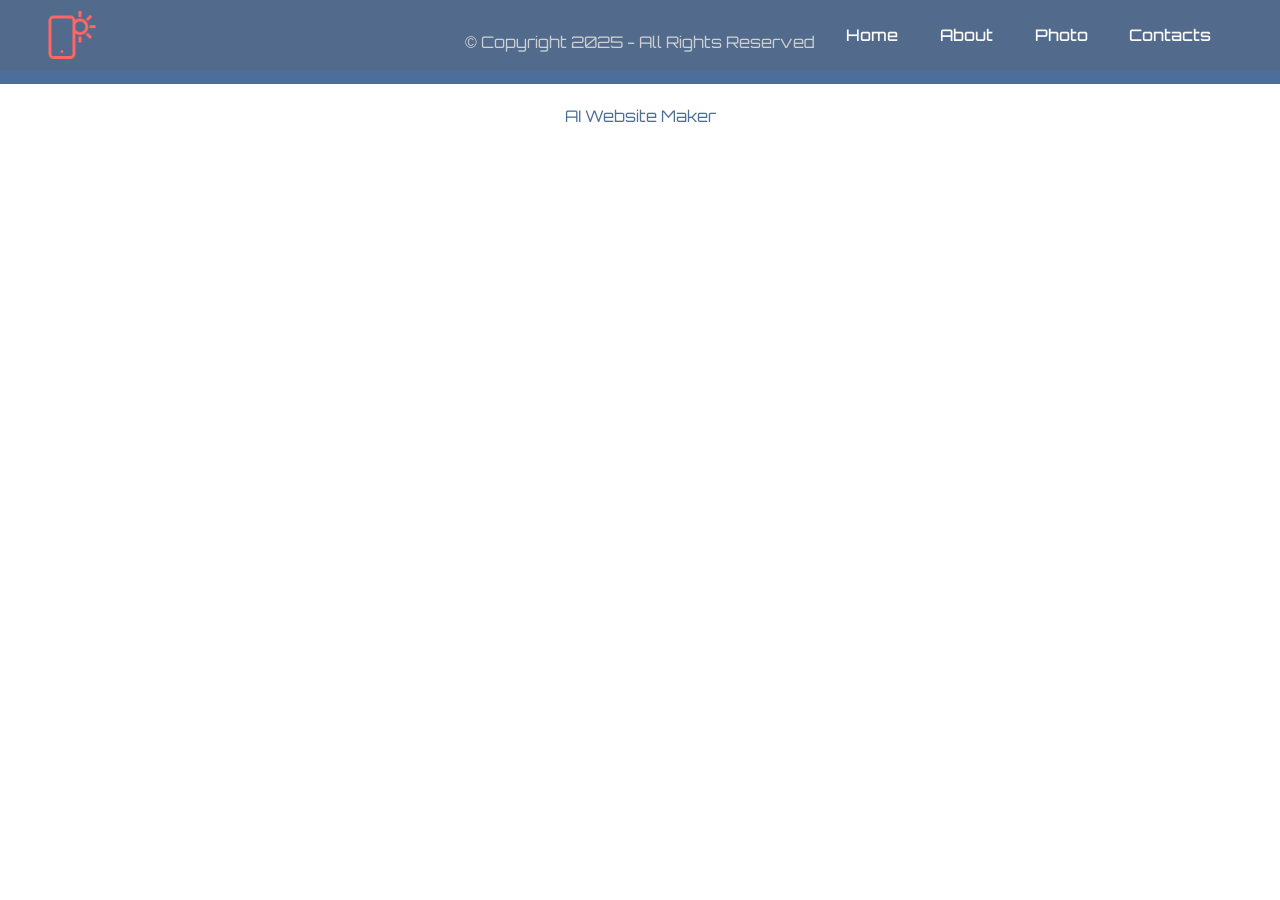
==== commit f314e89c: "create github pages" ====
--- a/page1.html
+++ b/page1.html
@@ -17,7 +17,9 @@
   <link rel="stylesheet" href="assets/theme/css/style.css">
   <link rel="preload" href="https://fonts.googleapis.com/css?family=Bellota+Text:300,300i,400,400i,700,700i&display=swap" as="style" onload="this.onload=null;this.rel='stylesheet'">
   <noscript><link rel="stylesheet" href="https://fonts.googleapis.com/css?family=Bellota+Text:300,300i,400,400i,700,700i&display=swap"></noscript>
-  <link rel="preload" as="style" href="assets/mobirise/css/mbr-additional.css?v=bvfX7j"><link rel="stylesheet" href="assets/mobirise/css/mbr-additional.css?v=bvfX7j" type="text/css">
+  <link rel="preload" href="https://fonts.googleapis.com/css?family=Orbitron:400,500,600,700,800,900&display=swap" as="style" onload="this.onload=null;this.rel='stylesheet'">
+  <noscript><link rel="stylesheet" href="https://fonts.googleapis.com/css?family=Orbitron:400,500,600,700,800,900&display=swap"></noscript>
+  <link rel="preload" as="style" href="assets/mobirise/css/mbr-additional.css?v=OtSP2z"><link rel="stylesheet" href="assets/mobirise/css/mbr-additional.css?v=OtSP2z" type="text/css">
 
   
   
@@ -73,7 +75,7 @@
             </div>
         </div>
     </div>
-</section><section class="display-7" style="padding: 0;align-items: center;justify-content: center;flex-wrap: wrap;    align-content: center;display: flex;position: relative;height: 4rem;"><a href="https://mobiri.se/5052019" style="flex: 1 1;height: 4rem;position: absolute;width: 100%;z-index: 1;"><img alt="" style="height: 4rem;" src="[data-uri]"></a><p style="margin: 0;text-align: center;" class="display-7">&#8204;</p><a style="z-index:1" href="https://mobirise.com/drag-drop-website-builder.html">Drag & Drop Website Builder</a></section><script src="assets/bootstrap/js/bootstrap.bundle.min.js"></script>  <script src="assets/smoothscroll/smooth-scroll.js"></script>  <script src="assets/ytplayer/index.js"></script>  <script src="assets/dropdown/js/navbar-dropdown.js"></script>  <script src="assets/theme/js/script.js"></script>  
+</section><section class="display-7" style="padding: 0;align-items: center;justify-content: center;flex-wrap: wrap;    align-content: center;display: flex;position: relative;height: 4rem;"><a href="https://mobiri.se/5052019" style="flex: 1 1;height: 4rem;position: absolute;width: 100%;z-index: 1;"><img alt="" style="height: 4rem;" src="[data-uri]"></a><p style="margin: 0;text-align: center;" class="display-7">&#8204;</p><a style="z-index:1" href="https://mobirise.com/builder/ai-website-maker.html">AI Website Maker</a></section><script src="assets/bootstrap/js/bootstrap.bundle.min.js"></script>  <script src="assets/smoothscroll/smooth-scroll.js"></script>  <script src="assets/ytplayer/index.js"></script>  <script src="assets/dropdown/js/navbar-dropdown.js"></script>  <script src="assets/theme/js/script.js"></script>  
   
   
 </body>
--- a/assets/mobirise/css/mbr-additional.css
+++ b/assets/mobirise/css/mbr-additional.css
@@ -34,12 +34,12 @@
   font-size: 2.5rem;
 }
 .display-7 {
-  font-family: 'Bellota Text', display;
-  font-size: 1.2rem;
+  font-family: 'Orbitron', sans-serif;
+  font-size: 1rem;
   line-height: 1.5;
 }
 .display-7 > .mbr-iconfont {
-  font-size: 1.5rem;
+  font-size: 1.25rem;
 }
 /* ---- Fluid typography for mobile devices ---- */
 /* 1.4 - font scale ratio ( bootstrap == 1.42857 ) */
@@ -73,9 +73,9 @@
     line-height: calc( 1.4 * (1.35rem + (2 - 1.35) * ((100vw - 20rem) / (48 - 20))));
   }
   .display-7 {
-    font-size: 0.96rem;
-    font-size: calc( 1.07rem + (1.2 - 1.07) * ((100vw - 20rem) / (48 - 20)));
-    line-height: calc( 1.4 * (1.07rem + (1.2 - 1.07) * ((100vw - 20rem) / (48 - 20))));
+    font-size: 0.8rem;
+    font-size: calc( 1rem + (1 - 1) * ((100vw - 20rem) / (48 - 20)));
+    line-height: calc( 1.4 * (1rem + (1 - 1) * ((100vw - 20rem) / (48 - 20))));
   }
 }
 /* Buttons */
@@ -1035,7 +1035,7 @@
   }
 }
 .cid-sFGMfPD7iT {
-  background-image: url("../../../assets/images/mbr-1.jpg");
+  background-image: url("../../../assets/images/instagram20post20-2030222-1080x1350.jpg");
 }
 .cid-sFGMfPD7iT .mbr-section-title {
   text-align: center;
@@ -1072,15 +1072,15 @@
 .cid-vsu5Uh8lH6 img {
   width: 100%;
 }
-.cid-vsu5YKQbBK {
-  padding-top: 0px;
-  padding-bottom: 60px;
+.cid-vsuGJ7R7Tz {
+  padding-top: 0rem;
+  padding-bottom: 0rem;
   background-color: #ffffff;
 }
-.cid-vsu5YKQbBK .mbr-fallback-image.disabled {
+.cid-vsuGJ7R7Tz .mbr-fallback-image.disabled {
   display: none;
 }
-.cid-vsu5YKQbBK .mbr-fallback-image {
+.cid-vsuGJ7R7Tz .mbr-fallback-image {
   display: block;
   background-size: cover;
   background-position: center center;
@@ -1089,20 +1089,204 @@
   position: absolute;
   top: 0;
 }
-.cid-vsu5YKQbBK .row {
+.cid-vsuGJ7R7Tz .card-wrapper {
+  padding-right: 2rem;
+}
+@media (max-width: 992px) {
+  .cid-vsuGJ7R7Tz .card {
+    margin-bottom: 2rem!important;
+  }
+  .cid-vsuGJ7R7Tz .card-wrapper {
+    padding: 0 1rem;
+  }
+}
+@media (max-width: 767px) {
+  .cid-vsuGJ7R7Tz .link-wrap {
+    align-items: center;
+  }
+}
+.cid-vsuGJ7R7Tz .image-wrapper img {
+  width: 100%;
+  object-fit: cover;
+}
+.cid-vsuGJ7R7Tz .mbr-text,
+.cid-vsuGJ7R7Tz .link-wrap,
+.cid-vsuGJ7R7Tz .mbr-section-btn {
+  text-align: justify;
+}
+.cid-vsuITJX634 {
+  background-color: #ffffff;
+}
+.cid-vsuITJX634 .mbr-fallback-image.disabled {
+  display: none;
+}
+.cid-vsuITJX634 .mbr-fallback-image {
+  display: block;
+  background-size: cover;
+  background-position: center center;
+  width: 100%;
+  height: 100%;
+  position: absolute;
+  top: 0;
+}
+@media (max-width: 991px) {
+  .cid-vsuITJX634 .image-wrapper {
+    margin-bottom: 1rem;
+  }
+}
+.cid-vsuITJX634 .row {
+  flex-direction: row-reverse;
+}
+.cid-vsuITJX634 img {
+  width: 100%;
+}
+.cid-vsuIObsmZg {
+  padding-top: 6rem;
+  padding-bottom: 0rem;
+  background-color: #ffffff;
+}
+.cid-vsuIObsmZg .mbr-fallback-image.disabled {
+  display: none;
+}
+.cid-vsuIObsmZg .mbr-fallback-image {
+  display: block;
+  background-size: cover;
+  background-position: center center;
+  width: 100%;
+  height: 100%;
+  position: absolute;
+  top: 0;
+}
+@media (max-width: 991px) {
+  .cid-vsuIObsmZg .image-wrapper {
+    margin-bottom: 1rem;
+  }
+}
+.cid-vsuIObsmZg .row {
+  flex-direction: row-reverse;
+}
+.cid-vsuIObsmZg img {
+  width: 100%;
+}
+.cid-vsuL8qsHUs {
+  background-color: #ffffff;
+}
+.cid-vsuL8qsHUs .mbr-fallback-image.disabled {
+  display: none;
+}
+.cid-vsuL8qsHUs .mbr-fallback-image {
+  display: block;
+  background-size: cover;
+  background-position: center center;
+  width: 100%;
+  height: 100%;
+  position: absolute;
+  top: 0;
+}
+@media (max-width: 991px) {
+  .cid-vsuL8qsHUs .image-wrapper {
+    margin-bottom: 1rem;
+  }
+}
+.cid-vsuL8qsHUs .row {
+  flex-direction: row-reverse;
+}
+.cid-vsuL8qsHUs img {
+  width: 100%;
+}
+.cid-vsuJieZmpP {
+  padding-top: 0px;
+  padding-bottom: 0px;
+  background-color: #ffffff;
+}
+.cid-vsuJieZmpP .mbr-fallback-image.disabled {
+  display: none;
+}
+.cid-vsuJieZmpP .mbr-fallback-image {
+  display: block;
+  background-size: cover;
+  background-position: center center;
+  width: 100%;
+  height: 100%;
+  position: absolute;
+  top: 0;
+}
+.cid-vsuJieZmpP .row {
   align-items: stretch;
   justify-content: center;
 }
-.cid-vsu5YKQbBK .row .img-item {
+.cid-vsuJieZmpP .row .img-item {
   display: -webkit-flex;
   flex-direction: column;
   justify-content: center;
   width: 100%;
 }
-.cid-vsu5YKQbBK .row .img-item img {
+.cid-vsuJieZmpP .row .img-item img {
   width: 100%;
   object-fit: cover;
   min-height: 1px;
+}
+.cid-vsuJOQRyly {
+  padding-top: 6rem;
+  padding-bottom: 6rem;
+  background-color: #ffffff;
+}
+.cid-vsuJOQRyly .mbr-fallback-image.disabled {
+  display: none;
+}
+.cid-vsuJOQRyly .mbr-fallback-image {
+  display: block;
+  background-size: cover;
+  background-position: center center;
+  width: 100%;
+  height: 100%;
+  position: absolute;
+  top: 0;
+}
+@media (max-width: 991px) {
+  .cid-vsuJOQRyly .image-wrapper {
+    margin-bottom: 1rem;
+  }
+}
+.cid-vsuJOQRyly .row {
+  flex-direction: row-reverse;
+}
+.cid-vsuJOQRyly img {
+  width: 100%;
+}
+@media (min-width: 992px) {
+  .cid-vsuJOQRyly .text-wrapper {
+    padding: 2rem;
+  }
+}
+.cid-vsuJOQRyly .mbr-text {
+  text-align: justify;
+}
+.cid-vsuFIIpVul {
+  background-color: #ffffff;
+}
+.cid-vsuFIIpVul .mbr-fallback-image.disabled {
+  display: none;
+}
+.cid-vsuFIIpVul .mbr-fallback-image {
+  display: block;
+  background-size: cover;
+  background-position: center center;
+  width: 100%;
+  height: 100%;
+  position: absolute;
+  top: 0;
+}
+@media (max-width: 991px) {
+  .cid-vsuFIIpVul .image-wrapper {
+    margin-bottom: 1rem;
+  }
+}
+.cid-vsuFIIpVul .row {
+  flex-direction: row-reverse;
+}
+.cid-vsuFIIpVul img {
+  width: 100%;
 }
 .cid-vsuCLxnQpd {
   background-image: url("../../../assets/images/background6.jpg");
--- a/assets/mobirise/css/mbr-additional.css
+++ b/assets/mobirise/css/mbr-additional.css
@@ -34,12 +34,12 @@
   font-size: 2.5rem;
 }
 .display-7 {
-  font-family: 'Bellota Text', display;
-  font-size: 1.2rem;
+  font-family: 'Orbitron', sans-serif;
+  font-size: 1rem;
   line-height: 1.5;
 }
 .display-7 > .mbr-iconfont {
-  font-size: 1.5rem;
+  font-size: 1.25rem;
 }
 /* ---- Fluid typography for mobile devices ---- */
 /* 1.4 - font scale ratio ( bootstrap == 1.42857 ) */
@@ -73,9 +73,9 @@
     line-height: calc( 1.4 * (1.35rem + (2 - 1.35) * ((100vw - 20rem) / (48 - 20))));
   }
   .display-7 {
-    font-size: 0.96rem;
-    font-size: calc( 1.07rem + (1.2 - 1.07) * ((100vw - 20rem) / (48 - 20)));
-    line-height: calc( 1.4 * (1.07rem + (1.2 - 1.07) * ((100vw - 20rem) / (48 - 20))));
+    font-size: 0.8rem;
+    font-size: calc( 1rem + (1 - 1) * ((100vw - 20rem) / (48 - 20)));
+    line-height: calc( 1.4 * (1rem + (1 - 1) * ((100vw - 20rem) / (48 - 20))));
   }
 }
 /* Buttons */
@@ -1035,7 +1035,7 @@
   }
 }
 .cid-sFGMfPD7iT {
-  background-image: url("../../../assets/images/mbr-1.jpg");
+  background-image: url("../../../assets/images/instagram20post20-2030222-1080x1350.jpg");
 }
 .cid-sFGMfPD7iT .mbr-section-title {
   text-align: center;
@@ -1072,15 +1072,15 @@
 .cid-vsu5Uh8lH6 img {
   width: 100%;
 }
-.cid-vsu5YKQbBK {
-  padding-top: 0px;
-  padding-bottom: 60px;
+.cid-vsuGJ7R7Tz {
+  padding-top: 0rem;
+  padding-bottom: 0rem;
   background-color: #ffffff;
 }
-.cid-vsu5YKQbBK .mbr-fallback-image.disabled {
+.cid-vsuGJ7R7Tz .mbr-fallback-image.disabled {
   display: none;
 }
-.cid-vsu5YKQbBK .mbr-fallback-image {
+.cid-vsuGJ7R7Tz .mbr-fallback-image {
   display: block;
   background-size: cover;
   background-position: center center;
@@ -1089,20 +1089,204 @@
   position: absolute;
   top: 0;
 }
-.cid-vsu5YKQbBK .row {
+.cid-vsuGJ7R7Tz .card-wrapper {
+  padding-right: 2rem;
+}
+@media (max-width: 992px) {
+  .cid-vsuGJ7R7Tz .card {
+    margin-bottom: 2rem!important;
+  }
+  .cid-vsuGJ7R7Tz .card-wrapper {
+    padding: 0 1rem;
+  }
+}
+@media (max-width: 767px) {
+  .cid-vsuGJ7R7Tz .link-wrap {
+    align-items: center;
+  }
+}
+.cid-vsuGJ7R7Tz .image-wrapper img {
+  width: 100%;
+  object-fit: cover;
+}
+.cid-vsuGJ7R7Tz .mbr-text,
+.cid-vsuGJ7R7Tz .link-wrap,
+.cid-vsuGJ7R7Tz .mbr-section-btn {
+  text-align: justify;
+}
+.cid-vsuITJX634 {
+  background-color: #ffffff;
+}
+.cid-vsuITJX634 .mbr-fallback-image.disabled {
+  display: none;
+}
+.cid-vsuITJX634 .mbr-fallback-image {
+  display: block;
+  background-size: cover;
+  background-position: center center;
+  width: 100%;
+  height: 100%;
+  position: absolute;
+  top: 0;
+}
+@media (max-width: 991px) {
+  .cid-vsuITJX634 .image-wrapper {
+    margin-bottom: 1rem;
+  }
+}
+.cid-vsuITJX634 .row {
+  flex-direction: row-reverse;
+}
+.cid-vsuITJX634 img {
+  width: 100%;
+}
+.cid-vsuIObsmZg {
+  padding-top: 6rem;
+  padding-bottom: 0rem;
+  background-color: #ffffff;
+}
+.cid-vsuIObsmZg .mbr-fallback-image.disabled {
+  display: none;
+}
+.cid-vsuIObsmZg .mbr-fallback-image {
+  display: block;
+  background-size: cover;
+  background-position: center center;
+  width: 100%;
+  height: 100%;
+  position: absolute;
+  top: 0;
+}
+@media (max-width: 991px) {
+  .cid-vsuIObsmZg .image-wrapper {
+    margin-bottom: 1rem;
+  }
+}
+.cid-vsuIObsmZg .row {
+  flex-direction: row-reverse;
+}
+.cid-vsuIObsmZg img {
+  width: 100%;
+}
+.cid-vsuL8qsHUs {
+  background-color: #ffffff;
+}
+.cid-vsuL8qsHUs .mbr-fallback-image.disabled {
+  display: none;
+}
+.cid-vsuL8qsHUs .mbr-fallback-image {
+  display: block;
+  background-size: cover;
+  background-position: center center;
+  width: 100%;
+  height: 100%;
+  position: absolute;
+  top: 0;
+}
+@media (max-width: 991px) {
+  .cid-vsuL8qsHUs .image-wrapper {
+    margin-bottom: 1rem;
+  }
+}
+.cid-vsuL8qsHUs .row {
+  flex-direction: row-reverse;
+}
+.cid-vsuL8qsHUs img {
+  width: 100%;
+}
+.cid-vsuJieZmpP {
+  padding-top: 0px;
+  padding-bottom: 0px;
+  background-color: #ffffff;
+}
+.cid-vsuJieZmpP .mbr-fallback-image.disabled {
+  display: none;
+}
+.cid-vsuJieZmpP .mbr-fallback-image {
+  display: block;
+  background-size: cover;
+  background-position: center center;
+  width: 100%;
+  height: 100%;
+  position: absolute;
+  top: 0;
+}
+.cid-vsuJieZmpP .row {
   align-items: stretch;
   justify-content: center;
 }
-.cid-vsu5YKQbBK .row .img-item {
+.cid-vsuJieZmpP .row .img-item {
   display: -webkit-flex;
   flex-direction: column;
   justify-content: center;
   width: 100%;
 }
-.cid-vsu5YKQbBK .row .img-item img {
+.cid-vsuJieZmpP .row .img-item img {
   width: 100%;
   object-fit: cover;
   min-height: 1px;
+}
+.cid-vsuJOQRyly {
+  padding-top: 6rem;
+  padding-bottom: 6rem;
+  background-color: #ffffff;
+}
+.cid-vsuJOQRyly .mbr-fallback-image.disabled {
+  display: none;
+}
+.cid-vsuJOQRyly .mbr-fallback-image {
+  display: block;
+  background-size: cover;
+  background-position: center center;
+  width: 100%;
+  height: 100%;
+  position: absolute;
+  top: 0;
+}
+@media (max-width: 991px) {
+  .cid-vsuJOQRyly .image-wrapper {
+    margin-bottom: 1rem;
+  }
+}
+.cid-vsuJOQRyly .row {
+  flex-direction: row-reverse;
+}
+.cid-vsuJOQRyly img {
+  width: 100%;
+}
+@media (min-width: 992px) {
+  .cid-vsuJOQRyly .text-wrapper {
+    padding: 2rem;
+  }
+}
+.cid-vsuJOQRyly .mbr-text {
+  text-align: justify;
+}
+.cid-vsuFIIpVul {
+  background-color: #ffffff;
+}
+.cid-vsuFIIpVul .mbr-fallback-image.disabled {
+  display: none;
+}
+.cid-vsuFIIpVul .mbr-fallback-image {
+  display: block;
+  background-size: cover;
+  background-position: center center;
+  width: 100%;
+  height: 100%;
+  position: absolute;
+  top: 0;
+}
+@media (max-width: 991px) {
+  .cid-vsuFIIpVul .image-wrapper {
+    margin-bottom: 1rem;
+  }
+}
+.cid-vsuFIIpVul .row {
+  flex-direction: row-reverse;
+}
+.cid-vsuFIIpVul img {
+  width: 100%;
 }
 .cid-vsuCLxnQpd {
   background-image: url("../../../assets/images/background6.jpg");
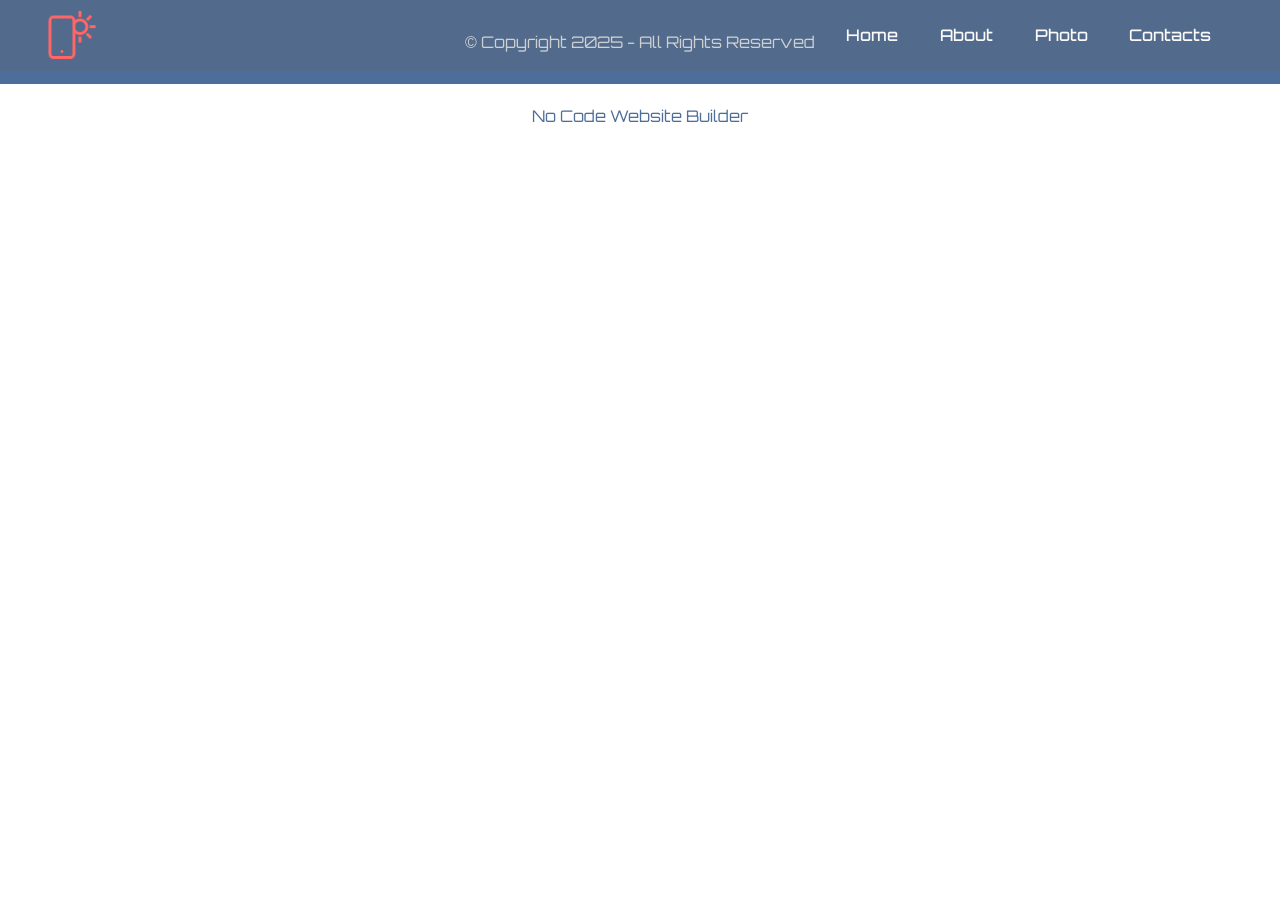
==== commit 16279ea6: "create github pages" ====
--- a/page1.html
+++ b/page1.html
@@ -19,7 +19,7 @@
   <noscript><link rel="stylesheet" href="https://fonts.googleapis.com/css?family=Bellota+Text:300,300i,400,400i,700,700i&display=swap"></noscript>
   <link rel="preload" href="https://fonts.googleapis.com/css?family=Orbitron:400,500,600,700,800,900&display=swap" as="style" onload="this.onload=null;this.rel='stylesheet'">
   <noscript><link rel="stylesheet" href="https://fonts.googleapis.com/css?family=Orbitron:400,500,600,700,800,900&display=swap"></noscript>
-  <link rel="preload" as="style" href="assets/mobirise/css/mbr-additional.css?v=OtSP2z"><link rel="stylesheet" href="assets/mobirise/css/mbr-additional.css?v=OtSP2z" type="text/css">
+  <link rel="preload" as="style" href="assets/mobirise/css/mbr-additional.css?v=ssIoXf"><link rel="stylesheet" href="assets/mobirise/css/mbr-additional.css?v=ssIoXf" type="text/css">
 
   
   
@@ -75,7 +75,7 @@
             </div>
         </div>
     </div>
-</section><section class="display-7" style="padding: 0;align-items: center;justify-content: center;flex-wrap: wrap;    align-content: center;display: flex;position: relative;height: 4rem;"><a href="https://mobiri.se/5052019" style="flex: 1 1;height: 4rem;position: absolute;width: 100%;z-index: 1;"><img alt="" style="height: 4rem;" src="[data-uri]"></a><p style="margin: 0;text-align: center;" class="display-7">&#8204;</p><a style="z-index:1" href="https://mobirise.com/builder/ai-website-maker.html">AI Website Maker</a></section><script src="assets/bootstrap/js/bootstrap.bundle.min.js"></script>  <script src="assets/smoothscroll/smooth-scroll.js"></script>  <script src="assets/ytplayer/index.js"></script>  <script src="assets/dropdown/js/navbar-dropdown.js"></script>  <script src="assets/theme/js/script.js"></script>  
+</section><section class="display-7" style="padding: 0;align-items: center;justify-content: center;flex-wrap: wrap;    align-content: center;display: flex;position: relative;height: 4rem;"><a href="https://mobiri.se/5052019" style="flex: 1 1;height: 4rem;position: absolute;width: 100%;z-index: 1;"><img alt="" style="height: 4rem;" src="[data-uri]"></a><p style="margin: 0;text-align: center;" class="display-7">&#8204;</p><a style="z-index:1" href="https://mobirise.com/builder/no-code-website-builder.html">No Code Website Builder</a></section><script src="assets/bootstrap/js/bootstrap.bundle.min.js"></script>  <script src="assets/smoothscroll/smooth-scroll.js"></script>  <script src="assets/ytplayer/index.js"></script>  <script src="assets/dropdown/js/navbar-dropdown.js"></script>  <script src="assets/theme/js/script.js"></script>  
   
   
 </body>
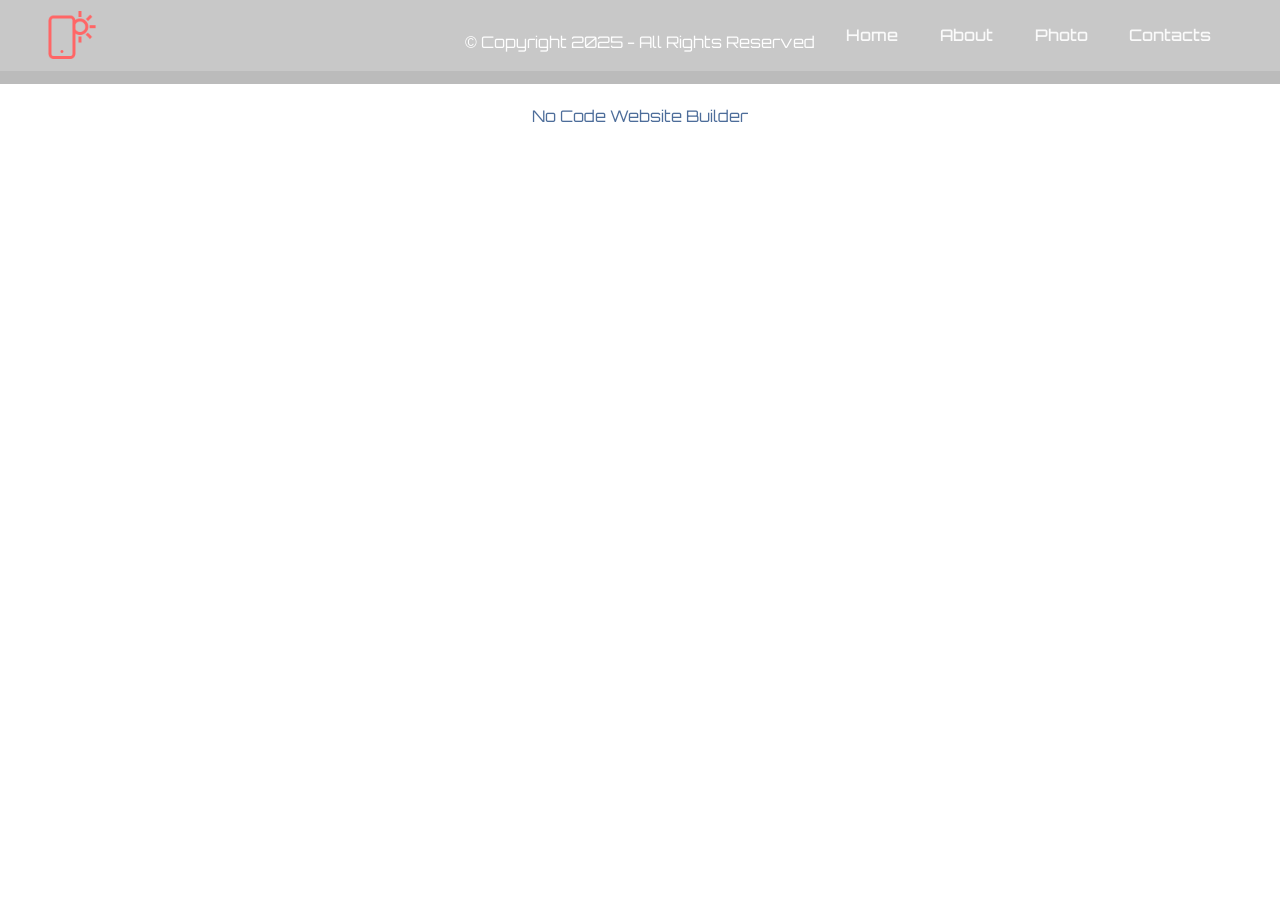
==== commit e7fe9b0b: "create github pages" ====
--- a/page1.html
+++ b/page1.html
@@ -19,7 +19,7 @@
   <noscript><link rel="stylesheet" href="https://fonts.googleapis.com/css?family=Bellota+Text:300,300i,400,400i,700,700i&display=swap"></noscript>
   <link rel="preload" href="https://fonts.googleapis.com/css?family=Orbitron:400,500,600,700,800,900&display=swap" as="style" onload="this.onload=null;this.rel='stylesheet'">
   <noscript><link rel="stylesheet" href="https://fonts.googleapis.com/css?family=Orbitron:400,500,600,700,800,900&display=swap"></noscript>
-  <link rel="preload" as="style" href="assets/mobirise/css/mbr-additional.css?v=ssIoXf"><link rel="stylesheet" href="assets/mobirise/css/mbr-additional.css?v=ssIoXf" type="text/css">
+  <link rel="preload" as="style" href="assets/mobirise/css/mbr-additional.css?v=drZuhY"><link rel="stylesheet" href="assets/mobirise/css/mbr-additional.css?v=drZuhY" type="text/css">
 
   
   
--- a/assets/mobirise/css/mbr-additional.css
+++ b/assets/mobirise/css/mbr-additional.css
@@ -18,12 +18,12 @@
   font-size: 3.75rem;
 }
 .display-4 {
-  font-family: 'Bellota Text', display;
-  font-size: 1.1rem;
+  font-family: 'Orbitron', sans-serif;
+  font-size: 1rem;
   line-height: 1.5;
 }
 .display-4 > .mbr-iconfont {
-  font-size: 1.375rem;
+  font-size: 1.25rem;
 }
 .display-5 {
   font-family: 'Bellota Text', display;
@@ -63,9 +63,9 @@
     line-height: calc( 1.3 * (1.7rem + (3 - 1.7) * ((100vw - 20rem) / (48 - 20))));
   }
   .display-4 {
-    font-size: 0.88rem;
-    font-size: calc( 1.0350000000000001rem + (1.1 - 1.0350000000000001) * ((100vw - 20rem) / (48 - 20)));
-    line-height: calc( 1.4 * (1.0350000000000001rem + (1.1 - 1.0350000000000001) * ((100vw - 20rem) / (48 - 20))));
+    font-size: 0.8rem;
+    font-size: calc( 1rem + (1 - 1) * ((100vw - 20rem) / (48 - 20)));
+    line-height: calc( 1.4 * (1rem + (1 - 1) * ((100vw - 20rem) / (48 - 20))));
   }
   .display-5 {
     font-size: 1.6rem;
@@ -586,13 +586,13 @@
   display: none;
 }
 .form-control {
-  font-family: 'Bellota Text', display;
-  font-size: 1.1rem;
+  font-family: 'Orbitron', sans-serif;
+  font-size: 1rem;
   line-height: 1.5;
   font-weight: 400;
 }
 .form-control > .mbr-iconfont {
-  font-size: 1.375rem;
+  font-size: 1.25rem;
 }
 .form-control:hover,
 .form-control:focus {
@@ -600,13 +600,13 @@
   border-color: #4d6d9a !important;
 }
 .form-control:-webkit-input-placeholder {
-  font-family: 'Bellota Text', display;
-  font-size: 1.1rem;
+  font-family: 'Orbitron', sans-serif;
+  font-size: 1rem;
   line-height: 1.5;
   font-weight: 400;
 }
 .form-control:-webkit-input-placeholder > .mbr-iconfont {
-  font-size: 1.375rem;
+  font-size: 1.25rem;
 }
 blockquote {
   border-color: #4d6d9a;
@@ -754,7 +754,7 @@
 }
 .cid-sFGMsvHDIa .dropdown-menu,
 .cid-sFGMsvHDIa .navbar.opened {
-  background: #5f6366 !important;
+  background: #fafafa !important;
 }
 .cid-sFGMsvHDIa .nav-item:focus,
 .cid-sFGMsvHDIa .nav-link:focus {
@@ -788,7 +788,7 @@
   min-height: 70px;
   transition: all 0.3s;
   border-bottom: 1px solid transparent;
-  background: rgba(95, 99, 102, 0.3);
+  background: rgba(250, 250, 250, 0.2);
 }
 .cid-sFGMsvHDIa .navbar.opened {
   transition: all 0.3s;
@@ -933,7 +933,7 @@
   padding: 0.667em 1.667em;
 }
 .cid-sFGMsvHDIa .navbar.navbar-expand-lg .dropdown .dropdown-menu {
-  background: #5f6366;
+  background: #fafafa;
 }
 .cid-sFGMsvHDIa .navbar.navbar-expand-lg .dropdown .dropdown-menu .dropdown-submenu {
   margin: 0;
@@ -1140,15 +1140,99 @@
 .cid-vsuITJX634 img {
   width: 100%;
 }
-.cid-vsuIObsmZg {
+.cid-vsuY4RW4Pz {
+  padding-top: 0rem;
+  padding-bottom: 6rem;
+  background-color: #ffffff;
+}
+.cid-vsuY4RW4Pz img,
+.cid-vsuY4RW4Pz .item-img {
+  width: 100%;
+}
+.cid-vsuY4RW4Pz .item:focus,
+.cid-vsuY4RW4Pz span:focus {
+  outline: none;
+}
+.cid-vsuY4RW4Pz .item {
+  cursor: pointer;
+  margin-bottom: 2rem;
+  position: relative;
+}
+.cid-vsuY4RW4Pz .item-wrapper {
+  position: unset;
+  border-radius: 4px;
+  background: #fafafa;
+  height: 100%;
+  display: flex;
+  flex-flow: column nowrap;
+}
+@media (min-width: 992px) {
+  .cid-vsuY4RW4Pz .item-wrapper .item-content {
+    padding: 2rem;
+  }
+}
+@media (max-width: 991px) {
+  .cid-vsuY4RW4Pz .item-wrapper .item-content {
+    padding: 1rem;
+  }
+}
+.cid-vsuY4RW4Pz .mbr-section-btn {
+  margin-top: auto !important;
+}
+.cid-vsuY4RW4Pz .mbr-section-title {
+  color: #232323;
+}
+.cid-vsv52kM9VR {
+  padding-top: 6rem;
+  padding-bottom: 6rem;
+  background-color: #ffffff;
+}
+.cid-vsv52kM9VR img,
+.cid-vsv52kM9VR .item-img {
+  width: 100%;
+}
+.cid-vsv52kM9VR .item:focus,
+.cid-vsv52kM9VR span:focus {
+  outline: none;
+}
+.cid-vsv52kM9VR .item {
+  cursor: pointer;
+  margin-bottom: 2rem;
+  position: relative;
+}
+.cid-vsv52kM9VR .item-wrapper {
+  position: unset;
+  border-radius: 4px;
+  background: #fafafa;
+  height: 100%;
+  display: flex;
+  flex-flow: column nowrap;
+}
+@media (min-width: 992px) {
+  .cid-vsv52kM9VR .item-wrapper .item-content {
+    padding: 2rem;
+  }
+}
+@media (max-width: 991px) {
+  .cid-vsv52kM9VR .item-wrapper .item-content {
+    padding: 1rem;
+  }
+}
+.cid-vsv52kM9VR .mbr-section-btn {
+  margin-top: auto !important;
+}
+.cid-vsv52kM9VR .mbr-section-title {
+  color: #232323;
+}
+.cid-vsuUDEroAY {
   padding-top: 6rem;
   padding-bottom: 0rem;
   background-color: #ffffff;
 }
-.cid-vsuIObsmZg .mbr-fallback-image.disabled {
+.cid-vsuUDEroAY .mbr-fallback-image.disabled {
   display: none;
 }
-.cid-vsuIObsmZg .mbr-fallback-image {
+.cid-vsuUDEroAY .mbr-fallback-image {
   display: block;
   background-size: cover;
   background-position: center center;
@@ -1158,76 +1242,18 @@
   top: 0;
 }
 @media (max-width: 991px) {
-  .cid-vsuIObsmZg .image-wrapper {
+  .cid-vsuUDEroAY .image-wrapper {
     margin-bottom: 1rem;
   }
 }
-.cid-vsuIObsmZg .row {
+.cid-vsuUDEroAY .row {
   flex-direction: row-reverse;
 }
-.cid-vsuIObsmZg img {
-  width: 100%;
-}
-.cid-vsuL8qsHUs {
-  background-color: #ffffff;
-}
-.cid-vsuL8qsHUs .mbr-fallback-image.disabled {
-  display: none;
-}
-.cid-vsuL8qsHUs .mbr-fallback-image {
-  display: block;
-  background-size: cover;
-  background-position: center center;
-  width: 100%;
-  height: 100%;
-  position: absolute;
-  top: 0;
-}
-@media (max-width: 991px) {
-  .cid-vsuL8qsHUs .image-wrapper {
-    margin-bottom: 1rem;
-  }
-}
-.cid-vsuL8qsHUs .row {
-  flex-direction: row-reverse;
-}
-.cid-vsuL8qsHUs img {
-  width: 100%;
-}
-.cid-vsuJieZmpP {
-  padding-top: 0px;
-  padding-bottom: 0px;
-  background-color: #ffffff;
-}
-.cid-vsuJieZmpP .mbr-fallback-image.disabled {
-  display: none;
-}
-.cid-vsuJieZmpP .mbr-fallback-image {
-  display: block;
-  background-size: cover;
-  background-position: center center;
-  width: 100%;
-  height: 100%;
-  position: absolute;
-  top: 0;
-}
-.cid-vsuJieZmpP .row {
-  align-items: stretch;
-  justify-content: center;
-}
-.cid-vsuJieZmpP .row .img-item {
-  display: -webkit-flex;
-  flex-direction: column;
-  justify-content: center;
-  width: 100%;
-}
-.cid-vsuJieZmpP .row .img-item img {
-  width: 100%;
-  object-fit: cover;
-  min-height: 1px;
+.cid-vsuUDEroAY img {
+  width: 100%;
 }
 .cid-vsuJOQRyly {
-  padding-top: 6rem;
+  padding-top: 5rem;
   padding-bottom: 6rem;
   background-color: #ffffff;
 }
@@ -1262,6 +1288,172 @@
 .cid-vsuJOQRyly .mbr-text {
   text-align: justify;
 }
+.cid-vsuZJayDpD {
+  padding-top: 6rem;
+  padding-bottom: 6rem;
+  background-color: #ffffff;
+}
+.cid-vsuZJayDpD .mbr-fallback-image.disabled {
+  display: none;
+}
+.cid-vsuZJayDpD .mbr-fallback-image {
+  display: block;
+  background-size: cover;
+  background-position: center center;
+  width: 100%;
+  height: 100%;
+  position: absolute;
+  top: 0;
+}
+@media (max-width: 991px) {
+  .cid-vsuZJayDpD .image-wrapper {
+    margin-bottom: 1rem;
+  }
+}
+.cid-vsuZJayDpD .row {
+  flex-direction: row-reverse;
+}
+.cid-vsuZJayDpD img {
+  width: 100%;
+}
+.cid-vsv9ESxSEY {
+  background-color: #ffffff;
+}
+.cid-vsv9ESxSEY .mbr-fallback-image.disabled {
+  display: none;
+}
+.cid-vsv9ESxSEY .mbr-fallback-image {
+  display: block;
+  background-size: cover;
+  background-position: center center;
+  width: 100%;
+  height: 100%;
+  position: absolute;
+  top: 0;
+}
+@media (max-width: 991px) {
+  .cid-vsv9ESxSEY .image-wrapper {
+    margin-bottom: 1rem;
+  }
+}
+.cid-vsv9ESxSEY .row {
+  flex-direction: row-reverse;
+}
+.cid-vsv9ESxSEY img {
+  width: 100%;
+}
+.cid-vsv09TEtkF {
+  padding-top: 6rem;
+  padding-bottom: 6rem;
+  background-color: #ffffff;
+}
+.cid-vsv09TEtkF img,
+.cid-vsv09TEtkF .item-img {
+  width: 100%;
+}
+.cid-vsv09TEtkF .item:focus,
+.cid-vsv09TEtkF span:focus {
+  outline: none;
+}
+.cid-vsv09TEtkF .item {
+  cursor: pointer;
+  margin-bottom: 2rem;
+  position: relative;
+}
+.cid-vsv09TEtkF .item-wrapper {
+  position: unset;
+  border-radius: 4px;
+  background: #fafafa;
+  height: 100%;
+  display: flex;
+  flex-flow: column nowrap;
+}
+@media (min-width: 992px) {
+  .cid-vsv09TEtkF .item-wrapper .item-content {
+    padding: 2rem;
+  }
+}
+@media (max-width: 991px) {
+  .cid-vsv09TEtkF .item-wrapper .item-content {
+    padding: 1rem;
+  }
+}
+.cid-vsv09TEtkF .mbr-section-btn {
+  margin-top: auto !important;
+}
+.cid-vsv09TEtkF .mbr-section-title {
+  color: #232323;
+}
+.cid-vsv7D2rXkJ {
+  padding-top: 6rem;
+  padding-bottom: 6rem;
+  background-color: #ffffff;
+}
+.cid-vsv7D2rXkJ .mbr-fallback-image.disabled {
+  display: none;
+}
+.cid-vsv7D2rXkJ .mbr-fallback-image {
+  display: block;
+  background-size: cover;
+  background-position: center center;
+  width: 100%;
+  height: 100%;
+  position: absolute;
+  top: 0;
+}
+@media (max-width: 991px) {
+  .cid-vsv7D2rXkJ .image-wrapper {
+    margin-bottom: 1rem;
+  }
+}
+.cid-vsv7D2rXkJ .row {
+  flex-direction: row-reverse;
+}
+.cid-vsv7D2rXkJ img {
+  width: 100%;
+}
+.cid-vsv79Ey0EO {
+  padding-top: 6rem;
+  padding-bottom: 6rem;
+  background-color: #ffffff;
+}
+.cid-vsv79Ey0EO img,
+.cid-vsv79Ey0EO .item-img {
+  width: 100%;
+}
+.cid-vsv79Ey0EO .item:focus,
+.cid-vsv79Ey0EO span:focus {
+  outline: none;
+}
+.cid-vsv79Ey0EO .item {
+  cursor: pointer;
+  margin-bottom: 2rem;
+  position: relative;
+}
+.cid-vsv79Ey0EO .item-wrapper {
+  position: unset;
+  border-radius: 4px;
+  background: #fafafa;
+  height: 100%;
+  display: flex;
+  flex-flow: column nowrap;
+}
+@media (min-width: 992px) {
+  .cid-vsv79Ey0EO .item-wrapper .item-content {
+    padding: 2rem;
+  }
+}
+@media (max-width: 991px) {
+  .cid-vsv79Ey0EO .item-wrapper .item-content {
+    padding: 1rem;
+  }
+}
+.cid-vsv79Ey0EO .mbr-section-btn {
+  margin-top: auto !important;
+}
+.cid-vsv79Ey0EO .mbr-section-title {
+  color: #232323;
+}
 .cid-vsuFIIpVul {
   background-color: #ffffff;
 }
@@ -1288,25 +1480,10 @@
 .cid-vsuFIIpVul img {
   width: 100%;
 }
-.cid-vsuCLxnQpd {
-  background-image: url("../../../assets/images/background6.jpg");
-}
-.cid-vsuCLxnQpd .mbr-fallback-image.disabled {
-  display: none;
-}
-.cid-vsuCLxnQpd .mbr-fallback-image {
-  display: block;
-  background-size: cover;
-  background-position: center center;
-  width: 100%;
-  height: 100%;
-  position: absolute;
-  top: 0;
-}
 .cid-sFGSOnwtIp {
   padding-top: 30px;
   padding-bottom: 30px;
-  background-color: #000000;
+  background-color: #bbbbbb;
   overflow: hidden;
 }
 .cid-sFGMsvHDIa .navbar-dropdown {
@@ -1376,7 +1553,7 @@
 }
 .cid-sFGMsvHDIa .dropdown-menu,
 .cid-sFGMsvHDIa .navbar.opened {
-  background: #5f6366 !important;
+  background: #fafafa !important;
 }
 .cid-sFGMsvHDIa .nav-item:focus,
 .cid-sFGMsvHDIa .nav-link:focus {
@@ -1410,7 +1587,7 @@
   min-height: 70px;
   transition: all 0.3s;
   border-bottom: 1px solid transparent;
-  background: rgba(95, 99, 102, 0.3);
+  background: rgba(250, 250, 250, 0.2);
 }
 .cid-sFGMsvHDIa .navbar.opened {
   transition: all 0.3s;
@@ -1555,7 +1732,7 @@
   padding: 0.667em 1.667em;
 }
 .cid-sFGMsvHDIa .navbar.navbar-expand-lg .dropdown .dropdown-menu {
-  background: #5f6366;
+  background: #fafafa;
 }
 .cid-sFGMsvHDIa .navbar.navbar-expand-lg .dropdown .dropdown-menu .dropdown-submenu {
   margin: 0;
@@ -1659,6 +1836,6 @@
 .cid-sFGSOnwtIp {
   padding-top: 30px;
   padding-bottom: 30px;
-  background-color: #4d6d9a;
+  background-color: #bbbbbb;
   overflow: hidden;
 }
--- a/assets/mobirise/css/mbr-additional.css
+++ b/assets/mobirise/css/mbr-additional.css
@@ -18,12 +18,12 @@
   font-size: 3.75rem;
 }
 .display-4 {
-  font-family: 'Bellota Text', display;
-  font-size: 1.1rem;
+  font-family: 'Orbitron', sans-serif;
+  font-size: 1rem;
   line-height: 1.5;
 }
 .display-4 > .mbr-iconfont {
-  font-size: 1.375rem;
+  font-size: 1.25rem;
 }
 .display-5 {
   font-family: 'Bellota Text', display;
@@ -63,9 +63,9 @@
     line-height: calc( 1.3 * (1.7rem + (3 - 1.7) * ((100vw - 20rem) / (48 - 20))));
   }
   .display-4 {
-    font-size: 0.88rem;
-    font-size: calc( 1.0350000000000001rem + (1.1 - 1.0350000000000001) * ((100vw - 20rem) / (48 - 20)));
-    line-height: calc( 1.4 * (1.0350000000000001rem + (1.1 - 1.0350000000000001) * ((100vw - 20rem) / (48 - 20))));
+    font-size: 0.8rem;
+    font-size: calc( 1rem + (1 - 1) * ((100vw - 20rem) / (48 - 20)));
+    line-height: calc( 1.4 * (1rem + (1 - 1) * ((100vw - 20rem) / (48 - 20))));
   }
   .display-5 {
     font-size: 1.6rem;
@@ -586,13 +586,13 @@
   display: none;
 }
 .form-control {
-  font-family: 'Bellota Text', display;
-  font-size: 1.1rem;
+  font-family: 'Orbitron', sans-serif;
+  font-size: 1rem;
   line-height: 1.5;
   font-weight: 400;
 }
 .form-control > .mbr-iconfont {
-  font-size: 1.375rem;
+  font-size: 1.25rem;
 }
 .form-control:hover,
 .form-control:focus {
@@ -600,13 +600,13 @@
   border-color: #4d6d9a !important;
 }
 .form-control:-webkit-input-placeholder {
-  font-family: 'Bellota Text', display;
-  font-size: 1.1rem;
+  font-family: 'Orbitron', sans-serif;
+  font-size: 1rem;
   line-height: 1.5;
   font-weight: 400;
 }
 .form-control:-webkit-input-placeholder > .mbr-iconfont {
-  font-size: 1.375rem;
+  font-size: 1.25rem;
 }
 blockquote {
   border-color: #4d6d9a;
@@ -754,7 +754,7 @@
 }
 .cid-sFGMsvHDIa .dropdown-menu,
 .cid-sFGMsvHDIa .navbar.opened {
-  background: #5f6366 !important;
+  background: #fafafa !important;
 }
 .cid-sFGMsvHDIa .nav-item:focus,
 .cid-sFGMsvHDIa .nav-link:focus {
@@ -788,7 +788,7 @@
   min-height: 70px;
   transition: all 0.3s;
   border-bottom: 1px solid transparent;
-  background: rgba(95, 99, 102, 0.3);
+  background: rgba(250, 250, 250, 0.2);
 }
 .cid-sFGMsvHDIa .navbar.opened {
   transition: all 0.3s;
@@ -933,7 +933,7 @@
   padding: 0.667em 1.667em;
 }
 .cid-sFGMsvHDIa .navbar.navbar-expand-lg .dropdown .dropdown-menu {
-  background: #5f6366;
+  background: #fafafa;
 }
 .cid-sFGMsvHDIa .navbar.navbar-expand-lg .dropdown .dropdown-menu .dropdown-submenu {
   margin: 0;
@@ -1140,15 +1140,99 @@
 .cid-vsuITJX634 img {
   width: 100%;
 }
-.cid-vsuIObsmZg {
+.cid-vsuY4RW4Pz {
+  padding-top: 0rem;
+  padding-bottom: 6rem;
+  background-color: #ffffff;
+}
+.cid-vsuY4RW4Pz img,
+.cid-vsuY4RW4Pz .item-img {
+  width: 100%;
+}
+.cid-vsuY4RW4Pz .item:focus,
+.cid-vsuY4RW4Pz span:focus {
+  outline: none;
+}
+.cid-vsuY4RW4Pz .item {
+  cursor: pointer;
+  margin-bottom: 2rem;
+  position: relative;
+}
+.cid-vsuY4RW4Pz .item-wrapper {
+  position: unset;
+  border-radius: 4px;
+  background: #fafafa;
+  height: 100%;
+  display: flex;
+  flex-flow: column nowrap;
+}
+@media (min-width: 992px) {
+  .cid-vsuY4RW4Pz .item-wrapper .item-content {
+    padding: 2rem;
+  }
+}
+@media (max-width: 991px) {
+  .cid-vsuY4RW4Pz .item-wrapper .item-content {
+    padding: 1rem;
+  }
+}
+.cid-vsuY4RW4Pz .mbr-section-btn {
+  margin-top: auto !important;
+}
+.cid-vsuY4RW4Pz .mbr-section-title {
+  color: #232323;
+}
+.cid-vsv52kM9VR {
+  padding-top: 6rem;
+  padding-bottom: 6rem;
+  background-color: #ffffff;
+}
+.cid-vsv52kM9VR img,
+.cid-vsv52kM9VR .item-img {
+  width: 100%;
+}
+.cid-vsv52kM9VR .item:focus,
+.cid-vsv52kM9VR span:focus {
+  outline: none;
+}
+.cid-vsv52kM9VR .item {
+  cursor: pointer;
+  margin-bottom: 2rem;
+  position: relative;
+}
+.cid-vsv52kM9VR .item-wrapper {
+  position: unset;
+  border-radius: 4px;
+  background: #fafafa;
+  height: 100%;
+  display: flex;
+  flex-flow: column nowrap;
+}
+@media (min-width: 992px) {
+  .cid-vsv52kM9VR .item-wrapper .item-content {
+    padding: 2rem;
+  }
+}
+@media (max-width: 991px) {
+  .cid-vsv52kM9VR .item-wrapper .item-content {
+    padding: 1rem;
+  }
+}
+.cid-vsv52kM9VR .mbr-section-btn {
+  margin-top: auto !important;
+}
+.cid-vsv52kM9VR .mbr-section-title {
+  color: #232323;
+}
+.cid-vsuUDEroAY {
   padding-top: 6rem;
   padding-bottom: 0rem;
   background-color: #ffffff;
 }
-.cid-vsuIObsmZg .mbr-fallback-image.disabled {
+.cid-vsuUDEroAY .mbr-fallback-image.disabled {
   display: none;
 }
-.cid-vsuIObsmZg .mbr-fallback-image {
+.cid-vsuUDEroAY .mbr-fallback-image {
   display: block;
   background-size: cover;
   background-position: center center;
@@ -1158,76 +1242,18 @@
   top: 0;
 }
 @media (max-width: 991px) {
-  .cid-vsuIObsmZg .image-wrapper {
+  .cid-vsuUDEroAY .image-wrapper {
     margin-bottom: 1rem;
   }
 }
-.cid-vsuIObsmZg .row {
+.cid-vsuUDEroAY .row {
   flex-direction: row-reverse;
 }
-.cid-vsuIObsmZg img {
-  width: 100%;
-}
-.cid-vsuL8qsHUs {
-  background-color: #ffffff;
-}
-.cid-vsuL8qsHUs .mbr-fallback-image.disabled {
-  display: none;
-}
-.cid-vsuL8qsHUs .mbr-fallback-image {
-  display: block;
-  background-size: cover;
-  background-position: center center;
-  width: 100%;
-  height: 100%;
-  position: absolute;
-  top: 0;
-}
-@media (max-width: 991px) {
-  .cid-vsuL8qsHUs .image-wrapper {
-    margin-bottom: 1rem;
-  }
-}
-.cid-vsuL8qsHUs .row {
-  flex-direction: row-reverse;
-}
-.cid-vsuL8qsHUs img {
-  width: 100%;
-}
-.cid-vsuJieZmpP {
-  padding-top: 0px;
-  padding-bottom: 0px;
-  background-color: #ffffff;
-}
-.cid-vsuJieZmpP .mbr-fallback-image.disabled {
-  display: none;
-}
-.cid-vsuJieZmpP .mbr-fallback-image {
-  display: block;
-  background-size: cover;
-  background-position: center center;
-  width: 100%;
-  height: 100%;
-  position: absolute;
-  top: 0;
-}
-.cid-vsuJieZmpP .row {
-  align-items: stretch;
-  justify-content: center;
-}
-.cid-vsuJieZmpP .row .img-item {
-  display: -webkit-flex;
-  flex-direction: column;
-  justify-content: center;
-  width: 100%;
-}
-.cid-vsuJieZmpP .row .img-item img {
-  width: 100%;
-  object-fit: cover;
-  min-height: 1px;
+.cid-vsuUDEroAY img {
+  width: 100%;
 }
 .cid-vsuJOQRyly {
-  padding-top: 6rem;
+  padding-top: 5rem;
   padding-bottom: 6rem;
   background-color: #ffffff;
 }
@@ -1262,6 +1288,172 @@
 .cid-vsuJOQRyly .mbr-text {
   text-align: justify;
 }
+.cid-vsuZJayDpD {
+  padding-top: 6rem;
+  padding-bottom: 6rem;
+  background-color: #ffffff;
+}
+.cid-vsuZJayDpD .mbr-fallback-image.disabled {
+  display: none;
+}
+.cid-vsuZJayDpD .mbr-fallback-image {
+  display: block;
+  background-size: cover;
+  background-position: center center;
+  width: 100%;
+  height: 100%;
+  position: absolute;
+  top: 0;
+}
+@media (max-width: 991px) {
+  .cid-vsuZJayDpD .image-wrapper {
+    margin-bottom: 1rem;
+  }
+}
+.cid-vsuZJayDpD .row {
+  flex-direction: row-reverse;
+}
+.cid-vsuZJayDpD img {
+  width: 100%;
+}
+.cid-vsv9ESxSEY {
+  background-color: #ffffff;
+}
+.cid-vsv9ESxSEY .mbr-fallback-image.disabled {
+  display: none;
+}
+.cid-vsv9ESxSEY .mbr-fallback-image {
+  display: block;
+  background-size: cover;
+  background-position: center center;
+  width: 100%;
+  height: 100%;
+  position: absolute;
+  top: 0;
+}
+@media (max-width: 991px) {
+  .cid-vsv9ESxSEY .image-wrapper {
+    margin-bottom: 1rem;
+  }
+}
+.cid-vsv9ESxSEY .row {
+  flex-direction: row-reverse;
+}
+.cid-vsv9ESxSEY img {
+  width: 100%;
+}
+.cid-vsv09TEtkF {
+  padding-top: 6rem;
+  padding-bottom: 6rem;
+  background-color: #ffffff;
+}
+.cid-vsv09TEtkF img,
+.cid-vsv09TEtkF .item-img {
+  width: 100%;
+}
+.cid-vsv09TEtkF .item:focus,
+.cid-vsv09TEtkF span:focus {
+  outline: none;
+}
+.cid-vsv09TEtkF .item {
+  cursor: pointer;
+  margin-bottom: 2rem;
+  position: relative;
+}
+.cid-vsv09TEtkF .item-wrapper {
+  position: unset;
+  border-radius: 4px;
+  background: #fafafa;
+  height: 100%;
+  display: flex;
+  flex-flow: column nowrap;
+}
+@media (min-width: 992px) {
+  .cid-vsv09TEtkF .item-wrapper .item-content {
+    padding: 2rem;
+  }
+}
+@media (max-width: 991px) {
+  .cid-vsv09TEtkF .item-wrapper .item-content {
+    padding: 1rem;
+  }
+}
+.cid-vsv09TEtkF .mbr-section-btn {
+  margin-top: auto !important;
+}
+.cid-vsv09TEtkF .mbr-section-title {
+  color: #232323;
+}
+.cid-vsv7D2rXkJ {
+  padding-top: 6rem;
+  padding-bottom: 6rem;
+  background-color: #ffffff;
+}
+.cid-vsv7D2rXkJ .mbr-fallback-image.disabled {
+  display: none;
+}
+.cid-vsv7D2rXkJ .mbr-fallback-image {
+  display: block;
+  background-size: cover;
+  background-position: center center;
+  width: 100%;
+  height: 100%;
+  position: absolute;
+  top: 0;
+}
+@media (max-width: 991px) {
+  .cid-vsv7D2rXkJ .image-wrapper {
+    margin-bottom: 1rem;
+  }
+}
+.cid-vsv7D2rXkJ .row {
+  flex-direction: row-reverse;
+}
+.cid-vsv7D2rXkJ img {
+  width: 100%;
+}
+.cid-vsv79Ey0EO {
+  padding-top: 6rem;
+  padding-bottom: 6rem;
+  background-color: #ffffff;
+}
+.cid-vsv79Ey0EO img,
+.cid-vsv79Ey0EO .item-img {
+  width: 100%;
+}
+.cid-vsv79Ey0EO .item:focus,
+.cid-vsv79Ey0EO span:focus {
+  outline: none;
+}
+.cid-vsv79Ey0EO .item {
+  cursor: pointer;
+  margin-bottom: 2rem;
+  position: relative;
+}
+.cid-vsv79Ey0EO .item-wrapper {
+  position: unset;
+  border-radius: 4px;
+  background: #fafafa;
+  height: 100%;
+  display: flex;
+  flex-flow: column nowrap;
+}
+@media (min-width: 992px) {
+  .cid-vsv79Ey0EO .item-wrapper .item-content {
+    padding: 2rem;
+  }
+}
+@media (max-width: 991px) {
+  .cid-vsv79Ey0EO .item-wrapper .item-content {
+    padding: 1rem;
+  }
+}
+.cid-vsv79Ey0EO .mbr-section-btn {
+  margin-top: auto !important;
+}
+.cid-vsv79Ey0EO .mbr-section-title {
+  color: #232323;
+}
 .cid-vsuFIIpVul {
   background-color: #ffffff;
 }
@@ -1288,25 +1480,10 @@
 .cid-vsuFIIpVul img {
   width: 100%;
 }
-.cid-vsuCLxnQpd {
-  background-image: url("../../../assets/images/background6.jpg");
-}
-.cid-vsuCLxnQpd .mbr-fallback-image.disabled {
-  display: none;
-}
-.cid-vsuCLxnQpd .mbr-fallback-image {
-  display: block;
-  background-size: cover;
-  background-position: center center;
-  width: 100%;
-  height: 100%;
-  position: absolute;
-  top: 0;
-}
 .cid-sFGSOnwtIp {
   padding-top: 30px;
   padding-bottom: 30px;
-  background-color: #000000;
+  background-color: #bbbbbb;
   overflow: hidden;
 }
 .cid-sFGMsvHDIa .navbar-dropdown {
@@ -1376,7 +1553,7 @@
 }
 .cid-sFGMsvHDIa .dropdown-menu,
 .cid-sFGMsvHDIa .navbar.opened {
-  background: #5f6366 !important;
+  background: #fafafa !important;
 }
 .cid-sFGMsvHDIa .nav-item:focus,
 .cid-sFGMsvHDIa .nav-link:focus {
@@ -1410,7 +1587,7 @@
   min-height: 70px;
   transition: all 0.3s;
   border-bottom: 1px solid transparent;
-  background: rgba(95, 99, 102, 0.3);
+  background: rgba(250, 250, 250, 0.2);
 }
 .cid-sFGMsvHDIa .navbar.opened {
   transition: all 0.3s;
@@ -1555,7 +1732,7 @@
   padding: 0.667em 1.667em;
 }
 .cid-sFGMsvHDIa .navbar.navbar-expand-lg .dropdown .dropdown-menu {
-  background: #5f6366;
+  background: #fafafa;
 }
 .cid-sFGMsvHDIa .navbar.navbar-expand-lg .dropdown .dropdown-menu .dropdown-submenu {
   margin: 0;
@@ -1659,6 +1836,6 @@
 .cid-sFGSOnwtIp {
   padding-top: 30px;
   padding-bottom: 30px;
-  background-color: #4d6d9a;
+  background-color: #bbbbbb;
   overflow: hidden;
 }
